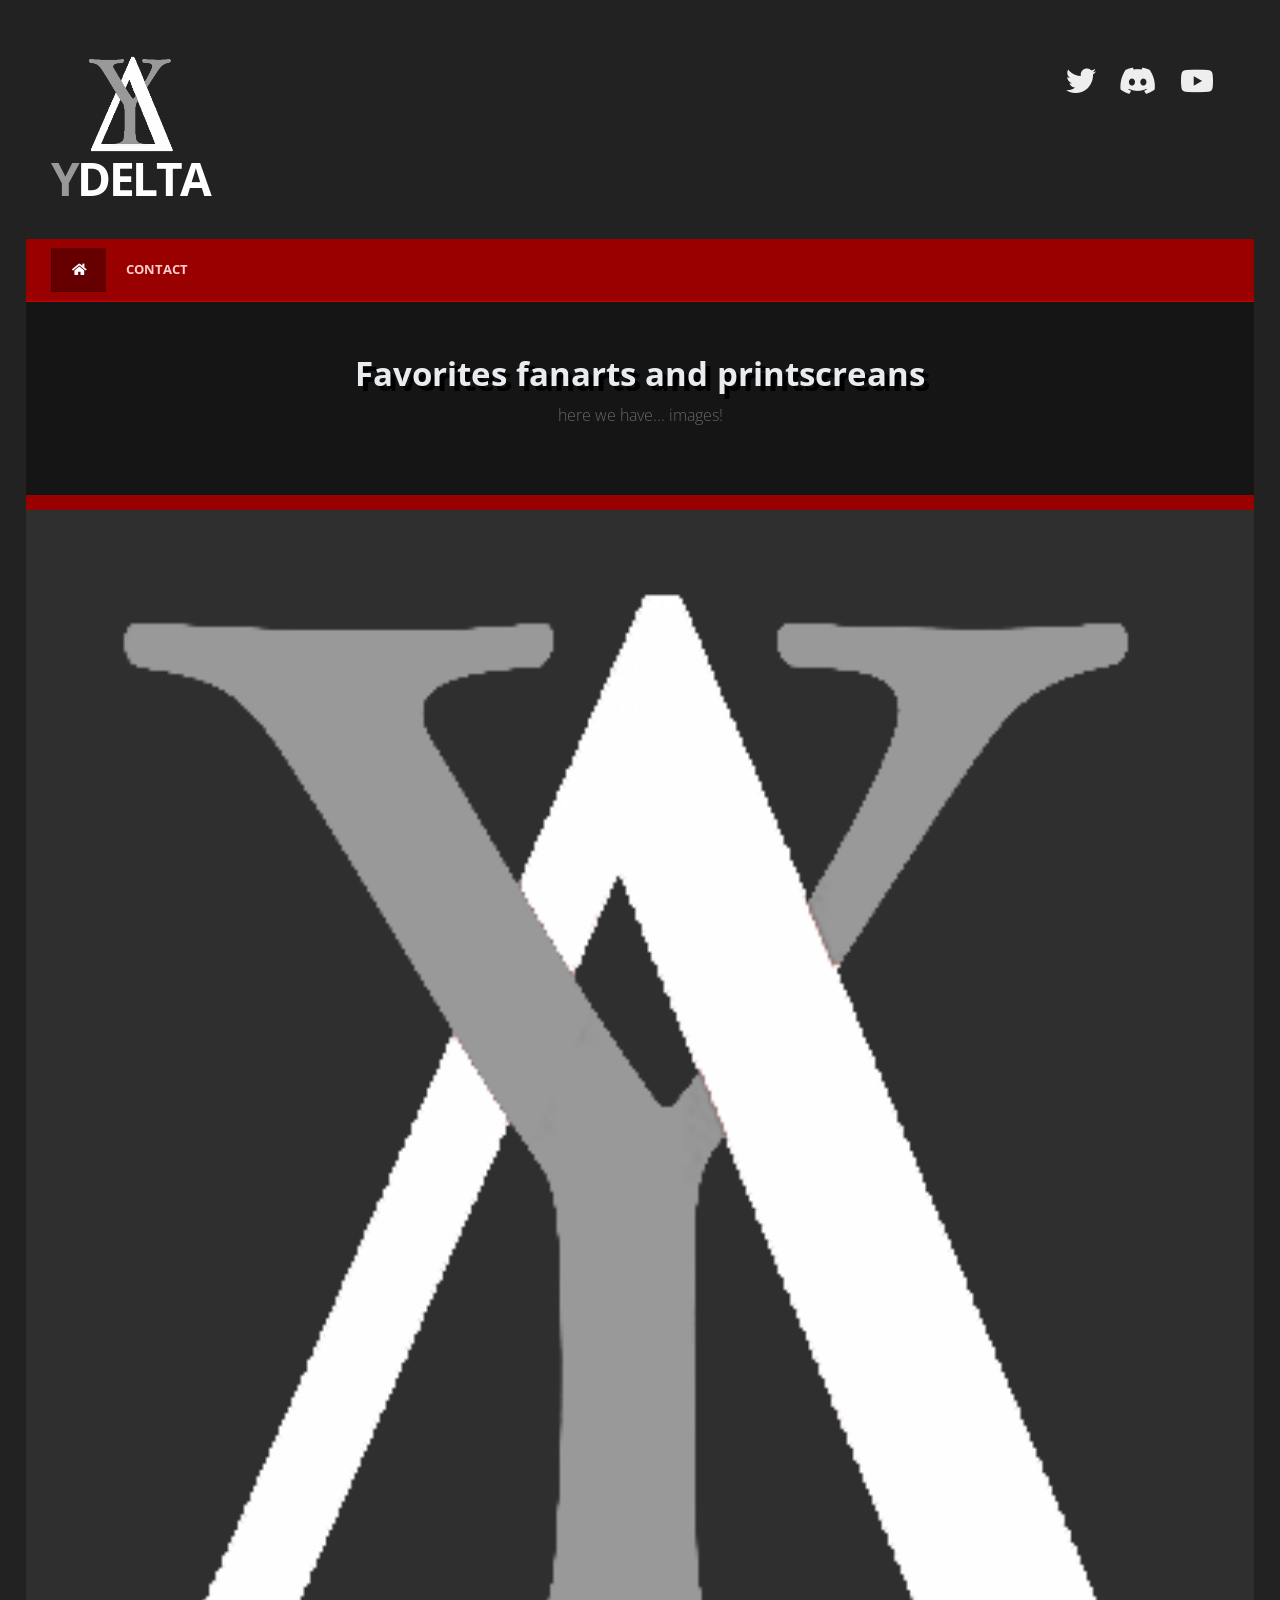
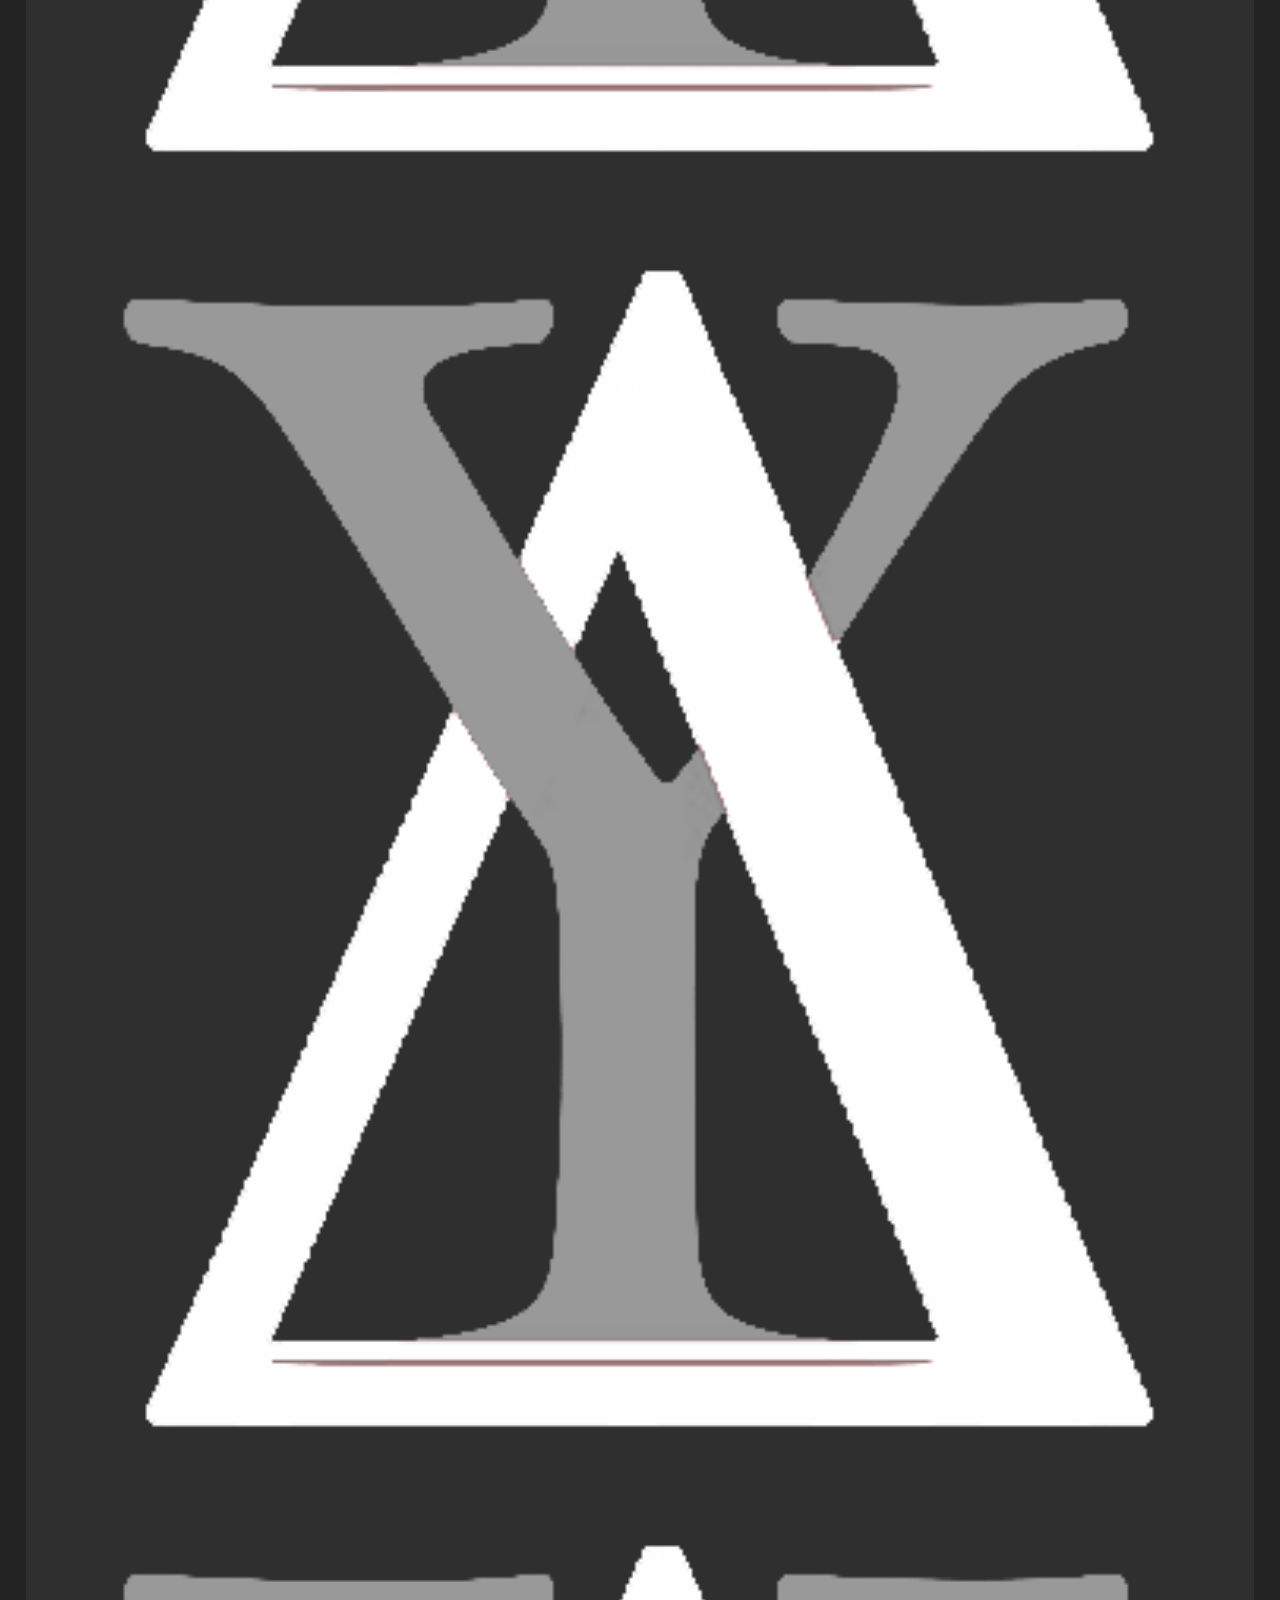
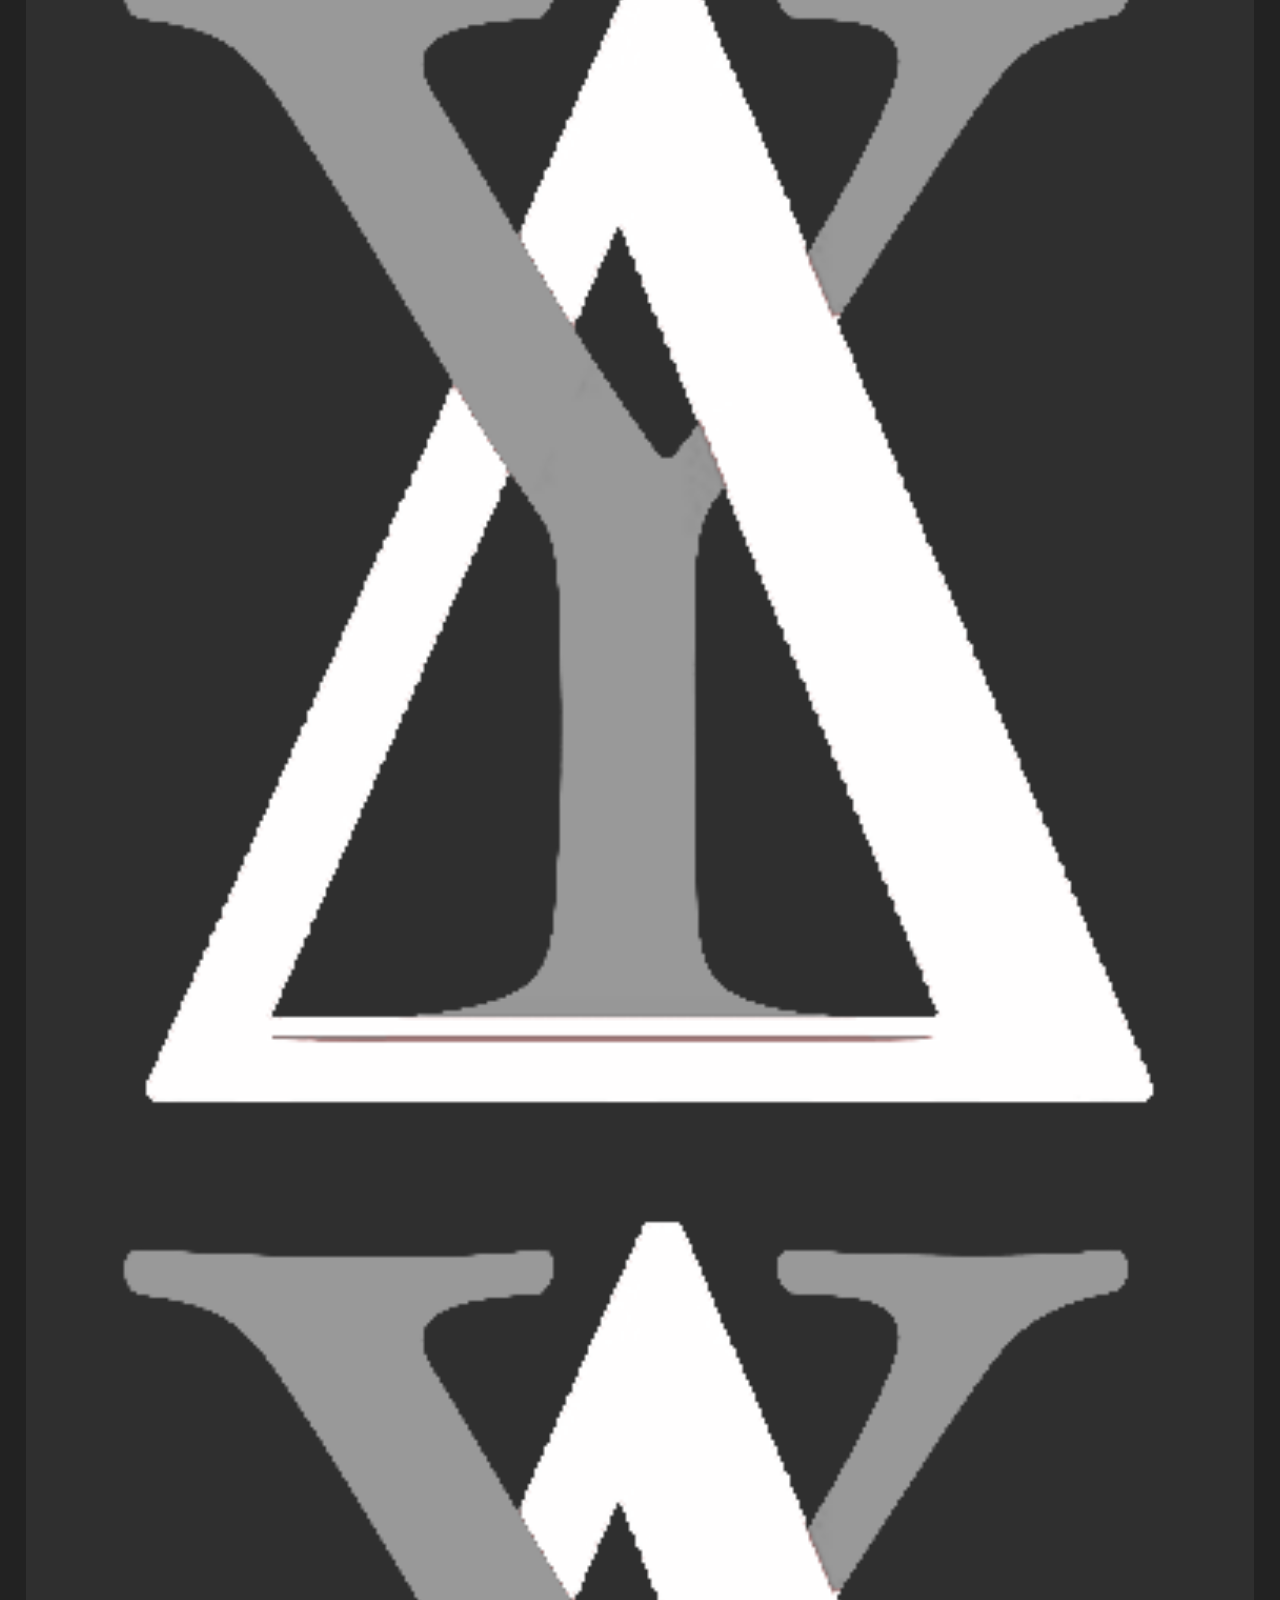
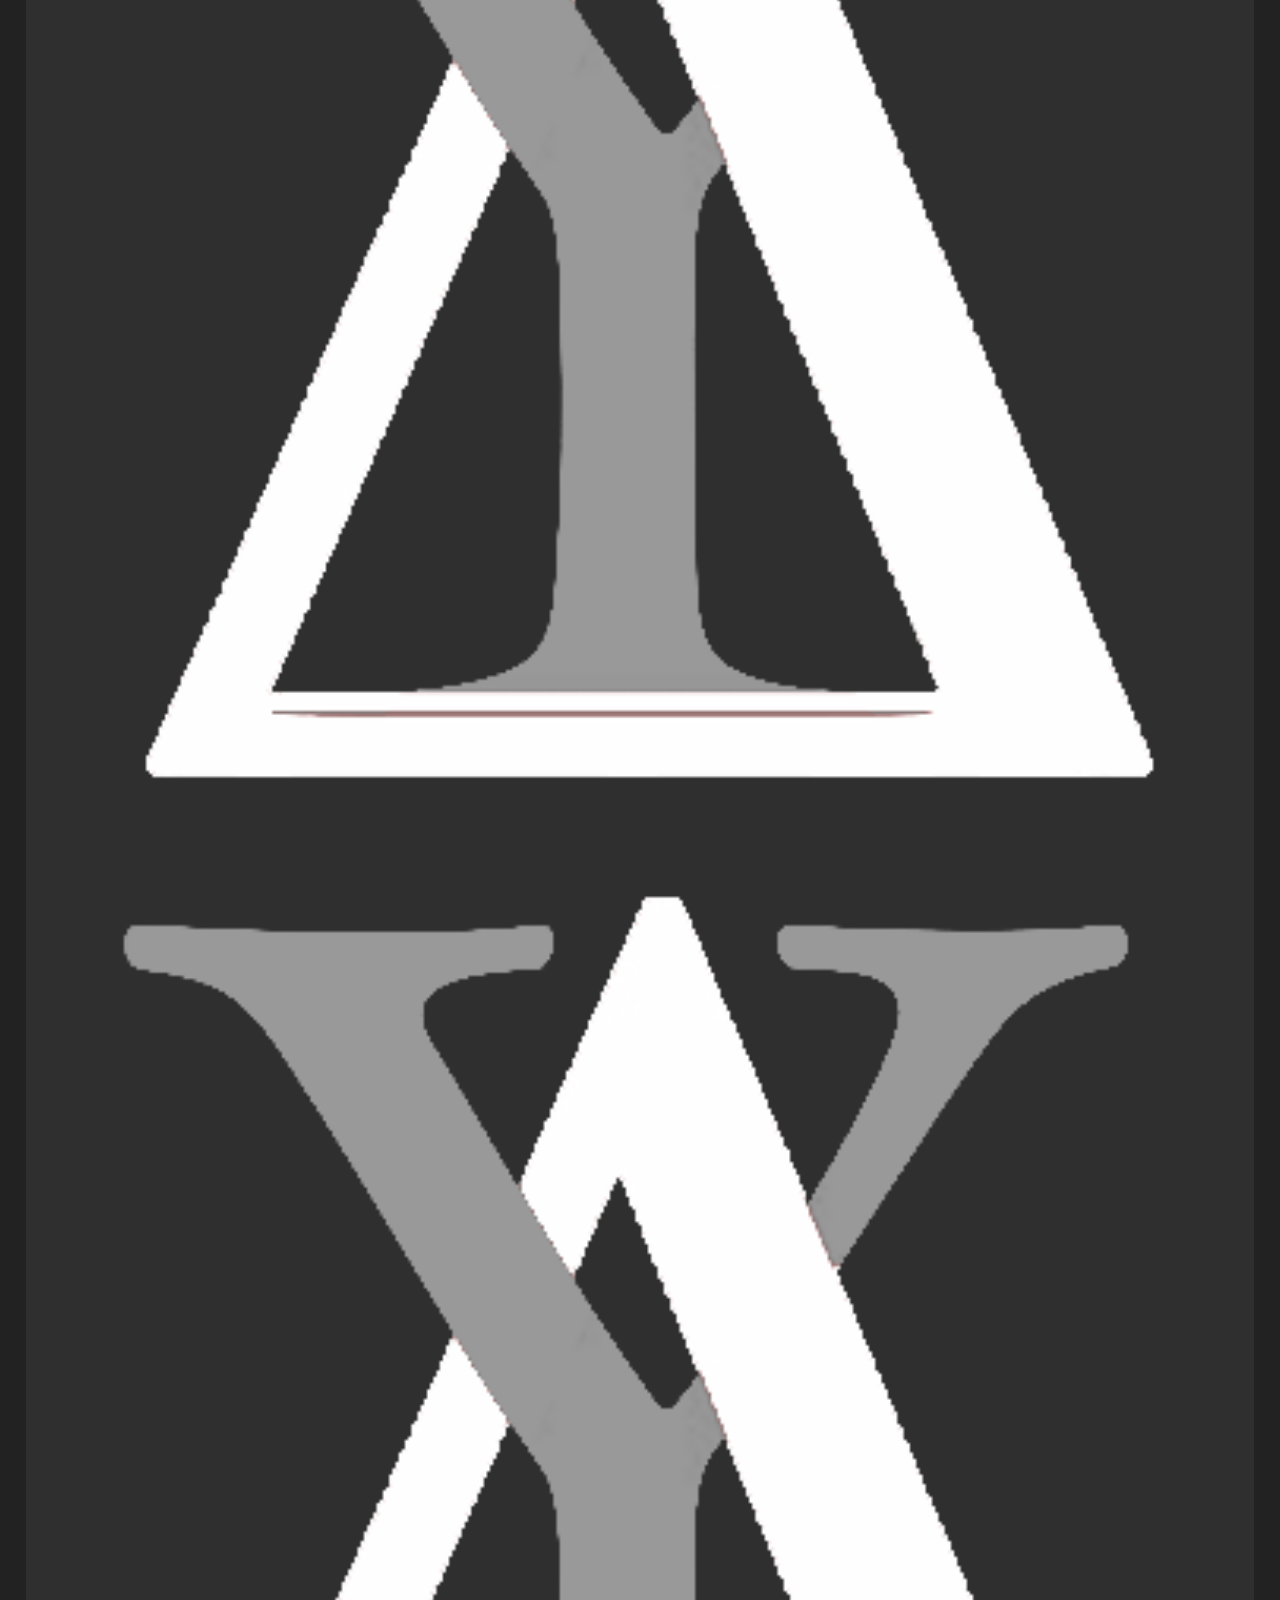
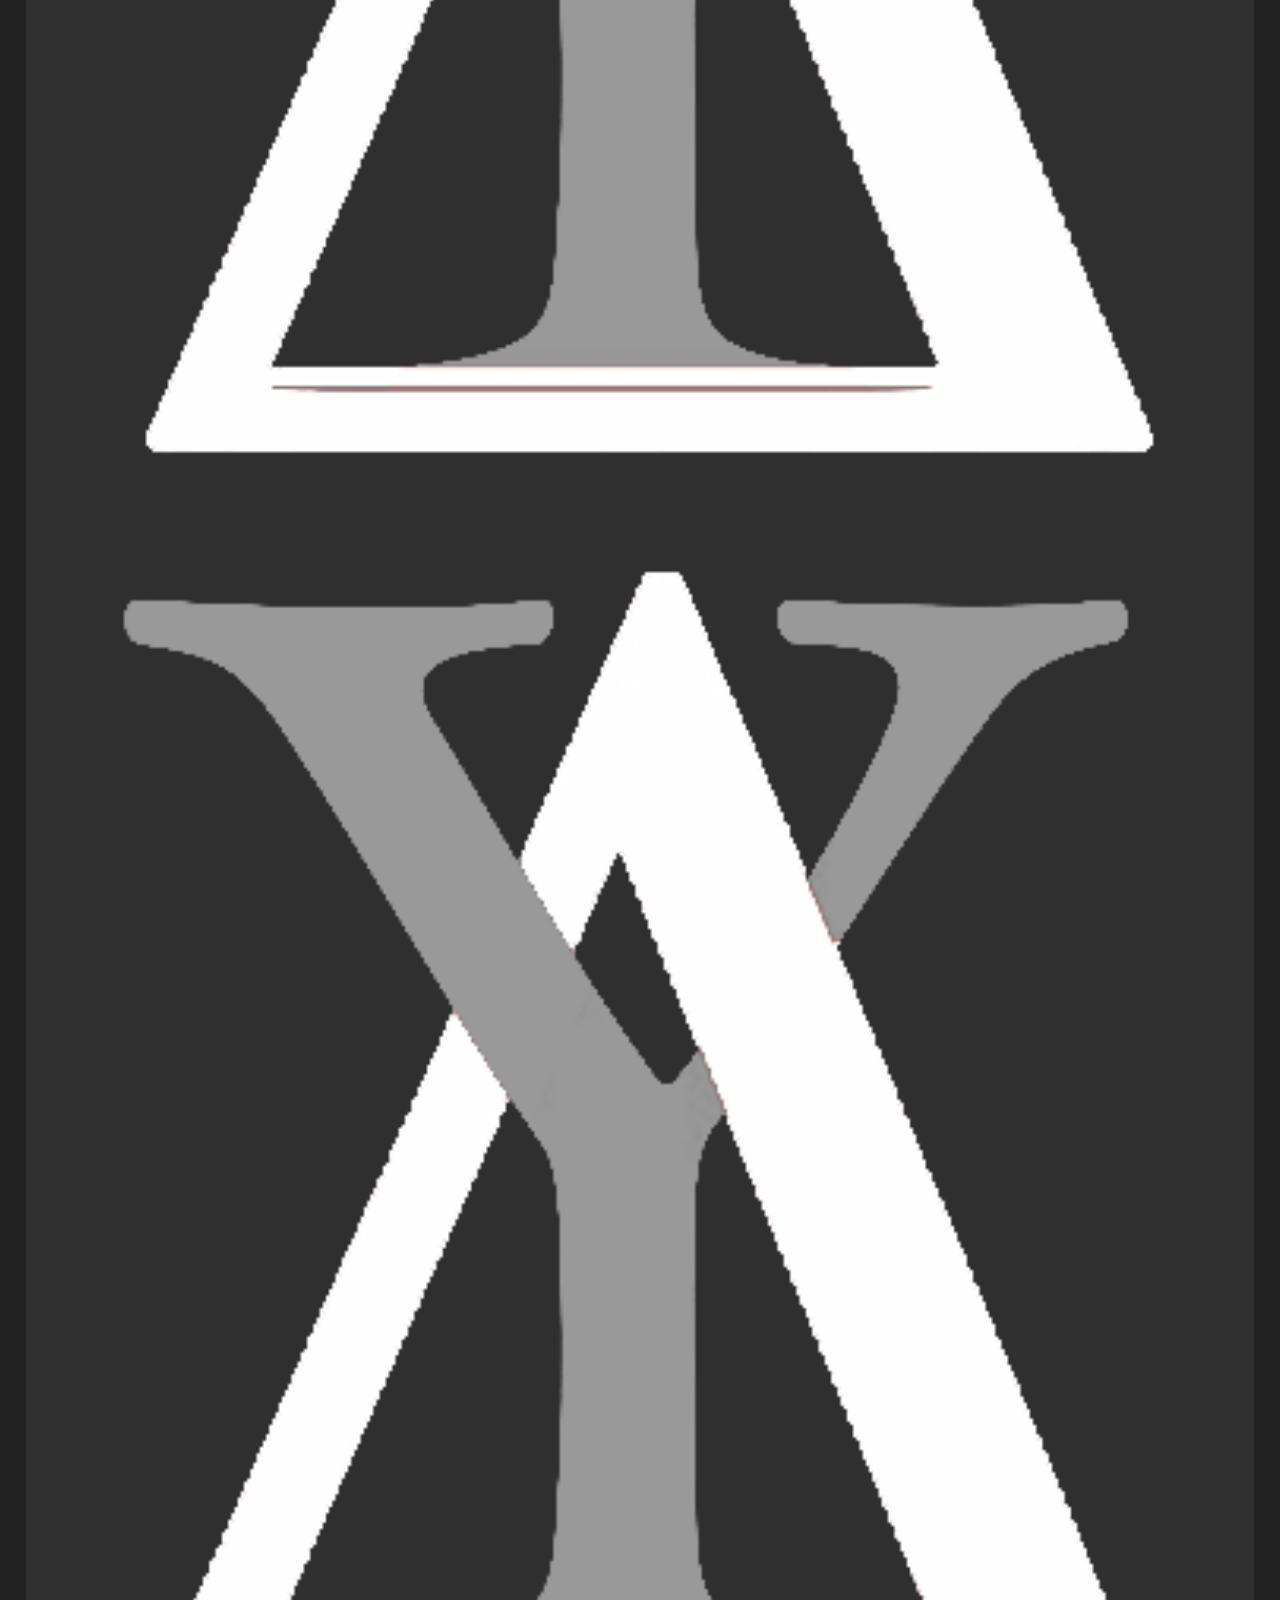
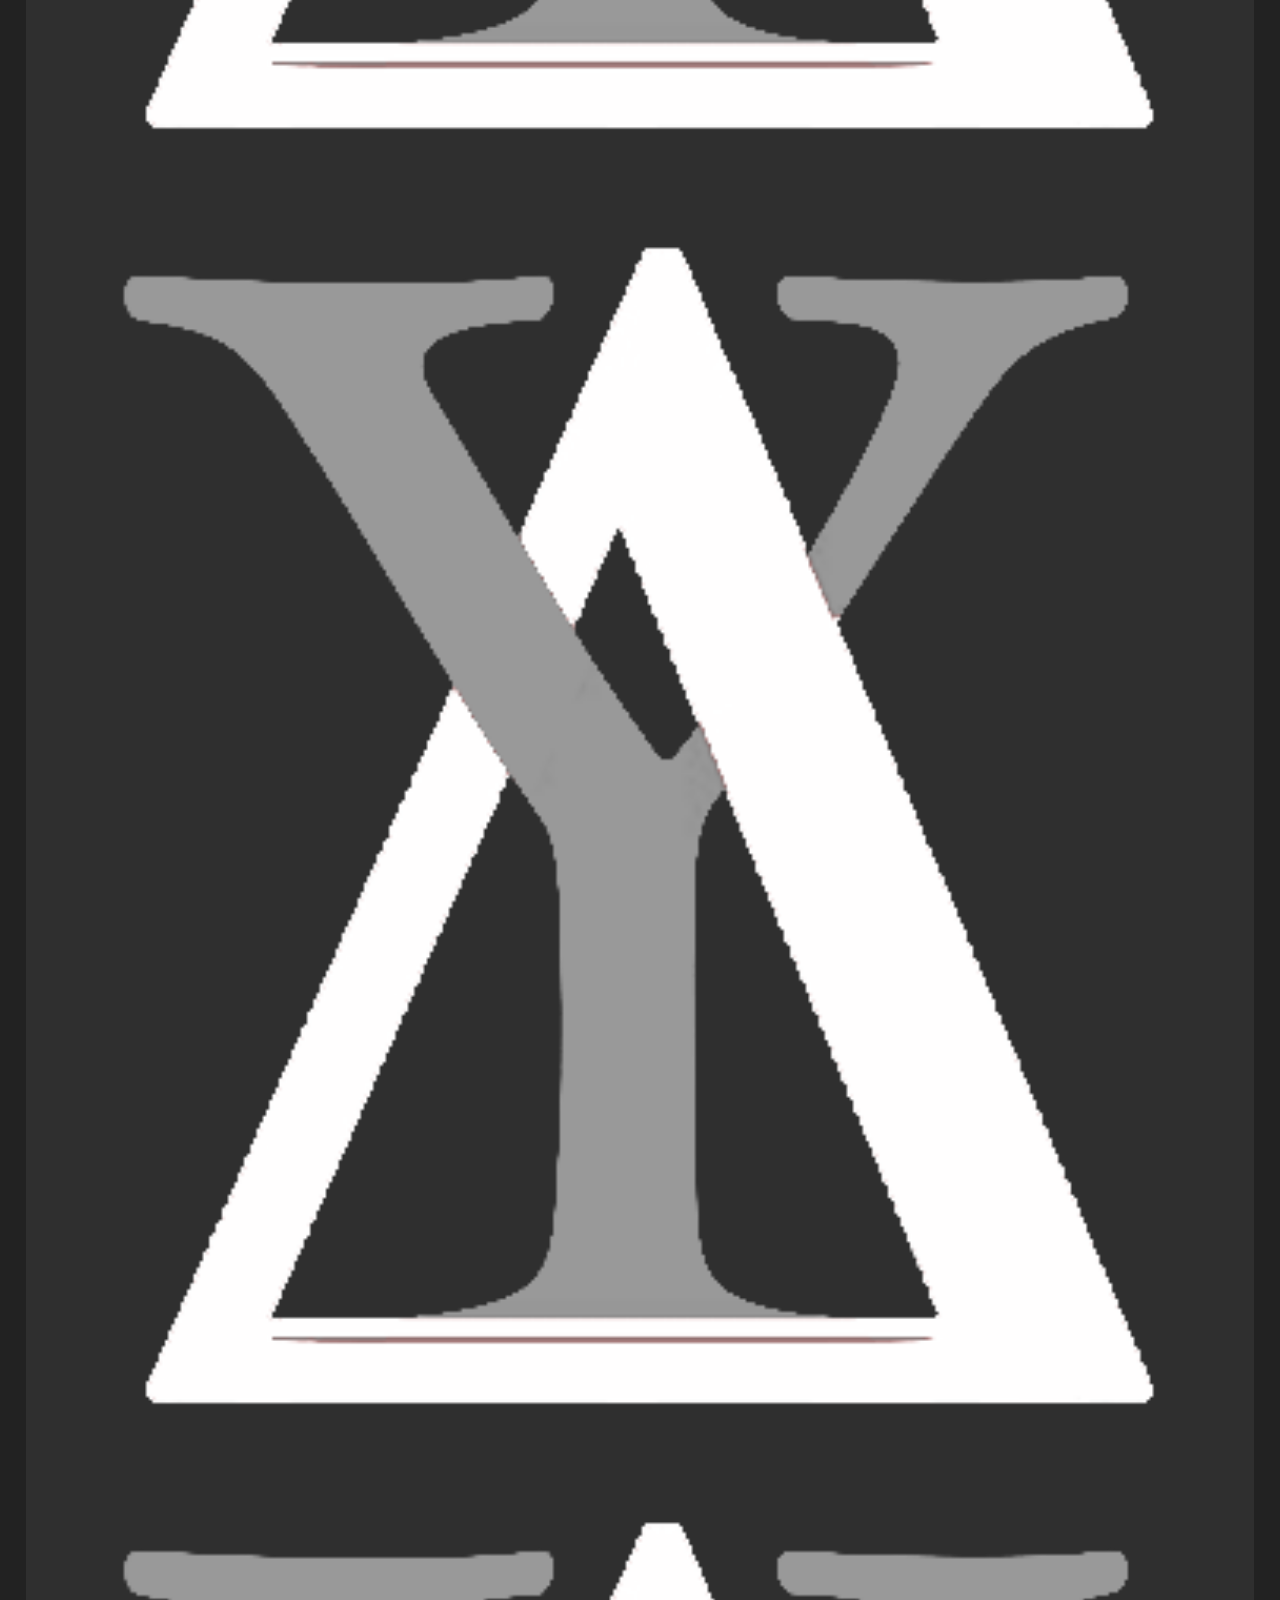
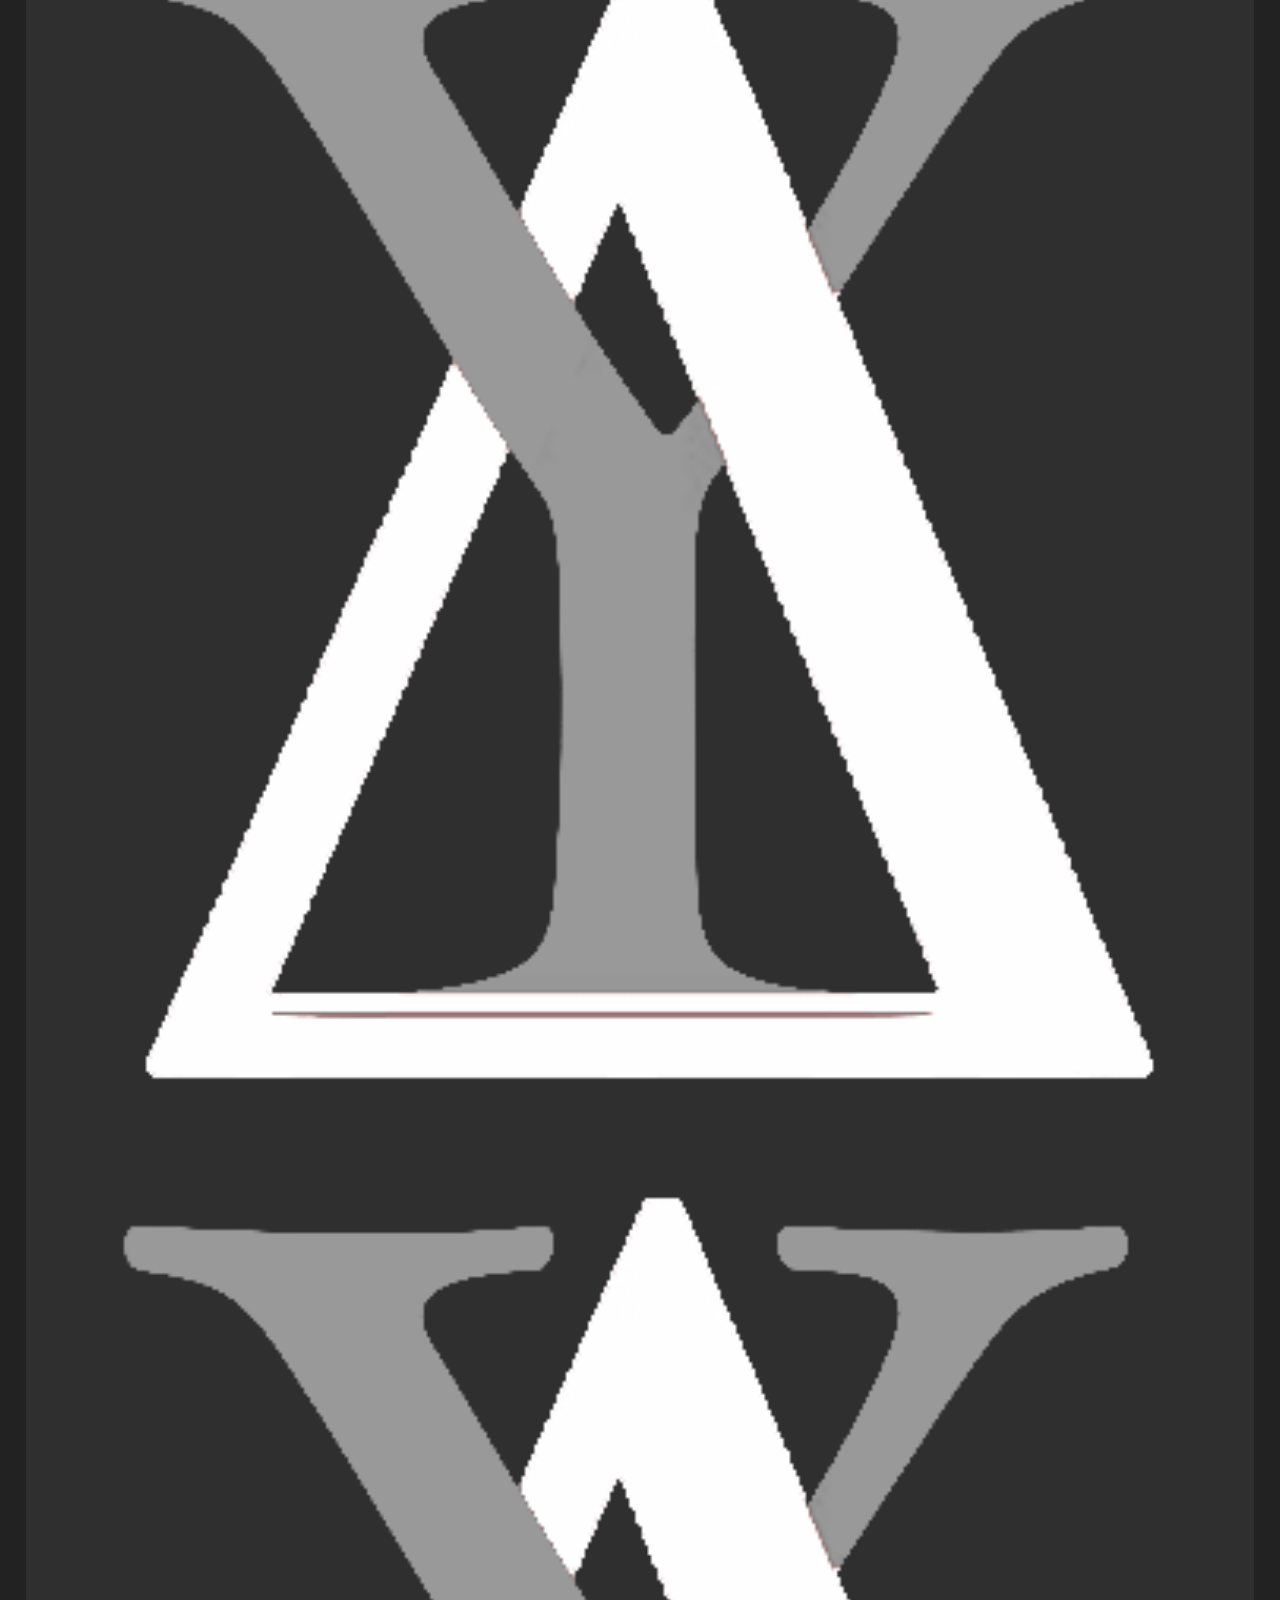
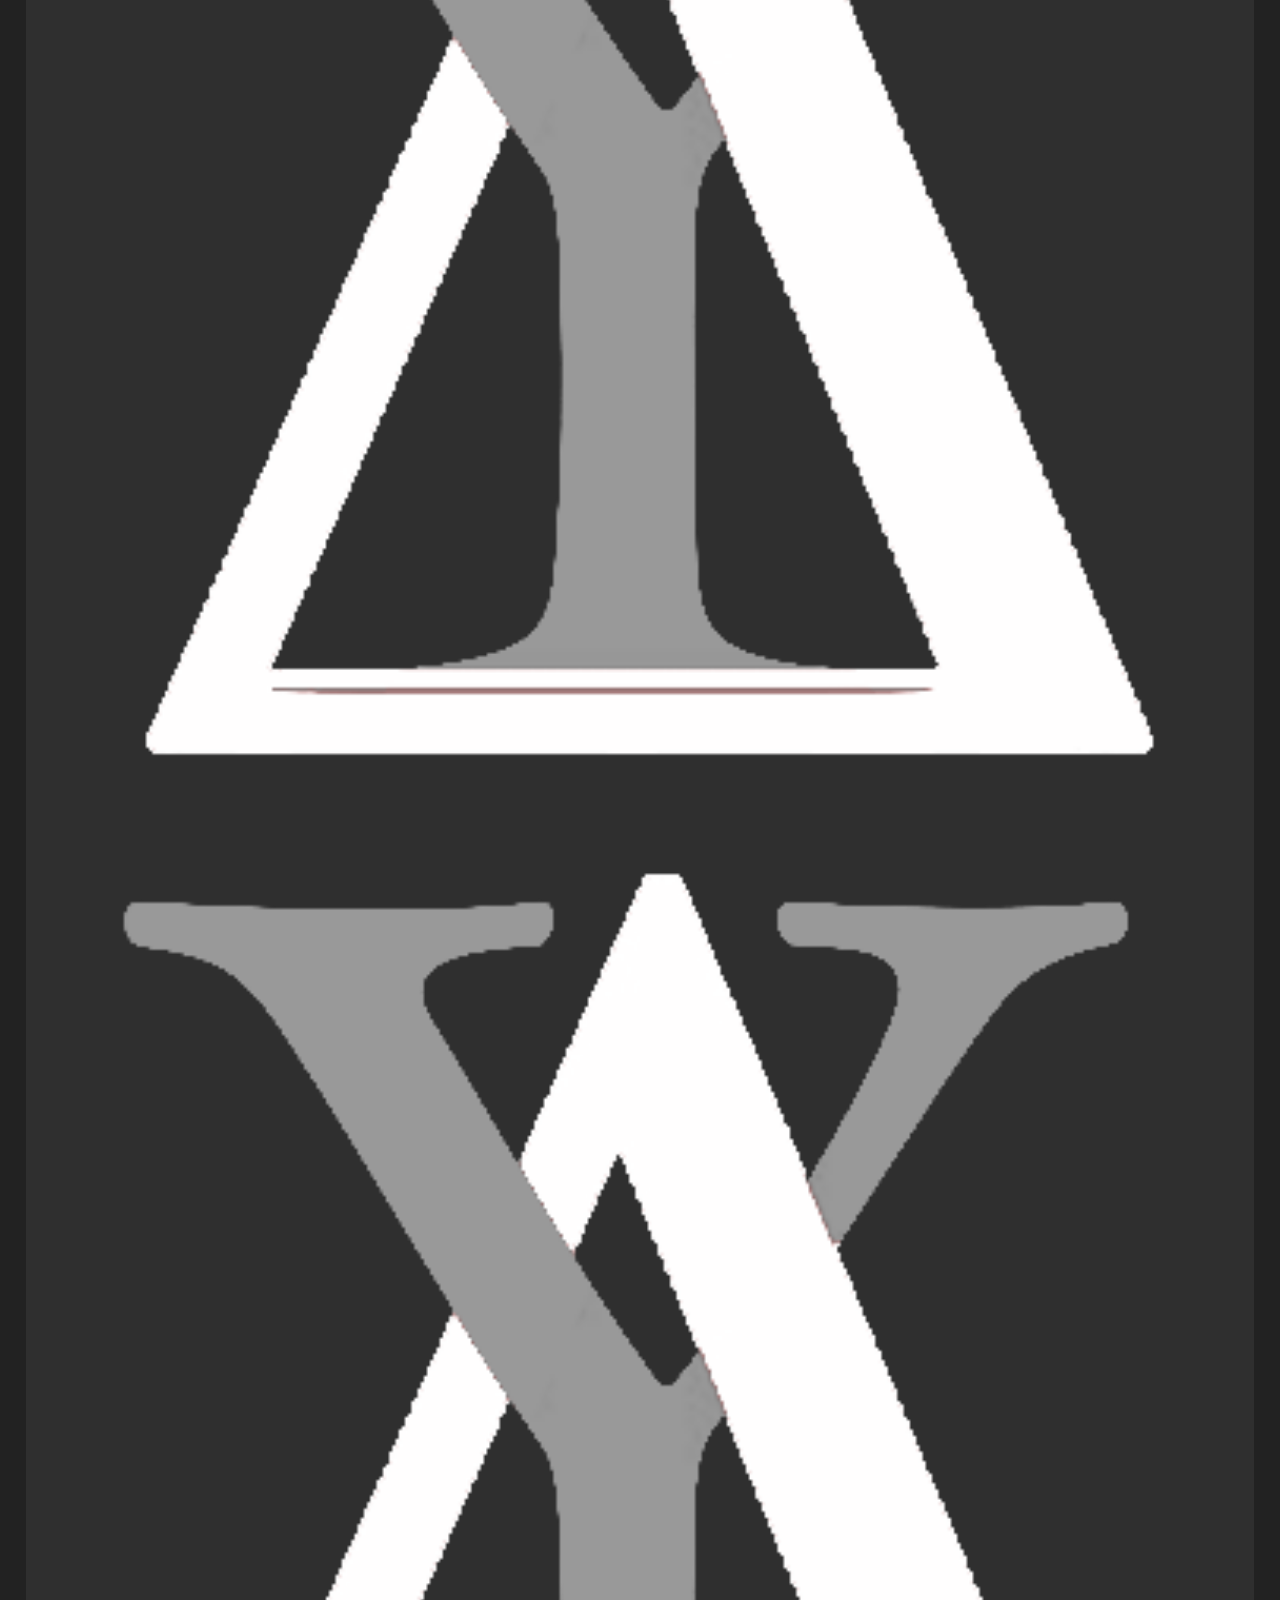
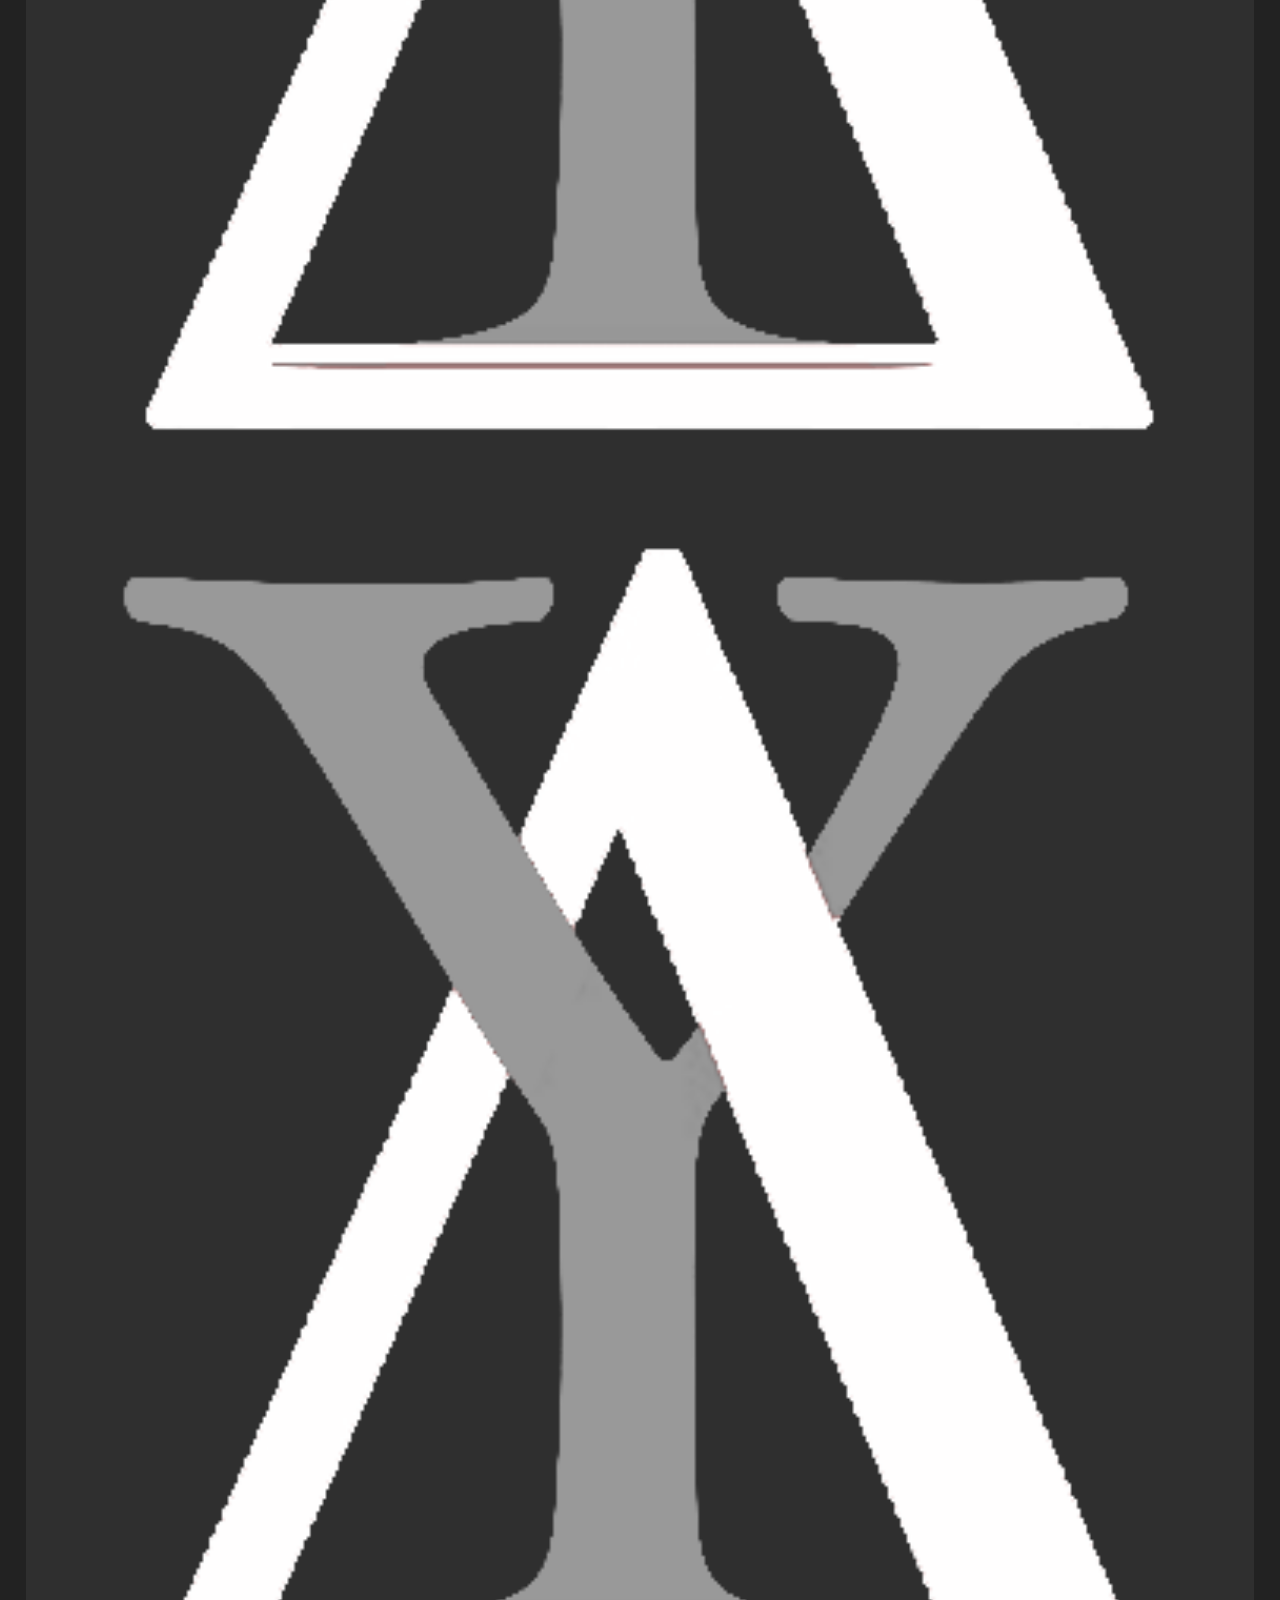
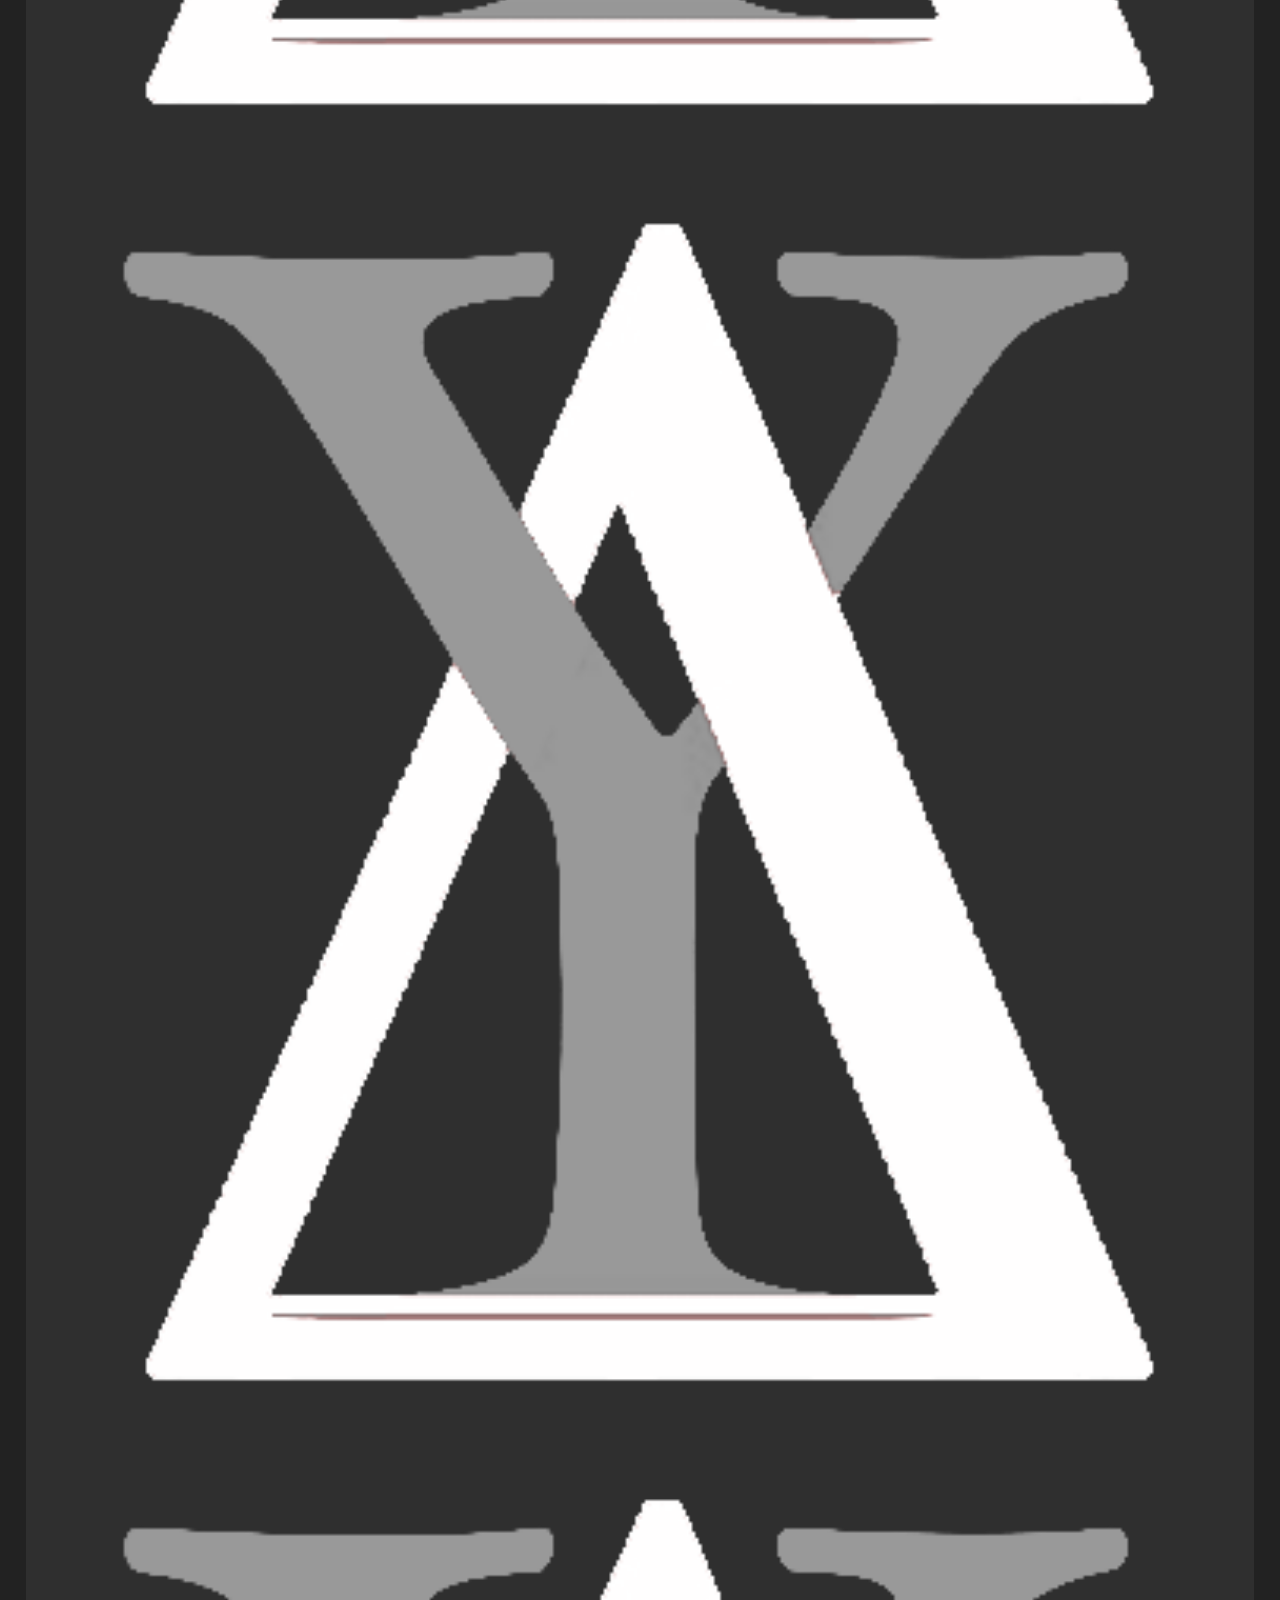
==== gallery.html @ b4eb099d "renaming and changeing things" ====
<!doctype html>
<html lang="en">

<head>
    <title>Y Delta</title>

    <meta charset="utf-8">
    <meta name="viewport" content="width=device-width, initial-scale=1, shrink-to-fit=no">


    <!-- Main CSS -->
    <link rel="stylesheet" href="css/style.css">

    <!-- Font Awesome -->
    <link rel="stylesheet" href="https://use.fontawesome.com/releases/v5.1.1/css/all.css" integrity="sha384-O8whS3fhG2OnA5Kas0Y9l3cfpmYjapjI0E4theH4iuMD+pLhbf6JI0jIMfYcK3yZ" crossorigin="anonymous">
</head>

<body>

    <div class="container body-wrap">

        <!-- Header -->
        <div class="header-wrap d-none d-md-block">
            <div class="container">
                <div class="row">



                    <!-- Left header box -->
                    <header class="col-6 text-left">
                        <!--logo-->
                        <img class="relative" src="SuperbIcon.png" alt="&Delta;" width="100">
                        <p></p>
                        <h1>Y<span>Delta</span></h1>
                    </header>

                    <!-- Right header box -->
                    <div class="col-6 text-right">
                        <p class="header-social-icons social-icons" style="font-size: 30px;">
                            <a href="#"><i class="fab fa-twitter "></i></a>
                            <a href="https://discord.gg/kFQdNQ"><i class="fab fa-discord "></i></a>
                            <a href="# "><i class="fab fa-youtube "></i></a>
                        </p>
                    </div>
                </div>
            </div>
        </div>


        <!-- Main navigation -->
        <nav class="navbar navbar-expand-md navbar-dark ">
            <div class="container ">

                <!-- Company name shown on mobile -->
                <a class="navbar-brand d-md-none d-lg-none d-xl-none " href="# "><span>Website</span>Name</a>

                <!-- Mobile menu toggle -->
                <button class="navbar-toggler " type="button " data-toggle="collapse " data-target="#mainNavbar " aria-controls="mainNavbar " aria-expanded="false " aria-label="Toggle navigation ">
                        <span class="navbar-toggler-icon "></span>
                    </button>

                <!-- Main navigation items -->
                <div class="collapse navbar-collapse " id="mainNavbar ">
                    <ul class="navbar-nav mr-auto ">
                        <li class="nav-item active " style="font-size: 35px;">

                            <a class="nav-link" href="index.html"><i class="fas fa-home"></i></a>

                        </li>

                        <li class="nav-item ">
                            <a class="nav-link " href="# ">Contact</a>

                        </li>
                    </ul>


                </div>



            </div>
        </nav>




        <!-- Jumbtron / Slider -->
        <div class="jumbotron-wrap">
            <div class="container">
                <div class="jumbotron">
                    <h1 class="text-center">Favorites fanarts and printscreans</h1>
                    <p class="lead text-center">here we have... images!</p>
                </div>
            </div>
        </div>

        <!-- Main content area -->
        <main class="container">
            <div class="row">

                <!-- Main content -->
                <div class="col">
                    <article>

                        <div class="row">
                            <div class="column">
                                <img src="SuperbIcon.png" style="width:100%">
                                <img src="SuperbIcon.png" style="width:100%">
                                <img src="SuperbIcon.png" style="width:100%">
                                <img src="SuperbIcon.png" style="width:100%">
                                <img src="SuperbIcon.png" style="width:100%">
                                <img src="SuperbIcon.png" style="width:100%">
                                <img src="SuperbIcon.png" style="width:100%">
                            </div>
                            <div class="column">
                                <img src="SuperbIcon.png" style="width:100%">
                                <img src="SuperbIcon.png" style="width:100%">
                                <img src="SuperbIcon.png" style="width:100%">
                                <img src="SuperbIcon.png" style="width:100%">
                                <img src="SuperbIcon.png" style="width:100%">
                                <img src="SuperbIcon.png" style="width:100%">
                            </div>
                            <div class="column">
                                <img src="SuperbIcon.png" style="width:100%">
                                <img src="SuperbIcon.png" style="width:100%">
                                <img src="SuperbIcon.png" style="width:100%">
                                <img src="SuperbIcon.png" style="width:100%">
                                <img src="SuperbIcon.png" style="width:100%">
                                <img src="SuperbIcon.png" style="width:100%">
                                <img src="SuperbIcon.png" style="width:100%">
                            </div>
                            <div class="column">
                                <img src="SuperbIcon.png" style="width:100%">
                                <img src="SuperbIcon.png" style="width:100%">
                                <img src="SuperbIcon.png" style="width:100%">
                                <img src="SuperbIcon.png" style="width:100%">
                                <img src="SuperbIcon.png" style="width:100%">
                                <img src="SuperbIcon.png" style="width:100%">
                            </div>
                        </div>


                    </article>






                    <!-- Footer -->
                    <footer class="footer">
                        <div class="footer-lists">
                            <div class="container">
                                <div class="row">
                                    <div class="col-sm">



                                    </div>
                                </div>
                            </div>
                        </div>


                        <div class="footer-bottom">

                            <p class="text-center"><a href="#">Back to top</a></p>

                        </div>

                    </footer>

                </div>


                <!-- Bootcamp JavaScript -->
                <!-- jQuery first, then Popper.js, then Bootstrap JS -->
                <script src="https://code.jquery.com/jquery-3.2.1.slim.min.js" integrity="sha384-KJ3o2DKtIkvYIK3UENzmM7KCkRr/rE9/Qpg6aAZGJwFDMVNA/GpGFF93hXpG5KkN" crossorigin="anonymous"></script>
                <script src="https://cdnjs.cloudflare.com/ajax/libs/popper.js/1.12.3/umd/popper.min.js" integrity="sha384-vFJXuSJphROIrBnz7yo7oB41mKfc8JzQZiCq4NCceLEaO4IHwicKwpJf9c9IpFgh" crossorigin="anonymous"></script>
                <script src="https://maxcdn.bootstrapcdn.com/bootstrap/4.0.0-beta.2/js/bootstrap.min.js" integrity="sha384-alpBpkh1PFOepccYVYDB4do5UnbKysX5WZXm3XxPqe5iKTfUKjNkCk9SaVuEZflJ" crossorigin="anonymous"></script>

</body>

</html>
---- css/style.css ----
@import url(https://fonts.googleapis.com/css?family=Open+Sans:300,400,700);

/********************************************************************
	Tails's awesome style hell ye!
********************************************************************/

:root {
    --blue: #007bff;
    --indigo: #6610f2;
    --purple: #6f42c1;
    --pink: #e83e8c;
    --red: #dc3545;
    --orange: #fd7e14;
    --yellow: #ffc107;
    --green: #28a745;
    --teal: #20c997;
    --cyan: #17a2b8;
    --white: #fff;
    --gray: #868e96;
    --gray-dark: #343a40;
    --primary: #222;
    --secondary: #990000;
    --success: #28a745;
    --info: #17a2b8;
    --warning: #ffc107;
    --danger: #dc3545;
    --light: #f8f9fa;
    --dark: #343a40;
    --breakpoint-xs: 0;
    --breakpoint-sm: 576px;
    --breakpoint-md: 768px;
    --breakpoint-lg: 992px;
    --breakpoint-xl: 1200px;
    --font-family-sans-serif: -apple-system, BlinkMacSystemFont, "Segoe UI", Roboto, "Helvetica Neue", Arial, sans-serif, "Apple Color Emoji", "Segoe UI Emoji", "Segoe UI Symbol";
    --font-family-monospace: "SFMono-Regular", Menlo, Monaco, Consolas, "Liberation Mono", "Courier New", monospace;
}

@media print {
    *,
    *::before,
    *::after {
        text-shadow: none !important;
        box-shadow: none !important;
    }
    a,
    a:visited {
        text-decoration: underline;
    }
    abbr[title]::after {
        content: " (" attr(title) ")";
    }
    pre {
        white-space: pre-wrap !important;
    }
    pre,
    blockquote {
        border: 1px solid #999;
        page-break-inside: avoid;
    }
    thead {
        display: table-header-group;
    }
    tr,
    img {
        page-break-inside: avoid;
    }
    p,
    h2,
    h3 {
        orphans: 3;
        widows: 3;
    }
    h2,
    h3 {
        page-break-after: avoid;
    }
    .navbar {
        display: none;
    }
    .badge {
        border: 1px solid #000;
    }
    .table {
        border-collapse: collapse !important;
    }
    .table td,
    .table th {
        background-color: #fff !important;
    }
    .table-bordered th,
    .table-bordered td {
        border: 1px solid #ddd !important;
    }
}

*,
*::before,
*::after {
    box-sizing: border-box;
}

html {
    font-family: sans-serif;
    line-height: 1.15;
    -webkit-text-size-adjust: 100%;
    -ms-text-size-adjust: 100%;
    -ms-overflow-style: scrollbar;
    -webkit-tap-highlight-color: rgba(0, 0, 0, 0);
}

@-ms-viewport {
    width: device-width;
}

article,
aside,
dialog,
figcaption,
figure,
footer,
header,
hgroup,
main,
nav,
section {
    display: block;
}

body {
    margin: 0;
    font-family: "Open Sans", Arial, "sans-serif";
    font-size: 1rem;
    font-weight: 400;
    line-height: 1.9;
    color: #666;
    text-align: left;
    background-color: #fff;
}

[tabindex="-1"]:focus {
    outline: none !important;
}

hr {
    box-sizing: content-box;
    height: 0;
    overflow: visible;
}

h1,
h2,
h3,
h4,
h5,
h6 {
    margin-top: 0;
    margin-bottom: 0.5rem;
}

p {
    margin-top: 0;
    margin-bottom: 1rem;
}

abbr[title],
abbr[data-original-title] {
    text-decoration: underline;
    text-decoration: underline dotted;
    cursor: help;
    border-bottom: 0;
}

address {
    margin-bottom: 1rem;
    font-style: normal;
    line-height: inherit;
}

ol,
ul,
dl {
    margin-top: 0;
    margin-bottom: 1rem;
}

ol ol,
ul ul,
ol ul,
ul ol {
    margin-bottom: 0;
}

dt {
    font-weight: 700;
}

dd {
    margin-bottom: .5rem;
    margin-left: 0;
}

blockquote {
    margin: 0 0 1rem;
}

dfn {
    font-style: italic;
}

b,
strong {
    font-weight: bolder;
}

small {
    font-size: 80%;
}

sub,
sup {
    position: relative;
    font-size: 75%;
    line-height: 0;
    vertical-align: baseline;
}

sub {
    bottom: -.25em;
}

sup {
    top: -.5em;
}

a {
    color: #222;
    text-decoration: none;
    background-color: transparent;
    -webkit-text-decoration-skip: objects;
}

a:hover {
    color: black;
    text-decoration: underline;
}

a:not([href]):not([tabindex]) {
    color: inherit;
    text-decoration: none;
}

a:not([href]):not([tabindex]):focus,
a:not([href]):not([tabindex]):hover {
    color: inherit;
    text-decoration: none;
}

a:not([href]):not([tabindex]):focus {
    outline: 0;
}

pre,
code,
kbd,
samp {
    font-family: monospace, monospace;
    font-size: 1em;
}

pre {
    margin-top: 0;
    margin-bottom: 1rem;
    overflow: auto;
    -ms-overflow-style: scrollbar;
}

figure {
    margin: 0 0 1rem;
}

img.relative {
    position: relative;
    left: 30px;
    border: 3px;
}

img {
    vertical-align: middle;
    border-style: none;
}

svg:not(:root) {
    overflow: hidden;
}

a,
area,
button,
[role="button"],
input:not([type="range"]),
label,
select,
summary,
textarea {
    touch-action: manipulation;
}

table {
    border-collapse: collapse;
}

caption {
    padding-top: 0.75rem;
    padding-bottom: 0.75rem;
    color: #868e96;
    text-align: left;
    caption-side: bottom;
}

th {
    text-align: inherit;
}

label {
    display: inline-block;
    margin-bottom: .5rem;
}

button {
    border-radius: 0;
}

button:focus {
    outline: 1px dotted;
    outline: 5px auto -webkit-focus-ring-color;
}

input,
button,
select,
optgroup,
textarea {
    margin: 0;
    font-family: inherit;
    font-size: inherit;
    line-height: inherit;
}

button,
input {
    overflow: visible;
}

button,
select {
    text-transform: none;
}

button,
html [type="button"],
[type="reset"],
[type="submit"] {
    -webkit-appearance: button;
}

button::-moz-focus-inner,
[type="button"]::-moz-focus-inner,
[type="reset"]::-moz-focus-inner,
[type="submit"]::-moz-focus-inner {
    padding: 0;
    border-style: none;
}

input[type="radio"],
input[type="checkbox"] {
    box-sizing: border-box;
    padding: 0;
}

input[type="date"],
input[type="time"],
input[type="datetime-local"],
input[type="month"] {
    -webkit-appearance: listbox;
}

textarea {
    overflow: auto;
    resize: vertical;
}

fieldset {
    min-width: 0;
    padding: 0;
    margin: 0;
    border: 0;
}

legend {
    display: block;
    width: 100%;
    max-width: 100%;
    padding: 0;
    margin-bottom: .5rem;
    font-size: 1.5rem;
    line-height: inherit;
    color: inherit;
    white-space: normal;
}

progress {
    vertical-align: baseline;
}

[type="number"]::-webkit-inner-spin-button,
[type="number"]::-webkit-outer-spin-button {
    height: auto;
}

[type="search"] {
    outline-offset: -2px;
    -webkit-appearance: none;
}

[type="search"]::-webkit-search-cancel-button,
[type="search"]::-webkit-search-decoration {
    -webkit-appearance: none;
}

::-webkit-file-upload-button {
    font: inherit;
    -webkit-appearance: button;
}

output {
    display: inline-block;
}

summary {
    display: list-item;
}

template {
    display: none;
}

[hidden] {
    display: none !important;
}

h1,
h2,
h3,
h4,
h5,
h6,
.h1,
.h2,
.h3,
.h4,
.h5,
.h6 {
    margin-bottom: 0.5rem;
    font-family: inherit;
    font-weight: 500;
    line-height: 1.2;
    color: inherit;
}

h1,
.h1 {
    font-size: 2.5rem;
}

h2,
.h2 {
    font-size: 2rem;
}

h3,
.h3 {
    font-size: 1.75rem;
}

h4,
.h4 {
    font-size: 1.5rem;
}

h5,
.h5 {
    font-size: 1.25rem;
}

h6,
.h6 {
    font-size: 1rem;
}

.lead {
    font-size: 1.25rem;
    font-weight: 300;
}

.display-1 {
    font-size: 6rem;
    font-weight: 300;
    line-height: 1.2;
}

.display-2 {
    font-size: 5.5rem;
    font-weight: 300;
    line-height: 1.2;
}

.display-3 {
    font-size: 4.5rem;
    font-weight: 300;
    line-height: 1.2;
}

.display-4 {
    font-size: 3.5rem;
    font-weight: 300;
    line-height: 1.2;
}

hr {
    margin-top: 1rem;
    margin-bottom: 1rem;
    border: 0;
    border-top: 1px solid rgba(0, 0, 0, 0.1);
}

small,
.small {
    font-size: 80%;
    font-weight: 400;
}

mark,
.mark {
    padding: 0.2em;
    background-color: #fcf8e3;
}

.list-unstyled {
    padding-left: 0;
    list-style: none;
}

.list-inline {
    padding-left: 0;
    list-style: none;
}

.list-inline-item {
    display: inline-block;
}

.list-inline-item:not(:last-child) {
    margin-right: 5px;
}

.initialism {
    font-size: 90%;
    text-transform: uppercase;
}

.blockquote {
    margin-bottom: 1rem;
    font-size: 1.25rem;
}

.blockquote-footer {
    display: block;
    font-size: 80%;
    color: #868e96;
}

.blockquote-footer::before {
    content: "\2014 \00A0";
}

.img-fluid {
    max-width: 100%;
    height: auto;
}

.img-thumbnail {
    padding: 0.25rem;
    background-color: #fff;
    border: 1px solid #ddd;
    border-radius: 0;
    transition: all 0.2s ease-in-out;
    max-width: 100%;
    height: auto;
}

.figure {
    display: inline-block;
}

.figure-img {
    margin-bottom: 0.5rem;
    line-height: 1;
}

.figure-caption {
    font-size: 90%;
    color: #868e96;
}

code,
kbd,
pre,
samp {
    font-family: "SFMono-Regular", Menlo, Monaco, Consolas, "Liberation Mono", "Courier New", monospace;
}

code {
    padding: 0.2rem 0.4rem;
    font-size: 90%;
    color: #bd4147;
    background-color: #f8f9fa;
    border-radius: 0;
}

a>code {
    padding: 0;
    color: inherit;
    background-color: inherit;
}

kbd {
    padding: 0.2rem 0.4rem;
    font-size: 90%;
    color: #fff;
    background-color: #212529;
    border-radius: 0;
}

kbd kbd {
    padding: 0;
    font-size: 100%;
    font-weight: 700;
}

pre {
    display: block;
    margin-top: 0;
    margin-bottom: 1rem;
    font-size: 90%;
    color: #212529;
}

pre code {
    padding: 0;
    font-size: inherit;
    color: inherit;
    background-color: transparent;
    border-radius: 0;
}

.pre-scrollable {
    max-height: 340px;
    overflow-y: scroll;
}

.container {
    width: 100%;
    padding-right: 25px;
    padding-left: 25px;
    margin-right: auto;
    margin-left: auto;
}

@media (min-width: 576px) {
    .container {
        max-width: 740px;
    }
}

@media (min-width: 768px) {
    .container {
        max-width: 920px;
    }
}

@media (min-width: 992px) {
    .container {
        max-width: 1060px;
    }
}

@media (min-width: 1200px) {
    .container {
        max-width: 1280px;
    }
}

.container-fluid {
    width: 100%;
    padding-right: 25px;
    padding-left: 25px;
    margin-right: auto;
    margin-left: auto;
}

.row {
    display: flex;
    flex-wrap: wrap;
    margin-right: -25px;
    margin-left: -25px;
}

.no-gutters {
    margin-right: 0;
    margin-left: 0;
}

.no-gutters>.col,
.no-gutters>[class*="col-"] {
    padding-right: 0;
    padding-left: 0;
}

.col-1,
.col-2,
.col-3,
.col-4,
.col-5,
.col-6,
.col-7,
.col-8,
.col-9,
.col-10,
.col-11,
.col-12,
.col,
.col-auto,
.col-sm-1,
.col-sm-2,
.col-sm-3,
.col-sm-4,
.col-sm-5,
.col-sm-6,
.col-sm-7,
.col-sm-8,
.col-sm-9,
.col-sm-10,
.col-sm-11,
.col-sm-12,
.col-sm,
.col-sm-auto,
.col-md-1,
.col-md-2,
.col-md-3,
.col-md-4,
.col-md-5,
.col-md-6,
.col-md-7,
.col-md-8,
.col-md-9,
.col-md-10,
.col-md-11,
.col-md-12,
.col-md,
.col-md-auto,
.col-lg-1,
.col-lg-2,
.col-lg-3,
.col-lg-4,
.col-lg-5,
.col-lg-6,
.col-lg-7,
.col-lg-8,
.col-lg-9,
.col-lg-10,
.col-lg-11,
.col-lg-12,
.col-lg,
.col-lg-auto,
.col-xl-1,
.col-xl-2,
.col-xl-3,
.col-xl-4,
.col-xl-5,
.col-xl-6,
.col-xl-7,
.col-xl-8,
.col-xl-9,
.col-xl-10,
.col-xl-11,
.col-xl-12,
.col-xl,
.col-xl-auto {
    position: relative;
    width: 100%;
    min-height: 1px;
    padding-right: 25px;
    padding-left: 25px;
}

.col {
    flex-basis: 0;
    flex-grow: 1;
    max-width: 100%;
}

.col-auto {
    flex: 0 0 auto;
    width: auto;
    max-width: none;
}

.col-1 {
    flex: 0 0 8.3333333333%;
    max-width: 8.3333333333%;
}

.col-2 {
    flex: 0 0 16.6666666667%;
    max-width: 16.6666666667%;
}

.col-3 {
    flex: 0 0 25%;
    max-width: 25%;
}

.col-4 {
    flex: 0 0 33.3333333333%;
    max-width: 33.3333333333%;
}

.col-5 {
    flex: 0 0 41.6666666667%;
    max-width: 41.6666666667%;
}

.col-6 {
    flex: 0 0 50%;
    max-width: 50%;
}

.col-7 {
    flex: 0 0 58.3333333333%;
    max-width: 58.3333333333%;
}

.col-8 {
    flex: 0 0 66.6666666667%;
    max-width: 66.6666666667%;
}

.col-9 {
    flex: 0 0 75%;
    max-width: 75%;
}

.col-10 {
    flex: 0 0 83.3333333333%;
    max-width: 83.3333333333%;
}

.col-11 {
    flex: 0 0 91.6666666667%;
    max-width: 91.6666666667%;
}

.col-12 {
    flex: 0 0 100%;
    max-width: 100%;
}

.order-first {
    order: -1;
}

.order-1 {
    order: 1;
}

.order-2 {
    order: 2;
}

.order-3 {
    order: 3;
}

.order-4 {
    order: 4;
}

.order-5 {
    order: 5;
}

.order-6 {
    order: 6;
}

.order-7 {
    order: 7;
}

.order-8 {
    order: 8;
}

.order-9 {
    order: 9;
}

.order-10 {
    order: 10;
}

.order-11 {
    order: 11;
}

.order-12 {
    order: 12;
}

.offset-1 {
    margin-left: 8.3333333333%;
}

.offset-2 {
    margin-left: 16.6666666667%;
}

.offset-3 {
    margin-left: 25%;
}

.offset-4 {
    margin-left: 33.3333333333%;
}

.offset-5 {
    margin-left: 41.6666666667%;
}

.offset-6 {
    margin-left: 50%;
}

.offset-7 {
    margin-left: 58.3333333333%;
}

.offset-8 {
    margin-left: 66.6666666667%;
}

.offset-9 {
    margin-left: 75%;
}

.offset-10 {
    margin-left: 83.3333333333%;
}

.offset-11 {
    margin-left: 91.6666666667%;
}

@media (min-width: 576px) {
    .col-sm {
        flex-basis: 0;
        flex-grow: 1;
        max-width: 100%;
    }
    .col-sm-auto {
        flex: 0 0 auto;
        width: auto;
        max-width: none;
    }
    .col-sm-1 {
        flex: 0 0 8.3333333333%;
        max-width: 8.3333333333%;
    }
    .col-sm-2 {
        flex: 0 0 16.6666666667%;
        max-width: 16.6666666667%;
    }
    .col-sm-3 {
        flex: 0 0 25%;
        max-width: 25%;
    }
    .col-sm-4 {
        flex: 0 0 33.3333333333%;
        max-width: 33.3333333333%;
    }
    .col-sm-5 {
        flex: 0 0 41.6666666667%;
        max-width: 41.6666666667%;
    }
    .col-sm-6 {
        flex: 0 0 50%;
        max-width: 50%;
    }
    .col-sm-7 {
        flex: 0 0 58.3333333333%;
        max-width: 58.3333333333%;
    }
    .col-sm-8 {
        flex: 0 0 66.6666666667%;
        max-width: 66.6666666667%;
    }
    .col-sm-9 {
        flex: 0 0 75%;
        max-width: 75%;
    }
    .col-sm-10 {
        flex: 0 0 83.3333333333%;
        max-width: 83.3333333333%;
    }
    .col-sm-11 {
        flex: 0 0 91.6666666667%;
        max-width: 91.6666666667%;
    }
    .col-sm-12 {
        flex: 0 0 100%;
        max-width: 100%;
    }
    .order-sm-first {
        order: -1;
    }
    .order-sm-1 {
        order: 1;
    }
    .order-sm-2 {
        order: 2;
    }
    .order-sm-3 {
        order: 3;
    }
    .order-sm-4 {
        order: 4;
    }
    .order-sm-5 {
        order: 5;
    }
    .order-sm-6 {
        order: 6;
    }
    .order-sm-7 {
        order: 7;
    }
    .order-sm-8 {
        order: 8;
    }
    .order-sm-9 {
        order: 9;
    }
    .order-sm-10 {
        order: 10;
    }
    .order-sm-11 {
        order: 11;
    }
    .order-sm-12 {
        order: 12;
    }
    .offset-sm-0 {
        margin-left: 0;
    }
    .offset-sm-1 {
        margin-left: 8.3333333333%;
    }
    .offset-sm-2 {
        margin-left: 16.6666666667%;
    }
    .offset-sm-3 {
        margin-left: 25%;
    }
    .offset-sm-4 {
        margin-left: 33.3333333333%;
    }
    .offset-sm-5 {
        margin-left: 41.6666666667%;
    }
    .offset-sm-6 {
        margin-left: 50%;
    }
    .offset-sm-7 {
        margin-left: 58.3333333333%;
    }
    .offset-sm-8 {
        margin-left: 66.6666666667%;
    }
    .offset-sm-9 {
        margin-left: 75%;
    }
    .offset-sm-10 {
        margin-left: 83.3333333333%;
    }
    .offset-sm-11 {
        margin-left: 91.6666666667%;
    }
}

@media (min-width: 768px) {
    .col-md {
        flex-basis: 0;
        flex-grow: 1;
        max-width: 100%;
    }
    .col-md-auto {
        flex: 0 0 auto;
        width: auto;
        max-width: none;
    }
    .col-md-1 {
        flex: 0 0 8.3333333333%;
        max-width: 8.3333333333%;
    }
    .col-md-2 {
        flex: 0 0 16.6666666667%;
        max-width: 16.6666666667%;
    }
    .col-md-3 {
        flex: 0 0 25%;
        max-width: 25%;
    }
    .col-md-4 {
        flex: 0 0 33.3333333333%;
        max-width: 33.3333333333%;
    }
    .col-md-5 {
        flex: 0 0 41.6666666667%;
        max-width: 41.6666666667%;
    }
    .col-md-6 {
        flex: 0 0 50%;
        max-width: 50%;
    }
    .col-md-7 {
        flex: 0 0 58.3333333333%;
        max-width: 58.3333333333%;
    }
    .col-md-8 {
        flex: 0 0 66.6666666667%;
        max-width: 66.6666666667%;
    }
    .col-md-9 {
        flex: 0 0 75%;
        max-width: 75%;
    }
    .col-md-10 {
        flex: 0 0 83.3333333333%;
        max-width: 83.3333333333%;
    }
    .col-md-11 {
        flex: 0 0 91.6666666667%;
        max-width: 91.6666666667%;
    }
    .col-md-12 {
        flex: 0 0 100%;
        max-width: 100%;
    }
    .order-md-first {
        order: -1;
    }
    .order-md-1 {
        order: 1;
    }
    .order-md-2 {
        order: 2;
    }
    .order-md-3 {
        order: 3;
    }
    .order-md-4 {
        order: 4;
    }
    .order-md-5 {
        order: 5;
    }
    .order-md-6 {
        order: 6;
    }
    .order-md-7 {
        order: 7;
    }
    .order-md-8 {
        order: 8;
    }
    .order-md-9 {
        order: 9;
    }
    .order-md-10 {
        order: 10;
    }
    .order-md-11 {
        order: 11;
    }
    .order-md-12 {
        order: 12;
    }
    .offset-md-0 {
        margin-left: 0;
    }
    .offset-md-1 {
        margin-left: 8.3333333333%;
    }
    .offset-md-2 {
        margin-left: 16.6666666667%;
    }
    .offset-md-3 {
        margin-left: 25%;
    }
    .offset-md-4 {
        margin-left: 33.3333333333%;
    }
    .offset-md-5 {
        margin-left: 41.6666666667%;
    }
    .offset-md-6 {
        margin-left: 50%;
    }
    .offset-md-7 {
        margin-left: 58.3333333333%;
    }
    .offset-md-8 {
        margin-left: 66.6666666667%;
    }
    .offset-md-9 {
        margin-left: 75%;
    }
    .offset-md-10 {
        margin-left: 83.3333333333%;
    }
    .offset-md-11 {
        margin-left: 91.6666666667%;
    }
}

@media (min-width: 992px) {
    .col-lg {
        flex-basis: 0;
        flex-grow: 1;
        max-width: 100%;
    }
    .col-lg-auto {
        flex: 0 0 auto;
        width: auto;
        max-width: none;
    }
    .col-lg-1 {
        flex: 0 0 8.3333333333%;
        max-width: 8.3333333333%;
    }
    .col-lg-2 {
        flex: 0 0 16.6666666667%;
        max-width: 16.6666666667%;
    }
    .col-lg-3 {
        flex: 0 0 25%;
        max-width: 25%;
    }
    .col-lg-4 {
        flex: 0 0 33.3333333333%;
        max-width: 33.3333333333%;
    }
    .col-lg-5 {
        flex: 0 0 41.6666666667%;
        max-width: 41.6666666667%;
    }
    .col-lg-6 {
        flex: 0 0 50%;
        max-width: 50%;
    }
    .col-lg-7 {
        flex: 0 0 58.3333333333%;
        max-width: 58.3333333333%;
    }
    .col-lg-8 {
        flex: 0 0 66.6666666667%;
        max-width: 66.6666666667%;
    }
    .col-lg-9 {
        flex: 0 0 75%;
        max-width: 75%;
    }
    .col-lg-10 {
        flex: 0 0 83.3333333333%;
        max-width: 83.3333333333%;
    }
    .col-lg-11 {
        flex: 0 0 91.6666666667%;
        max-width: 91.6666666667%;
    }
    .col-lg-12 {
        flex: 0 0 100%;
        max-width: 100%;
    }
    .order-lg-first {
        order: -1;
    }
    .order-lg-1 {
        order: 1;
    }
    .order-lg-2 {
        order: 2;
    }
    .order-lg-3 {
        order: 3;
    }
    .order-lg-4 {
        order: 4;
    }
    .order-lg-5 {
        order: 5;
    }
    .order-lg-6 {
        order: 6;
    }
    .order-lg-7 {
        order: 7;
    }
    .order-lg-8 {
        order: 8;
    }
    .order-lg-9 {
        order: 9;
    }
    .order-lg-10 {
        order: 10;
    }
    .order-lg-11 {
        order: 11;
    }
    .order-lg-12 {
        order: 12;
    }
    .offset-lg-0 {
        margin-left: 0;
    }
    .offset-lg-1 {
        margin-left: 8.3333333333%;
    }
    .offset-lg-2 {
        margin-left: 16.6666666667%;
    }
    .offset-lg-3 {
        margin-left: 25%;
    }
    .offset-lg-4 {
        margin-left: 33.3333333333%;
    }
    .offset-lg-5 {
        margin-left: 41.6666666667%;
    }
    .offset-lg-6 {
        margin-left: 50%;
    }
    .offset-lg-7 {
        margin-left: 58.3333333333%;
    }
    .offset-lg-8 {
        margin-left: 66.6666666667%;
    }
    .offset-lg-9 {
        margin-left: 75%;
    }
    .offset-lg-10 {
        margin-left: 83.3333333333%;
    }
    .offset-lg-11 {
        margin-left: 91.6666666667%;
    }
}

@media (min-width: 1200px) {
    .col-xl {
        flex-basis: 0;
        flex-grow: 1;
        max-width: 100%;
    }
    .col-xl-auto {
        flex: 0 0 auto;
        width: auto;
        max-width: none;
    }
    .col-xl-1 {
        flex: 0 0 8.3333333333%;
        max-width: 8.3333333333%;
    }
    .col-xl-2 {
        flex: 0 0 16.6666666667%;
        max-width: 16.6666666667%;
    }
    .col-xl-3 {
        flex: 0 0 25%;
        max-width: 25%;
    }
    .col-xl-4 {
        flex: 0 0 33.3333333333%;
        max-width: 33.3333333333%;
    }
    .col-xl-5 {
        flex: 0 0 41.6666666667%;
        max-width: 41.6666666667%;
    }
    .col-xl-6 {
        flex: 0 0 50%;
        max-width: 50%;
    }
    .col-xl-7 {
        flex: 0 0 58.3333333333%;
        max-width: 58.3333333333%;
    }
    .col-xl-8 {
        flex: 0 0 66.6666666667%;
        max-width: 66.6666666667%;
    }
    .col-xl-9 {
        flex: 0 0 75%;
        max-width: 75%;
    }
    .col-xl-10 {
        flex: 0 0 83.3333333333%;
        max-width: 83.3333333333%;
    }
    .col-xl-11 {
        flex: 0 0 91.6666666667%;
        max-width: 91.6666666667%;
    }
    .col-xl-12 {
        flex: 0 0 100%;
        max-width: 100%;
    }
    .order-xl-first {
        order: -1;
    }
    .order-xl-1 {
        order: 1;
    }
    .order-xl-2 {
        order: 2;
    }
    .order-xl-3 {
        order: 3;
    }
    .order-xl-4 {
        order: 4;
    }
    .order-xl-5 {
        order: 5;
    }
    .order-xl-6 {
        order: 6;
    }
    .order-xl-7 {
        order: 7;
    }
    .order-xl-8 {
        order: 8;
    }
    .order-xl-9 {
        order: 9;
    }
    .order-xl-10 {
        order: 10;
    }
    .order-xl-11 {
        order: 11;
    }
    .order-xl-12 {
        order: 12;
    }
    .offset-xl-0 {
        margin-left: 0;
    }
    .offset-xl-1 {
        margin-left: 8.3333333333%;
    }
    .offset-xl-2 {
        margin-left: 16.6666666667%;
    }
    .offset-xl-3 {
        margin-left: 25%;
    }
    .offset-xl-4 {
        margin-left: 33.3333333333%;
    }
    .offset-xl-5 {
        margin-left: 41.6666666667%;
    }
    .offset-xl-6 {
        margin-left: 50%;
    }
    .offset-xl-7 {
        margin-left: 58.3333333333%;
    }
    .offset-xl-8 {
        margin-left: 66.6666666667%;
    }
    .offset-xl-9 {
        margin-left: 75%;
    }
    .offset-xl-10 {
        margin-left: 83.3333333333%;
    }
    .offset-xl-11 {
        margin-left: 91.6666666667%;
    }
}

.table {
    width: 100%;
    max-width: 100%;
    margin-bottom: 1rem;
    background-color: transparent;
}

.table th,
.table td {
    padding: 0.75rem;
    vertical-align: top;
    border-top: 1px solid #484848;
}

.table thead th {
    vertical-align: bottom;
    border-bottom: 2px solid #484848;
}

.table tbody+tbody {
    border-top: 2px solid #484848;
}

.table .table {
    background-color: #fff;
}

.table-sm th,
.table-sm td {
    padding: 0.3rem;
}

.table-bordered {
    border: 1px solid #484848;
}

.table-bordered th,
.table-bordered td {
    border: 1px solid #484848;
}

.table-bordered thead th,
.table-bordered thead td {
    border-bottom-width: 2px;
}

.table-striped tbody tr:nth-of-type(odd) {
    background-color: rgba(0, 0, 0, 0.05);
}

.table-hover tbody tr:hover {
    background-color: rgba(0, 0, 0, 0.075);
}

.table-primary,
.table-primary>th,
.table-primary>td {
    background-color: #c1c1c1;
}

.table-hover .table-primary:hover {
    background-color: #b4b4b4;
}

.table-hover .table-primary:hover>td,
.table-hover .table-primary:hover>th {
    background-color: #b4b4b4;
}

.table-secondary,
.table-secondary>th,
.table-secondary>td {
    background-color: #e2b8b8;
}

.table-hover .table-secondary:hover {
    background-color: #dba6a6;
}

.table-hover .table-secondary:hover>td,
.table-hover .table-secondary:hover>th {
    background-color: #dba6a6;
}

.table-success,
.table-success>th,
.table-success>td {
    background-color: #c3e6cb;
}

.table-hover .table-success:hover {
    background-color: #b1dfbb;
}

.table-hover .table-success:hover>td,
.table-hover .table-success:hover>th {
    background-color: #b1dfbb;
}

.table-info,
.table-info>th,
.table-info>td {
    background-color: #bee5eb;
}

.table-hover .table-info:hover {
    background-color: #abdde5;
}

.table-hover .table-info:hover>td,
.table-hover .table-info:hover>th {
    background-color: #abdde5;
}

.table-warning,
.table-warning>th,
.table-warning>td {
    background-color: #ffeeba;
}

.table-hover .table-warning:hover {
    background-color: #ffe8a1;
}

.table-hover .table-warning:hover>td,
.table-hover .table-warning:hover>th {
    background-color: #ffe8a1;
}

.table-danger,
.table-danger>th,
.table-danger>td {
    background-color: #f5c6cb;
}

.table-hover .table-danger:hover {
    background-color: #f1b0b7;
}

.table-hover .table-danger:hover>td,
.table-hover .table-danger:hover>th {
    background-color: #f1b0b7;
}

.table-light,
.table-light>th,
.table-light>td {
    background-color: #fdfdfe;
}

.table-hover .table-light:hover {
    background-color: #ececf6;
}

.table-hover .table-light:hover>td,
.table-hover .table-light:hover>th {
    background-color: #ececf6;
}

.table-dark,
.table-dark>th,
.table-dark>td {
    background-color: #c6c8ca;
}

.table-hover .table-dark:hover {
    background-color: #b9bbbe;
}

.table-hover .table-dark:hover>td,
.table-hover .table-dark:hover>th {
    background-color: #b9bbbe;
}

.table-active,
.table-active>th,
.table-active>td {
    background-color: rgba(0, 0, 0, 0.075);
}

.table-hover .table-active:hover {
    background-color: rgba(0, 0, 0, 0.075);
}

.table-hover .table-active:hover>td,
.table-hover .table-active:hover>th {
    background-color: rgba(0, 0, 0, 0.075);
}

.table .thead-dark th {
    color: #fff;
    background-color: #212529;
    border-color: #32383e;
}

.table .thead-light th {
    color: #495057;
    background-color: #e9ecef;
    border-color: #484848;
}

.table-dark {
    color: #fff;
    background-color: #212529;
}

.table-dark th,
.table-dark td,
.table-dark thead th {
    border-color: #32383e;
}

.table-dark.table-bordered {
    border: 0;
}

.table-dark.table-striped tbody tr:nth-of-type(odd) {
    background-color: rgba(255, 255, 255, 0.05);
}

.table-dark.table-hover tbody tr:hover {
    background-color: rgba(255, 255, 255, 0.075);
}

@media (max-width: 575px) {
    .table-responsive-sm {
        display: block;
        width: 100%;
        overflow-x: auto;
        -webkit-overflow-scrolling: touch;
        -ms-overflow-style: -ms-autohiding-scrollbar;
    }
    .table-responsive-sm.table-bordered {
        border: 0;
    }
}

@media (max-width: 767px) {
    .table-responsive-md {
        display: block;
        width: 100%;
        overflow-x: auto;
        -webkit-overflow-scrolling: touch;
        -ms-overflow-style: -ms-autohiding-scrollbar;
    }
    .table-responsive-md.table-bordered {
        border: 0;
    }
}

@media (max-width: 991px) {
    .table-responsive-lg {
        display: block;
        width: 100%;
        overflow-x: auto;
        -webkit-overflow-scrolling: touch;
        -ms-overflow-style: -ms-autohiding-scrollbar;
    }
    .table-responsive-lg.table-bordered {
        border: 0;
    }
}

@media (max-width: 1199px) {
    .table-responsive-xl {
        display: block;
        width: 100%;
        overflow-x: auto;
        -webkit-overflow-scrolling: touch;
        -ms-overflow-style: -ms-autohiding-scrollbar;
    }
    .table-responsive-xl.table-bordered {
        border: 0;
    }
}

.table-responsive {
    display: block;
    width: 100%;
    overflow-x: auto;
    -webkit-overflow-scrolling: touch;
    -ms-overflow-style: -ms-autohiding-scrollbar;
}

.table-responsive.table-bordered {
    border: 0;
}

.form-control {
    display: block;
    width: 100%;
    padding: 0.375rem 0.75rem;
    font-size: 1rem;
    line-height: 1.9;
    color: #495057;
    background-color: #fff;
    background-image: none;
    background-clip: padding-box;
    border: 1px solid #ced4da;
    border-radius: 0;
    transition: border-color ease-in-out 0.15s, box-shadow ease-in-out 0.15s;
}

.form-control::-ms-expand {
    background-color: transparent;
    border: 0;
}

.form-control:focus {
    color: #495057;
    background-color: #fff;
    border-color: #626262;
    outline: none;
    box-shadow: 0 0 0 0.2rem rgba(34, 34, 34, 0.25);
}

.form-control::placeholder {
    color: #868e96;
    opacity: 1;
}

.form-control:disabled,
.form-control[readonly] {
    background-color: #e9ecef;
    opacity: 1;
}

select.form-control:not([size]):not([multiple]) {
    height: calc(2.65rem + 2px);
}

select.form-control:focus::-ms-value {
    color: #495057;
    background-color: #fff;
}

.form-control-file,
.form-control-range {
    display: block;
}

.col-form-label {
    padding-top: calc(0.375rem + 1px);
    padding-bottom: calc(0.375rem + 1px);
    margin-bottom: 0;
    line-height: 1.9;
}

.col-form-label-lg {
    padding-top: calc(0.5rem + 1px);
    padding-bottom: calc(0.5rem + 1px);
    font-size: 1.25rem;
    line-height: 1.5;
}

.col-form-label-sm {
    padding-top: calc(0.25rem + 1px);
    padding-bottom: calc(0.25rem + 1px);
    font-size: 0.875rem;
    line-height: 1.5;
}

.col-form-legend {
    padding-top: 0.375rem;
    padding-bottom: 0.375rem;
    margin-bottom: 0;
    font-size: 1rem;
}

.form-control-plaintext {
    padding-top: 0.375rem;
    padding-bottom: 0.375rem;
    margin-bottom: 0;
    line-height: 1.9;
    background-color: transparent;
    border: solid transparent;
    border-width: 1px 0;
}

.form-control-plaintext.form-control-sm,
.input-group-sm>.form-control-plaintext.form-control,
.input-group-sm>.form-control-plaintext.input-group-addon,
.input-group-sm>.input-group-btn>.form-control-plaintext.btn,
.form-control-plaintext.form-control-lg,
.input-group-lg>.form-control-plaintext.form-control,
.input-group-lg>.form-control-plaintext.input-group-addon,
.input-group-lg>.input-group-btn>.form-control-plaintext.btn {
    padding-right: 0;
    padding-left: 0;
}

.form-control-sm,
.input-group-sm>.form-control,
.input-group-sm>.input-group-addon,
.input-group-sm>.input-group-btn>.btn {
    padding: 0.25rem 0.5rem;
    font-size: 0.875rem;
    line-height: 1.5;
    border-radius: 0;
}

select.form-control-sm:not([size]):not([multiple]),
.input-group-sm>select.form-control:not([size]):not([multiple]),
.input-group-sm>select.input-group-addon:not([size]):not([multiple]),
.input-group-sm>.input-group-btn>select.btn:not([size]):not([multiple]) {
    height: calc(1.8125rem + 2px);
}

.form-control-lg,
.input-group-lg>.form-control,
.input-group-lg>.input-group-addon,
.input-group-lg>.input-group-btn>.btn {
    padding: 0.5rem 1rem;
    font-size: 1.25rem;
    line-height: 1.5;
    border-radius: 0;
}

select.form-control-lg:not([size]):not([multiple]),
.input-group-lg>select.form-control:not([size]):not([multiple]),
.input-group-lg>select.input-group-addon:not([size]):not([multiple]),
.input-group-lg>.input-group-btn>select.btn:not([size]):not([multiple]) {
    height: calc(2.875rem + 2px);
}

.form-group {
    margin-bottom: 1rem;
}

.form-text {
    display: block;
    margin-top: 0.25rem;
}

.form-row {
    display: flex;
    flex-wrap: wrap;
    margin-right: -5px;
    margin-left: -5px;
}

.form-row>.col,
.form-row>[class*="col-"] {
    padding-right: 5px;
    padding-left: 5px;
}

.form-check {
    position: relative;
    display: block;
    margin-bottom: 0.5rem;
}

.form-check.disabled .form-check-label {
    color: #868e96;
}

.form-check-label {
    padding-left: 1.25rem;
    margin-bottom: 0;
}

.form-check-input {
    position: absolute;
    margin-top: 0.25rem;
    margin-left: -1.25rem;
}

.form-check-inline {
    display: inline-block;
    margin-right: 0.75rem;
}

.form-check-inline .form-check-label {
    vertical-align: middle;
}

.valid-feedback {
    display: none;
    margin-top: .25rem;
    font-size: .875rem;
    color: #28a745;
}

.valid-tooltip {
    position: absolute;
    top: 100%;
    z-index: 5;
    display: none;
    width: 250px;
    padding: .5rem;
    margin-top: .1rem;
    font-size: .875rem;
    line-height: 1;
    color: #fff;
    background-color: rgba(40, 167, 69, 0.8);
    border-radius: .2rem;
}

.was-validated .form-control:valid,
.form-control.is-valid,
.was-validated .custom-select:valid,
.custom-select.is-valid {
    border-color: #28a745;
}

.was-validated .form-control:valid:focus,
.form-control.is-valid:focus,
.was-validated .custom-select:valid:focus,
.custom-select.is-valid:focus {
    box-shadow: 0 0 0 0.2rem rgba(40, 167, 69, 0.25);
}

.was-validated .form-control:valid~.valid-feedback,
.was-validated .form-control:valid~.valid-tooltip,
.form-control.is-valid~.valid-feedback,
.form-control.is-valid~.valid-tooltip,
.was-validated .custom-select:valid~.valid-feedback,
.was-validated .custom-select:valid~.valid-tooltip,
.custom-select.is-valid~.valid-feedback,
.custom-select.is-valid~.valid-tooltip {
    display: block;
}

.was-validated .form-check-input:valid+.form-check-label,
.form-check-input.is-valid+.form-check-label {
    color: #28a745;
}

.was-validated .custom-control-input:valid~.custom-control-indicator,
.custom-control-input.is-valid~.custom-control-indicator {
    background-color: rgba(40, 167, 69, 0.25);
}

.was-validated .custom-control-input:valid~.custom-control-description,
.custom-control-input.is-valid~.custom-control-description {
    color: #28a745;
}

.was-validated .custom-file-input:valid~.custom-file-control,
.custom-file-input.is-valid~.custom-file-control {
    border-color: #28a745;
}

.was-validated .custom-file-input:valid~.custom-file-control::before,
.custom-file-input.is-valid~.custom-file-control::before {
    border-color: inherit;
}

.was-validated .custom-file-input:valid:focus,
.custom-file-input.is-valid:focus {
    box-shadow: 0 0 0 0.2rem rgba(40, 167, 69, 0.25);
}

.invalid-feedback {
    display: none;
    margin-top: .25rem;
    font-size: .875rem;
    color: #dc3545;
}

.invalid-tooltip {
    position: absolute;
    top: 100%;
    z-index: 5;
    display: none;
    width: 250px;
    padding: .5rem;
    margin-top: .1rem;
    font-size: .875rem;
    line-height: 1;
    color: #fff;
    background-color: rgba(220, 53, 69, 0.8);
    border-radius: .2rem;
}

.was-validated .form-control:invalid,
.form-control.is-invalid,
.was-validated .custom-select:invalid,
.custom-select.is-invalid {
    border-color: #dc3545;
}

.was-validated .form-control:invalid:focus,
.form-control.is-invalid:focus,
.was-validated .custom-select:invalid:focus,
.custom-select.is-invalid:focus {
    box-shadow: 0 0 0 0.2rem rgba(220, 53, 69, 0.25);
}

.was-validated .form-control:invalid~.invalid-feedback,
.was-validated .form-control:invalid~.invalid-tooltip,
.form-control.is-invalid~.invalid-feedback,
.form-control.is-invalid~.invalid-tooltip,
.was-validated .custom-select:invalid~.invalid-feedback,
.was-validated .custom-select:invalid~.invalid-tooltip,
.custom-select.is-invalid~.invalid-feedback,
.custom-select.is-invalid~.invalid-tooltip {
    display: block;
}

.was-validated .form-check-input:invalid+.form-check-label,
.form-check-input.is-invalid+.form-check-label {
    color: #dc3545;
}

.was-validated .custom-control-input:invalid~.custom-control-indicator,
.custom-control-input.is-invalid~.custom-control-indicator {
    background-color: rgba(220, 53, 69, 0.25);
}

.was-validated .custom-control-input:invalid~.custom-control-description,
.custom-control-input.is-invalid~.custom-control-description {
    color: #dc3545;
}

.was-validated .custom-file-input:invalid~.custom-file-control,
.custom-file-input.is-invalid~.custom-file-control {
    border-color: #dc3545;
}

.was-validated .custom-file-input:invalid~.custom-file-control::before,
.custom-file-input.is-invalid~.custom-file-control::before {
    border-color: inherit;
}

.was-validated .custom-file-input:invalid:focus,
.custom-file-input.is-invalid:focus {
    box-shadow: 0 0 0 0.2rem rgba(220, 53, 69, 0.25);
}

.form-inline {
    display: flex;
    flex-flow: row wrap;
    align-items: center;
}

.form-inline .form-check {
    width: 100%;
}

@media (min-width: 576px) {
    .form-inline label {
        display: flex;
        align-items: center;
        justify-content: center;
        margin-bottom: 0;
    }
    .form-inline .form-group {
        display: flex;
        flex: 0 0 auto;
        flex-flow: row wrap;
        align-items: center;
        margin-bottom: 0;
    }
    .form-inline .form-control {
        display: inline-block;
        width: auto;
        vertical-align: middle;
    }
    .form-inline .form-control-plaintext {
        display: inline-block;
    }
    .form-inline .input-group {
        width: auto;
    }
    .form-inline .form-check {
        display: flex;
        align-items: center;
        justify-content: center;
        width: auto;
        margin-top: 0;
        margin-bottom: 0;
    }
    .form-inline .form-check-label {
        padding-left: 0;
    }
    .form-inline .form-check-input {
        position: relative;
        margin-top: 0;
        margin-right: 0.25rem;
        margin-left: 0;
    }
    .form-inline .custom-control {
        display: flex;
        align-items: center;
        justify-content: center;
        padding-left: 0;
    }
    .form-inline .custom-control-indicator {
        position: static;
        display: inline-block;
        margin-right: 0.25rem;
        vertical-align: text-bottom;
    }
    .form-inline .has-feedback .form-control-feedback {
        top: 0;
    }
}

.btn {
    display: inline-block;
    font-weight: 400;
    text-align: center;
    white-space: nowrap;
    vertical-align: middle;
    user-select: none;
    border: 1px solid transparent;
    padding: 0.375rem 0.75rem;
    font-size: 1rem;
    line-height: 1.9;
    border-radius: 0;
    transition: background-color 0.15s ease-in-out, border-color 0.15s ease-in-out, box-shadow 0.15s ease-in-out;
}

.btn:focus,
.btn:hover {
    text-decoration: none;
}

.btn:focus,
.btn.focus {
    outline: 0;
    box-shadow: 0 0 0 0.2rem rgba(34, 34, 34, 0.25);
}

.btn.disabled,
.btn:disabled {
    opacity: .65;
}

.btn:not([disabled]):not(.disabled):active,
.btn:not([disabled]):not(.disabled).active {
    background-image: none;
}

a.btn.disabled,
fieldset[disabled] a.btn {
    pointer-events: none;
}

.btn-primary {
    color: #fff;
    background-color: #222;
    border-color: #222;
}

.btn-primary:hover {
    color: #fff;
    background-color: #0f0f0f;
    border-color: #090909;
}

.btn-primary:focus,
.btn-primary.focus {
    box-shadow: 0 0 0 0.2rem rgba(34, 34, 34, 0.5);
}

.btn-primary.disabled,
.btn-primary:disabled {
    background-color: #222;
    border-color: #222;
}

.btn-primary:not([disabled]):not(.disabled):active,
.btn-primary:not([disabled]):not(.disabled).active,
.show>.btn-primary.dropdown-toggle {
    color: #fff;
    background-color: #090909;
    border-color: #020202;
    box-shadow: 0 0 0 0.2rem rgba(34, 34, 34, 0.5);
}

.btn-secondary {
    color: #fff;
    background-color: #990000;
    border-color: #990000;
}

.btn-secondary:hover {
    color: #fff;
    background-color: #730000;
    border-color: #660000;
}

.btn-secondary:focus,
.btn-secondary.focus {
    box-shadow: 0 0 0 0.2rem rgba(153, 0, 0, 0.5);
}

.btn-secondary.disabled,
.btn-secondary:disabled {
    background-color: #990000;
    border-color: #990000;
}

.btn-secondary:not([disabled]):not(.disabled):active,
.btn-secondary:not([disabled]):not(.disabled).active,
.show>.btn-secondary.dropdown-toggle {
    color: #fff;
    background-color: #660000;
    border-color: #590000;
    box-shadow: 0 0 0 0.2rem rgba(153, 0, 0, 0.5);
}

.btn-success {
    color: #fff;
    background-color: #28a745;
    border-color: #28a745;
}

.btn-success:hover {
    color: #fff;
    background-color: #218838;
    border-color: #1e7e34;
}

.btn-success:focus,
.btn-success.focus {
    box-shadow: 0 0 0 0.2rem rgba(40, 167, 69, 0.5);
}

.btn-success.disabled,
.btn-success:disabled {
    background-color: #28a745;
    border-color: #28a745;
}

.btn-success:not([disabled]):not(.disabled):active,
.btn-success:not([disabled]):not(.disabled).active,
.show>.btn-success.dropdown-toggle {
    color: #fff;
    background-color: #1e7e34;
    border-color: #1c7430;
    box-shadow: 0 0 0 0.2rem rgba(40, 167, 69, 0.5);
}

.btn-info {
    color: #fff;
    background-color: #17a2b8;
    border-color: #17a2b8;
}

.btn-info:hover {
    color: #fff;
    background-color: #138496;
    border-color: #117a8b;
}

.btn-info:focus,
.btn-info.focus {
    box-shadow: 0 0 0 0.2rem rgba(23, 162, 184, 0.5);
}

.btn-info.disabled,
.btn-info:disabled {
    background-color: #17a2b8;
    border-color: #17a2b8;
}

.btn-info:not([disabled]):not(.disabled):active,
.btn-info:not([disabled]):not(.disabled).active,
.show>.btn-info.dropdown-toggle {
    color: #fff;
    background-color: #117a8b;
    border-color: #10707f;
    box-shadow: 0 0 0 0.2rem rgba(23, 162, 184, 0.5);
}

.btn-warning {
    color: #111;
    background-color: #ffc107;
    border-color: #ffc107;
}

.btn-warning:hover {
    color: #111;
    background-color: #e0a800;
    border-color: #d39e00;
}

.btn-warning:focus,
.btn-warning.focus {
    box-shadow: 0 0 0 0.2rem rgba(255, 193, 7, 0.5);
}

.btn-warning.disabled,
.btn-warning:disabled {
    background-color: #ffc107;
    border-color: #ffc107;
}

.btn-warning:not([disabled]):not(.disabled):active,
.btn-warning:not([disabled]):not(.disabled).active,
.show>.btn-warning.dropdown-toggle {
    color: #111;
    background-color: #d39e00;
    border-color: #c69500;
    box-shadow: 0 0 0 0.2rem rgba(255, 193, 7, 0.5);
}

.btn-danger {
    color: #fff;
    background-color: #dc3545;
    border-color: #dc3545;
}

.btn-danger:hover {
    color: #fff;
    background-color: #c82333;
    border-color: #bd2130;
}

.btn-danger:focus,
.btn-danger.focus {
    box-shadow: 0 0 0 0.2rem rgba(220, 53, 69, 0.5);
}

.btn-danger.disabled,
.btn-danger:disabled {
    background-color: #dc3545;
    border-color: #dc3545;
}

.btn-danger:not([disabled]):not(.disabled):active,
.btn-danger:not([disabled]):not(.disabled).active,
.show>.btn-danger.dropdown-toggle {
    color: #fff;
    background-color: #bd2130;
    border-color: #b21f2d;
    box-shadow: 0 0 0 0.2rem rgba(220, 53, 69, 0.5);
}

.btn-light {
    color: #111;
    background-color: #f8f9fa;
    border-color: #f8f9fa;
}

.btn-light:hover {
    color: #111;
    background-color: #e2e6ea;
    border-color: #dae0e5;
}

.btn-light:focus,
.btn-light.focus {
    box-shadow: 0 0 0 0.2rem rgba(248, 249, 250, 0.5);
}

.btn-light.disabled,
.btn-light:disabled {
    background-color: #f8f9fa;
    border-color: #f8f9fa;
}

.btn-light:not([disabled]):not(.disabled):active,
.btn-light:not([disabled]):not(.disabled).active,
.show>.btn-light.dropdown-toggle {
    color: #111;
    background-color: #dae0e5;
    border-color: #d3d9df;
    box-shadow: 0 0 0 0.2rem rgba(248, 249, 250, 0.5);
}

.btn-dark {
    color: #fff;
    background-color: #343a40;
    border-color: #343a40;
}

.btn-dark:hover {
    color: #fff;
    background-color: #23272b;
    border-color: #1d2124;
}

.btn-dark:focus,
.btn-dark.focus {
    box-shadow: 0 0 0 0.2rem rgba(52, 58, 64, 0.5);
}

.btn-dark.disabled,
.btn-dark:disabled {
    background-color: #343a40;
    border-color: #343a40;
}

.btn-dark:not([disabled]):not(.disabled):active,
.btn-dark:not([disabled]):not(.disabled).active,
.show>.btn-dark.dropdown-toggle {
    color: #fff;
    background-color: #1d2124;
    border-color: #171a1d;
    box-shadow: 0 0 0 0.2rem rgba(52, 58, 64, 0.5);
}

.btn-outline-primary {
    color: #222;
    background-color: transparent;
    background-image: none;
    border-color: #222;
}

.btn-outline-primary:hover {
    color: #fff;
    background-color: #222;
    border-color: #222;
}

.btn-outline-primary:focus,
.btn-outline-primary.focus {
    box-shadow: 0 0 0 0.2rem rgba(34, 34, 34, 0.5);
}

.btn-outline-primary.disabled,
.btn-outline-primary:disabled {
    color: #222;
    background-color: transparent;
}

.btn-outline-primary:not([disabled]):not(.disabled):active,
.btn-outline-primary:not([disabled]):not(.disabled).active,
.show>.btn-outline-primary.dropdown-toggle {
    color: #fff;
    background-color: #222;
    border-color: #222;
    box-shadow: 0 0 0 0.2rem rgba(34, 34, 34, 0.5);
}

.btn-outline-secondary {
    color: #990000;
    background-color: transparent;
    background-image: none;
    border-color: #990000;
}

.btn-outline-secondary:hover {
    color: #fff;
    background-color: #990000;
    border-color: #990000;
}

.btn-outline-secondary:focus,
.btn-outline-secondary.focus {
    box-shadow: 0 0 0 0.2rem rgba(153, 0, 0, 0.5);
}

.btn-outline-secondary.disabled,
.btn-outline-secondary:disabled {
    color: #990000;
    background-color: transparent;
}

.btn-outline-secondary:not([disabled]):not(.disabled):active,
.btn-outline-secondary:not([disabled]):not(.disabled).active,
.show>.btn-outline-secondary.dropdown-toggle {
    color: #fff;
    background-color: #990000;
    border-color: #990000;
    box-shadow: 0 0 0 0.2rem rgba(153, 0, 0, 0.5);
}

.btn-outline-success {
    color: #28a745;
    background-color: transparent;
    background-image: none;
    border-color: #28a745;
}

.btn-outline-success:hover {
    color: #fff;
    background-color: #28a745;
    border-color: #28a745;
}

.btn-outline-success:focus,
.btn-outline-success.focus {
    box-shadow: 0 0 0 0.2rem rgba(40, 167, 69, 0.5);
}

.btn-outline-success.disabled,
.btn-outline-success:disabled {
    color: #28a745;
    background-color: transparent;
}

.btn-outline-success:not([disabled]):not(.disabled):active,
.btn-outline-success:not([disabled]):not(.disabled).active,
.show>.btn-outline-success.dropdown-toggle {
    color: #fff;
    background-color: #28a745;
    border-color: #28a745;
    box-shadow: 0 0 0 0.2rem rgba(40, 167, 69, 0.5);
}

.btn-outline-info {
    color: #17a2b8;
    background-color: transparent;
    background-image: none;
    border-color: #17a2b8;
}

.btn-outline-info:hover {
    color: #fff;
    background-color: #17a2b8;
    border-color: #17a2b8;
}

.btn-outline-info:focus,
.btn-outline-info.focus {
    box-shadow: 0 0 0 0.2rem rgba(23, 162, 184, 0.5);
}

.btn-outline-info.disabled,
.btn-outline-info:disabled {
    color: #17a2b8;
    background-color: transparent;
}

.btn-outline-info:not([disabled]):not(.disabled):active,
.btn-outline-info:not([disabled]):not(.disabled).active,
.show>.btn-outline-info.dropdown-toggle {
    color: #fff;
    background-color: #17a2b8;
    border-color: #17a2b8;
    box-shadow: 0 0 0 0.2rem rgba(23, 162, 184, 0.5);
}

.btn-outline-warning {
    color: #ffc107;
    background-color: transparent;
    background-image: none;
    border-color: #ffc107;
}

.btn-outline-warning:hover {
    color: #fff;
    background-color: #ffc107;
    border-color: #ffc107;
}

.btn-outline-warning:focus,
.btn-outline-warning.focus {
    box-shadow: 0 0 0 0.2rem rgba(255, 193, 7, 0.5);
}

.btn-outline-warning.disabled,
.btn-outline-warning:disabled {
    color: #ffc107;
    background-color: transparent;
}

.btn-outline-warning:not([disabled]):not(.disabled):active,
.btn-outline-warning:not([disabled]):not(.disabled).active,
.show>.btn-outline-warning.dropdown-toggle {
    color: #fff;
    background-color: #ffc107;
    border-color: #ffc107;
    box-shadow: 0 0 0 0.2rem rgba(255, 193, 7, 0.5);
}

.btn-outline-danger {
    color: #dc3545;
    background-color: transparent;
    background-image: none;
    border-color: #dc3545;
}

.btn-outline-danger:hover {
    color: #fff;
    background-color: #dc3545;
    border-color: #dc3545;
}

.btn-outline-danger:focus,
.btn-outline-danger.focus {
    box-shadow: 0 0 0 0.2rem rgba(220, 53, 69, 0.5);
}

.btn-outline-danger.disabled,
.btn-outline-danger:disabled {
    color: #dc3545;
    background-color: transparent;
}

.btn-outline-danger:not([disabled]):not(.disabled):active,
.btn-outline-danger:not([disabled]):not(.disabled).active,
.show>.btn-outline-danger.dropdown-toggle {
    color: #fff;
    background-color: #dc3545;
    border-color: #dc3545;
    box-shadow: 0 0 0 0.2rem rgba(220, 53, 69, 0.5);
}

.btn-outline-light {
    color: #f8f9fa;
    background-color: transparent;
    background-image: none;
    border-color: #f8f9fa;
}

.btn-outline-light:hover {
    color: #212529;
    background-color: #f8f9fa;
    border-color: #f8f9fa;
}

.btn-outline-light:focus,
.btn-outline-light.focus {
    box-shadow: 0 0 0 0.2rem rgba(248, 249, 250, 0.5);
}

.btn-outline-light.disabled,
.btn-outline-light:disabled {
    color: #f8f9fa;
    background-color: transparent;
}

.btn-outline-light:not([disabled]):not(.disabled):active,
.btn-outline-light:not([disabled]):not(.disabled).active,
.show>.btn-outline-light.dropdown-toggle {
    color: #212529;
    background-color: #f8f9fa;
    border-color: #f8f9fa;
    box-shadow: 0 0 0 0.2rem rgba(248, 249, 250, 0.5);
}

.btn-outline-dark {
    color: #343a40;
    background-color: transparent;
    background-image: none;
    border-color: #343a40;
}

.btn-outline-dark:hover {
    color: #fff;
    background-color: #343a40;
    border-color: #343a40;
}

.btn-outline-dark:focus,
.btn-outline-dark.focus {
    box-shadow: 0 0 0 0.2rem rgba(52, 58, 64, 0.5);
}

.btn-outline-dark.disabled,
.btn-outline-dark:disabled {
    color: #343a40;
    background-color: transparent;
}

.btn-outline-dark:not([disabled]):not(.disabled):active,
.btn-outline-dark:not([disabled]):not(.disabled).active,
.show>.btn-outline-dark.dropdown-toggle {
    color: #fff;
    background-color: #343a40;
    border-color: #343a40;
    box-shadow: 0 0 0 0.2rem rgba(52, 58, 64, 0.5);
}

.btn-link {
    font-weight: 400;
    color: #222;
    background-color: transparent;
}

.btn-link:hover {
    color: black;
    text-decoration: underline;
    background-color: transparent;
    border-color: transparent;
}

.btn-link:focus,
.btn-link.focus {
    border-color: transparent;
    box-shadow: none;
}

.btn-link:disabled,
.btn-link.disabled {
    color: #868e96;
}

.btn-lg,
.btn-group-lg>.btn {
    padding: 0.5rem 1rem;
    font-size: 1.25rem;
    line-height: 1.5;
    border-radius: 0;
}

.btn-sm,
.btn-group-sm>.btn {
    padding: 0.25rem 0.5rem;
    font-size: 0.875rem;
    line-height: 1.5;
    border-radius: 0;
}

.btn-block {
    display: block;
    width: 100%;
}

.btn-block+.btn-block {
    margin-top: 0.5rem;
}

input[type="submit"].btn-block,
input[type="reset"].btn-block,
input[type="button"].btn-block {
    width: 100%;
}

.fade {
    opacity: 0;
    transition: opacity 0.15s linear;
}

.fade.show {
    opacity: 1;
}

.collapse {
    display: none;
}

.collapse.show {
    display: block;
}

tr.collapse.show {
    display: table-row;
}

tbody.collapse.show {
    display: table-row-group;
}

.collapsing {
    position: relative;
    height: 0;
    overflow: hidden;
    transition: height 0.35s ease;
}

.dropup,
.dropdown {
    position: relative;
}

.dropdown-toggle::after {
    display: inline-block;
    width: 0;
    height: 0;
    margin-left: 0.255em;
    vertical-align: 0.255em;
    content: "";
    border-top: 0.3em solid;
    border-right: 0.3em solid transparent;
    border-bottom: 0;
    border-left: 0.3em solid transparent;
}

.dropdown-toggle:empty::after {
    margin-left: 0;
}

.dropdown-menu {
    position: absolute;
    top: 100%;
    left: 0;
    z-index: 1000;
    display: none;
    float: left;
    min-width: 10rem;
    padding: 0.5rem 0;
    margin: 0.125rem 0 0;
    font-size: 1rem;
    color: #666;
    text-align: left;
    list-style: none;
    background-color: #fff;
    background-clip: padding-box;
    border: 1px solid rgba(0, 0, 0, 0.15);
    border-radius: 0;
}

.dropup .dropdown-menu {
    margin-top: 0;
    margin-bottom: 0.125rem;
}

.dropup .dropdown-toggle::after {
    display: inline-block;
    width: 0;
    height: 0;
    margin-left: 0.255em;
    vertical-align: 0.255em;
    content: "";
    border-top: 0;
    border-right: 0.3em solid transparent;
    border-bottom: 0.3em solid;
    border-left: 0.3em solid transparent;
}

.dropup .dropdown-toggle:empty::after {
    margin-left: 0;
}

.dropdown-divider {
    height: 0;
    margin: 0.5rem 0;
    overflow: hidden;
    border-top: 1px solid #e9ecef;
}

.dropdown-item {
    display: block;
    width: 100%;
    padding: 0.25rem 1.5rem;
    clear: both;
    font-weight: 400;
    color: #212529;
    text-align: inherit;
    white-space: nowrap;
    background: none;
    border: 0;
}

.dropdown-item:focus,
.dropdown-item:hover {
    color: #16181b;
    text-decoration: none;
    background-color: #f8f9fa;
}

.dropdown-item.active,
.dropdown-item:active {
    color: #fff;
    text-decoration: none;
    background-color: #990000;
}

.dropdown-item.disabled,
.dropdown-item:disabled {
    color: #868e96;
    background-color: transparent;
}

.dropdown-menu.show {
    display: block;
}

.dropdown-header {
    display: block;
    padding: 0.5rem 1.5rem;
    margin-bottom: 0;
    font-size: 0.875rem;
    color: #868e96;
    white-space: nowrap;
}

.btn-group,
.btn-group-vertical {
    position: relative;
    display: inline-flex;
    vertical-align: middle;
}

.btn-group>.btn,
.btn-group-vertical>.btn {
    position: relative;
    flex: 0 1 auto;
}

.btn-group>.btn:hover,
.btn-group-vertical>.btn:hover {
    z-index: 2;
}

.btn-group>.btn:focus,
.btn-group>.btn:active,
.btn-group>.btn.active,
.btn-group-vertical>.btn:focus,
.btn-group-vertical>.btn:active,
.btn-group-vertical>.btn.active {
    z-index: 2;
}

.btn-group .btn+.btn,
.btn-group .btn+.btn-group,
.btn-group .btn-group+.btn,
.btn-group .btn-group+.btn-group,
.btn-group-vertical .btn+.btn,
.btn-group-vertical .btn+.btn-group,
.btn-group-vertical .btn-group+.btn,
.btn-group-vertical .btn-group+.btn-group {
    margin-left: -1px;
}

.btn-toolbar {
    display: flex;
    flex-wrap: wrap;
    justify-content: flex-start;
}

.btn-toolbar .input-group {
    width: auto;
}

.btn-group>.btn:not(:first-child):not(:last-child):not(.dropdown-toggle) {
    border-radius: 0;
}

.btn-group>.btn:first-child {
    margin-left: 0;
}

.btn-group>.btn:first-child:not(:last-child):not(.dropdown-toggle) {
    border-top-right-radius: 0;
    border-bottom-right-radius: 0;
}

.btn-group>.btn:last-child:not(:first-child),
.btn-group>.dropdown-toggle:not(:first-child) {
    border-top-left-radius: 0;
    border-bottom-left-radius: 0;
}

.btn-group>.btn-group {
    float: left;
}

.btn-group>.btn-group:not(:first-child):not(:last-child)>.btn {
    border-radius: 0;
}

.btn-group>.btn-group:first-child:not(:last-child)>.btn:last-child,
.btn-group>.btn-group:first-child:not(:last-child)>.dropdown-toggle {
    border-top-right-radius: 0;
    border-bottom-right-radius: 0;
}

.btn-group>.btn-group:last-child:not(:first-child)>.btn:first-child {
    border-top-left-radius: 0;
    border-bottom-left-radius: 0;
}

.btn+.dropdown-toggle-split {
    padding-right: 0.5625rem;
    padding-left: 0.5625rem;
}

.btn+.dropdown-toggle-split::after {
    margin-left: 0;
}

.btn-sm+.dropdown-toggle-split,
.btn-group-sm>.btn+.dropdown-toggle-split {
    padding-right: 0.375rem;
    padding-left: 0.375rem;
}

.btn-lg+.dropdown-toggle-split,
.btn-group-lg>.btn+.dropdown-toggle-split {
    padding-right: 0.75rem;
    padding-left: 0.75rem;
}

.btn-group-vertical {
    flex-direction: column;
    align-items: flex-start;
    justify-content: center;
}

.btn-group-vertical .btn,
.btn-group-vertical .btn-group {
    width: 100%;
}

.btn-group-vertical>.btn+.btn,
.btn-group-vertical>.btn+.btn-group,
.btn-group-vertical>.btn-group+.btn,
.btn-group-vertical>.btn-group+.btn-group {
    margin-top: -1px;
    margin-left: 0;
}

.btn-group-vertical>.btn:not(:first-child):not(:last-child) {
    border-radius: 0;
}

.btn-group-vertical>.btn:first-child:not(:last-child) {
    border-bottom-right-radius: 0;
    border-bottom-left-radius: 0;
}

.btn-group-vertical>.btn:last-child:not(:first-child) {
    border-top-left-radius: 0;
    border-top-right-radius: 0;
}

.btn-group-vertical>.btn-group:not(:first-child):not(:last-child)>.btn {
    border-radius: 0;
}

.btn-group-vertical>.btn-group:first-child:not(:last-child)>.btn:last-child,
.btn-group-vertical>.btn-group:first-child:not(:last-child)>.dropdown-toggle {
    border-bottom-right-radius: 0;
    border-bottom-left-radius: 0;
}

.btn-group-vertical>.btn-group:last-child:not(:first-child)>.btn:first-child {
    border-top-left-radius: 0;
    border-top-right-radius: 0;
}

[data-toggle="buttons"]>.btn input[type="radio"],
[data-toggle="buttons"]>.btn input[type="checkbox"],
[data-toggle="buttons"]>.btn-group>.btn input[type="radio"],
[data-toggle="buttons"]>.btn-group>.btn input[type="checkbox"] {
    position: absolute;
    clip: rect(0, 0, 0, 0);
    pointer-events: none;
}

.input-group {
    position: relative;
    display: flex;
    align-items: stretch;
    width: 100%;
}

.input-group .form-control {
    position: relative;
    z-index: 2;
    flex: 1 1 auto;
    width: 1%;
    margin-bottom: 0;
}

.input-group .form-control:focus,
.input-group .form-control:active,
.input-group .form-control:hover {
    z-index: 3;
}

.input-group-addon,
.input-group-btn,
.input-group .form-control {
    display: flex;
    align-items: center;
}

.input-group-addon:not(:first-child):not(:last-child),
.input-group-btn:not(:first-child):not(:last-child),
.input-group .form-control:not(:first-child):not(:last-child) {
    border-radius: 0;
}

.input-group-addon,
.input-group-btn {
    white-space: nowrap;
}

.input-group-addon {
    padding: 0.375rem 0.75rem;
    margin-bottom: 0;
    font-size: 1rem;
    font-weight: 400;
    line-height: 1.9;
    color: #495057;
    text-align: center;
    background-color: #e9ecef;
    border: 1px solid #ced4da;
    border-radius: 0;
}

.input-group-addon.form-control-sm,
.input-group-sm>.input-group-addon,
.input-group-sm>.input-group-btn>.input-group-addon.btn {
    padding: 0.25rem 0.5rem;
    font-size: 0.875rem;
    border-radius: 0;
}

.input-group-addon.form-control-lg,
.input-group-lg>.input-group-addon,
.input-group-lg>.input-group-btn>.input-group-addon.btn {
    padding: 0.5rem 1rem;
    font-size: 1.25rem;
    border-radius: 0;
}

.input-group-addon input[type="radio"],
.input-group-addon input[type="checkbox"] {
    margin-top: 0;
}

.input-group .form-control:not(:last-child),
.input-group-addon:not(:last-child),
.input-group-btn:not(:last-child)>.btn,
.input-group-btn:not(:last-child)>.btn-group>.btn,
.input-group-btn:not(:last-child)>.dropdown-toggle,
.input-group-btn:not(:first-child)>.btn:not(:last-child):not(.dropdown-toggle),
.input-group-btn:not(:first-child)>.btn-group:not(:last-child)>.btn {
    border-top-right-radius: 0;
    border-bottom-right-radius: 0;
}

.input-group-addon:not(:last-child) {
    border-right: 0;
}

.input-group .form-control:not(:first-child),
.input-group-addon:not(:first-child),
.input-group-btn:not(:first-child)>.btn,
.input-group-btn:not(:first-child)>.btn-group>.btn,
.input-group-btn:not(:first-child)>.dropdown-toggle,
.input-group-btn:not(:last-child)>.btn:not(:first-child),
.input-group-btn:not(:last-child)>.btn-group:not(:first-child)>.btn {
    border-top-left-radius: 0;
    border-bottom-left-radius: 0;
}

.form-control+.input-group-addon:not(:first-child) {
    border-left: 0;
}

.input-group-btn {
    position: relative;
    align-items: stretch;
    font-size: 0;
    white-space: nowrap;
}

.input-group-btn>.btn {
    position: relative;
}

.input-group-btn>.btn+.btn {
    margin-left: -1px;
}

.input-group-btn>.btn:focus,
.input-group-btn>.btn:active,
.input-group-btn>.btn:hover {
    z-index: 3;
}

.input-group-btn:first-child>.btn+.btn {
    margin-left: 0;
}

.input-group-btn:not(:last-child)>.btn,
.input-group-btn:not(:last-child)>.btn-group {
    margin-right: -1px;
}

.input-group-btn:not(:first-child)>.btn,
.input-group-btn:not(:first-child)>.btn-group {
    z-index: 2;
    margin-left: 0;
}

.input-group-btn:not(:first-child)>.btn:first-child,
.input-group-btn:not(:first-child)>.btn-group:first-child {
    margin-left: -1px;
}

.input-group-btn:not(:first-child)>.btn:focus,
.input-group-btn:not(:first-child)>.btn:active,
.input-group-btn:not(:first-child)>.btn:hover,
.input-group-btn:not(:first-child)>.btn-group:focus,
.input-group-btn:not(:first-child)>.btn-group:active,
.input-group-btn:not(:first-child)>.btn-group:hover {
    z-index: 3;
}

.custom-control {
    position: relative;
    display: inline-flex;
    min-height: 1.9rem;
    padding-left: 1.5rem;
    margin-right: 1rem;
}

.custom-control-input {
    position: absolute;
    z-index: -1;
    opacity: 0;
}

.custom-control-input:checked~.custom-control-indicator {
    color: #fff;
    background-color: #222;
}

.custom-control-input:focus~.custom-control-indicator {
    box-shadow: 0 0 0 1px #fff, 0 0 0 0.2rem rgba(34, 34, 34, 0.25);
}

.custom-control-input:active~.custom-control-indicator {
    color: #fff;
    background-color: #7b7b7b;
}

.custom-control-input:disabled~.custom-control-indicator {
    background-color: #e9ecef;
}

.custom-control-input:disabled~.custom-control-description {
    color: #868e96;
}

.custom-control-indicator {
    position: absolute;
    top: 0.45rem;
    left: 0;
    display: block;
    width: 1rem;
    height: 1rem;
    pointer-events: none;
    user-select: none;
    background-color: #ddd;
    background-repeat: no-repeat;
    background-position: center center;
    background-size: 50% 50%;
}

.custom-checkbox .custom-control-indicator {
    border-radius: 0;
}

.custom-checkbox .custom-control-input:checked~.custom-control-indicator {
    background-image: url("data:image/svg+xml;charset=utf8,%3Csvg xmlns='http://www.w3.org/2000/svg' viewBox='0 0 8 8'%3E%3Cpath fill='%23fff' d='M6.564.75l-3.59 3.612-1.538-1.55L0 4.26 2.974 7.25 8 2.193z'/%3E%3C/svg%3E");
}

.custom-checkbox .custom-control-input:indeterminate~.custom-control-indicator {
    background-color: #222;
    background-image: url("data:image/svg+xml;charset=utf8,%3Csvg xmlns='http://www.w3.org/2000/svg' viewBox='0 0 4 4'%3E%3Cpath stroke='%23fff' d='M0 2h4'/%3E%3C/svg%3E");
}

.custom-radio .custom-control-indicator {
    border-radius: 50%;
}

.custom-radio .custom-control-input:checked~.custom-control-indicator {
    background-image: url("data:image/svg+xml;charset=utf8,%3Csvg xmlns='http://www.w3.org/2000/svg' viewBox='-4 -4 8 8'%3E%3Ccircle r='3' fill='%23fff'/%3E%3C/svg%3E");
}

.custom-controls-stacked {
    display: flex;
    flex-direction: column;
}

.custom-controls-stacked .custom-control {
    margin-bottom: 0.25rem;
}

.custom-controls-stacked .custom-control+.custom-control {
    margin-left: 0;
}

.custom-select {
    display: inline-block;
    max-width: 100%;
    height: calc(2.65rem + 2px);
    padding: 0.375rem 1.75rem 0.375rem 0.75rem;
    line-height: 1.9;
    color: #495057;
    vertical-align: middle;
    background: #fff url("data:image/svg+xml;charset=utf8,%3Csvg xmlns='http://www.w3.org/2000/svg' viewBox='0 0 4 5'%3E%3Cpath fill='%23333' d='M2 0L0 2h4zm0 5L0 3h4z'/%3E%3C/svg%3E") no-repeat right 0.75rem center;
    background-size: 8px 10px;
    border: 1px solid #ced4da;
    border-radius: 0;
    appearance: none;
}

.custom-select:focus {
    border-color: #626262;
    outline: none;
}

.custom-select:focus::-ms-value {
    color: #495057;
    background-color: #fff;
}

.custom-select[multiple] {
    height: auto;
    background-image: none;
}

.custom-select:disabled {
    color: #868e96;
    background-color: #e9ecef;
}

.custom-select::-ms-expand {
    opacity: 0;
}

.custom-select-sm {
    height: calc(1.8125rem + 2px);
    padding-top: 0.375rem;
    padding-bottom: 0.375rem;
    font-size: 75%;
}

.custom-file {
    position: relative;
    display: inline-block;
    max-width: 100%;
    height: calc(2.65rem + 2px);
    margin-bottom: 0;
}

.custom-file-input {
    min-width: 14rem;
    max-width: 100%;
    height: calc(2.65rem + 2px);
    margin: 0;
    opacity: 0;
}

.custom-file-input:focus~.custom-file-control {
    box-shadow: 0 0 0 0.075rem #fff, 0 0 0 0.2rem #222;
}

.custom-file-control {
    position: absolute;
    top: 0;
    right: 0;
    left: 0;
    z-index: 5;
    height: calc(2.65rem + 2px);
    padding: 0.375rem 0.75rem;
    line-height: 1.9;
    color: #495057;
    pointer-events: none;
    user-select: none;
    background-color: #fff;
    border: 1px solid #ced4da;
    border-radius: 0;
}

.custom-file-control:lang(en):empty::after {
    content: "Choose file...";
}

.custom-file-control::before {
    position: absolute;
    top: -1px;
    right: -1px;
    bottom: -1px;
    z-index: 6;
    display: block;
    height: calc(2.65rem + 2px);
    padding: 0.375rem 0.75rem;
    line-height: 1.9;
    color: #495057;
    background-color: #e9ecef;
    border: 1px solid #ced4da;
    border-radius: 0 0 0 0;
}

.custom-file-control:lang(en)::before {
    content: "Browse";
}

.nav {
    display: flex;
    flex-wrap: wrap;
    padding-left: 0;
    margin-bottom: 0;
    list-style: none;
}

.nav-link {
    display: block;
    padding: 0.5rem 1rem;
}

.nav-link:focus,
.nav-link:hover {
    text-decoration: none;
}

.nav-link.disabled {
    color: #4d4d4d;
}

.nav-tabs {
    border-bottom: 1px solid #484848;
}

.nav-tabs .nav-item {
    margin-bottom: -1px;
}

.nav-tabs .nav-link {
    border: 1px solid transparent;
    border-top-left-radius: 0;
    border-top-right-radius: 0;
}

.nav-tabs .nav-link:focus,
.nav-tabs .nav-link:hover {
    border-color: transparent transparent #484848;
}

.nav-tabs .nav-link.disabled {
    color: #4d4d4d;
    background-color: transparent;
    border-color: transparent;
}

.nav-tabs .nav-link.active,
.nav-tabs .nav-item.show .nav-link {
    color: #e6e6e6;
    background-color: #666;
    border-color: #666 #666 #666;
}

.nav-tabs .dropdown-menu {
    margin-top: -1px;
    border-top-left-radius: 0;
    border-top-right-radius: 0;
}

.nav-pills .nav-link {
    border-radius: 0;
}

.nav-pills .nav-link.active,
.nav-pills .show>.nav-link {
    color: #fff;
    background-color: #990000;
}

.nav-fill .nav-item {
    flex: 1 1 auto;
    text-align: center;
}

.nav-justified .nav-item {
    flex-basis: 0;
    flex-grow: 1;
    text-align: center;
}

.tab-content>.tab-pane {
    display: none;
}

.tab-content>.active {
    display: block;
}

.navbar {
    position: relative;
    display: flex;
    flex-wrap: wrap;
    align-items: center;
    justify-content: space-between;
    padding: 0.5rem 1rem;
}

.navbar>.container,
.navbar>.container-fluid {
    display: flex;
    flex-wrap: wrap;
    align-items: center;
    justify-content: space-between;
}

.navbar-brand {
    display: inline-block;
    padding-top: 0.2625rem;
    padding-bottom: 0.2625rem;
    margin-right: 1rem;
    font-size: 1.25rem;
    line-height: inherit;
    white-space: nowrap;
}

.navbar-brand:focus,
.navbar-brand:hover {
    text-decoration: none;
}

.navbar-nav {
    display: flex;
    flex-direction: column;
    padding-left: 0;
    margin-bottom: 0;
    list-style: none;
}

.navbar-nav .nav-link {
    padding-right: 0;
    padding-left: 0;
}

.navbar-nav .dropdown-menu {
    position: static;
    float: none;
}

.navbar-text {
    display: inline-block;
    padding-top: 0.5rem;
    padding-bottom: 0.5rem;
}

.navbar-collapse {
    flex-basis: 100%;
    flex-grow: 1;
    align-items: center;
}

.navbar-toggler {
    padding: 0.25rem 0.75rem;
    font-size: 1.25rem;
    line-height: 1;
    background: transparent;
    border: 1px solid transparent;
    border-radius: 0;
}

.navbar-toggler:focus,
.navbar-toggler:hover {
    text-decoration: none;
}

.navbar-toggler-icon {
    display: inline-block;
    width: 1.5em;
    height: 1.5em;
    vertical-align: middle;
    content: "";
    background: no-repeat center center;
    background-size: 100% 100%;
}

@media (max-width: 575px) {
    .navbar-expand-sm>.container,
    .navbar-expand-sm>.container-fluid {
        padding-right: 0;
        padding-left: 0;
    }
}

@media (min-width: 576px) {
    .navbar-expand-sm {
        flex-flow: row nowrap;
        justify-content: flex-start;
    }
    .navbar-expand-sm .navbar-nav {
        flex-direction: row;
    }
    .navbar-expand-sm .navbar-nav .dropdown-menu {
        position: absolute;
    }
    .navbar-expand-sm .navbar-nav .dropdown-menu-right {
        right: 0;
        left: auto;
    }
    .navbar-expand-sm .navbar-nav .nav-link {
        padding-right: .5rem;
        padding-left: .5rem;
    }
    .navbar-expand-sm>.container,
    .navbar-expand-sm>.container-fluid {
        flex-wrap: nowrap;
    }
    .navbar-expand-sm .navbar-collapse {
        display: flex !important;
        flex-basis: auto;
    }
    .navbar-expand-sm .navbar-toggler {
        display: none;
    }
    .navbar-expand-sm .dropup .dropdown-menu {
        top: auto;
        bottom: 100%;
    }
}

@media (max-width: 767px) {
    .navbar-expand-md>.container,
    .navbar-expand-md>.container-fluid {
        padding-right: 0;
        padding-left: 0;
    }
}

@media (min-width: 768px) {
    .navbar-expand-md {
        flex-flow: row nowrap;
        justify-content: flex-start;
    }
    .navbar-expand-md .navbar-nav {
        flex-direction: row;
    }
    .navbar-expand-md .navbar-nav .dropdown-menu {
        position: absolute;
    }
    .navbar-expand-md .navbar-nav .dropdown-menu-right {
        right: 0;
        left: auto;
    }
    .navbar-expand-md .navbar-nav .nav-link {
        padding-right: .5rem;
        padding-left: .5rem;
    }
    .navbar-expand-md>.container,
    .navbar-expand-md>.container-fluid {
        flex-wrap: nowrap;
    }
    .navbar-expand-md .navbar-collapse {
        display: flex !important;
        flex-basis: auto;
    }
    .navbar-expand-md .navbar-toggler {
        display: none;
    }
    .navbar-expand-md .dropup .dropdown-menu {
        top: auto;
        bottom: 100%;
    }
}

@media (max-width: 991px) {
    .navbar-expand-lg>.container,
    .navbar-expand-lg>.container-fluid {
        padding-right: 0;
        padding-left: 0;
    }
}

@media (min-width: 992px) {
    .navbar-expand-lg {
        flex-flow: row nowrap;
        justify-content: flex-start;
    }
    .navbar-expand-lg .navbar-nav {
        flex-direction: row;
    }
    .navbar-expand-lg .navbar-nav .dropdown-menu {
        position: absolute;
    }
    .navbar-expand-lg .navbar-nav .dropdown-menu-right {
        right: 0;
        left: auto;
    }
    .navbar-expand-lg .navbar-nav .nav-link {
        padding-right: .5rem;
        padding-left: .5rem;
    }
    .navbar-expand-lg>.container,
    .navbar-expand-lg>.container-fluid {
        flex-wrap: nowrap;
    }
    .navbar-expand-lg .navbar-collapse {
        display: flex !important;
        flex-basis: auto;
    }
    .navbar-expand-lg .navbar-toggler {
        display: none;
    }
    .navbar-expand-lg .dropup .dropdown-menu {
        top: auto;
        bottom: 100%;
    }
}

@media (max-width: 1199px) {
    .navbar-expand-xl>.container,
    .navbar-expand-xl>.container-fluid {
        padding-right: 0;
        padding-left: 0;
    }
}

@media (min-width: 1200px) {
    .navbar-expand-xl {
        flex-flow: row nowrap;
        justify-content: flex-start;
    }
    .navbar-expand-xl .navbar-nav {
        flex-direction: row;
    }
    .navbar-expand-xl .navbar-nav .dropdown-menu {
        position: absolute;
    }
    .navbar-expand-xl .navbar-nav .dropdown-menu-right {
        right: 0;
        left: auto;
    }
    .navbar-expand-xl .navbar-nav .nav-link {
        padding-right: .5rem;
        padding-left: .5rem;
    }
    .navbar-expand-xl>.container,
    .navbar-expand-xl>.container-fluid {
        flex-wrap: nowrap;
    }
    .navbar-expand-xl .navbar-collapse {
        display: flex !important;
        flex-basis: auto;
    }
    .navbar-expand-xl .navbar-toggler {
        display: none;
    }
    .navbar-expand-xl .dropup .dropdown-menu {
        top: auto;
        bottom: 100%;
    }
}

.navbar-expand {
    flex-flow: row nowrap;
    justify-content: flex-start;
}

.navbar-expand>.container,
.navbar-expand>.container-fluid {
    padding-right: 0;
    padding-left: 0;
}

.navbar-expand .navbar-nav {
    flex-direction: row;
}

.navbar-expand .navbar-nav .dropdown-menu {
    position: absolute;
}

.navbar-expand .navbar-nav .dropdown-menu-right {
    right: 0;
    left: auto;
}

.navbar-expand .navbar-nav .nav-link {
    padding-right: .5rem;
    padding-left: .5rem;
}

.navbar-expand>.container,
.navbar-expand>.container-fluid {
    flex-wrap: nowrap;
}

.navbar-expand .navbar-collapse {
    display: flex !important;
    flex-basis: auto;
}

.navbar-expand .navbar-toggler {
    display: none;
}

.navbar-expand .dropup .dropdown-menu {
    top: auto;
    bottom: 100%;
}

.navbar-light .navbar-brand {
    color: rgba(0, 0, 0, 0.9);
}

.navbar-light .navbar-brand:focus,
.navbar-light .navbar-brand:hover {
    color: rgba(0, 0, 0, 0.9);
}

.navbar-light .navbar-nav .nav-link {
    color: rgba(0, 0, 0, 0.5);
}

.navbar-light .navbar-nav .nav-link:focus,
.navbar-light .navbar-nav .nav-link:hover {
    color: rgba(0, 0, 0, 0.7);
}

.navbar-light .navbar-nav .nav-link.disabled {
    color: rgba(0, 0, 0, 0.3);
}

.navbar-light .navbar-nav .show>.nav-link,
.navbar-light .navbar-nav .active>.nav-link,
.navbar-light .navbar-nav .nav-link.show,
.navbar-light .navbar-nav .nav-link.active {
    color: rgba(0, 0, 0, 0.9);
}

.navbar-light .navbar-toggler {
    color: rgba(0, 0, 0, 0.5);
    border-color: rgba(0, 0, 0, 0.1);
}

.navbar-light .navbar-toggler-icon {
    background-image: url("data:image/svg+xml;charset=utf8,%3Csvg viewBox='0 0 30 30' xmlns='http://www.w3.org/2000/svg'%3E%3Cpath stroke='rgba(0, 0, 0, 0.5)' stroke-width='2' stroke-linecap='round' stroke-miterlimit='10' d='M4 7h22M4 15h22M4 23h22'/%3E%3C/svg%3E");
}

.navbar-light .navbar-text {
    color: rgba(0, 0, 0, 0.5);
}

.navbar-light .navbar-text a {
    color: rgba(0, 0, 0, 0.9);
}

.navbar-light .navbar-text a:focus,
.navbar-light .navbar-text a:hover {
    color: rgba(0, 0, 0, 0.9);
}

.navbar-dark .navbar-brand {
    color: #fff;
}

.navbar-dark .navbar-brand:focus,
.navbar-dark .navbar-brand:hover {
    color: #fff;
}

.navbar-dark .navbar-nav .nav-link {
    color: rgba(255, 255, 255, 0.8);
}

.navbar-dark .navbar-nav .nav-link:focus,
.navbar-dark .navbar-nav .nav-link:hover {
    color: rgba(255, 255, 255, 0.75);
}

.navbar-dark .navbar-nav .nav-link.disabled {
    color: rgba(255, 255, 255, 0.25);
}

.navbar-dark .navbar-nav .show>.nav-link,
.navbar-dark .navbar-nav .active>.nav-link,
.navbar-dark .navbar-nav .nav-link.show,
.navbar-dark .navbar-nav .nav-link.active {
    color: #fff;
}

.navbar-dark .navbar-toggler {
    color: rgba(255, 255, 255, 0.8);
    border-color: rgba(255, 255, 255, 0.8);
}

.navbar-dark .navbar-toggler-icon {
    background-image: url("data:image/svg+xml;charset=utf8,%3Csvg viewBox='0 0 30 30' xmlns='http://www.w3.org/2000/svg'%3E%3Cpath stroke='rgba(255, 255, 255, 0.8)' stroke-width='2' stroke-linecap='round' stroke-miterlimit='10' d='M4 7h22M4 15h22M4 23h22'/%3E%3C/svg%3E");
}

.navbar-dark .navbar-text {
    color: rgba(255, 255, 255, 0.8);
}

.navbar-dark .navbar-text a {
    color: #fff;
}

.navbar-dark .navbar-text a:focus,
.navbar-dark .navbar-text a:hover {
    color: #fff;
}

.card {
    position: relative;
    display: flex;
    flex-direction: column;
    min-width: 0;
    word-wrap: break-word;
    background-color: #fff;
    background-clip: border-box;
    border: 1px solid rgba(0, 0, 0, 0.125);
    border-radius: 0;
}

.card>hr {
    margin-right: 0;
    margin-left: 0;
}

.card>.list-group:first-child .list-group-item:first-child {
    border-top-left-radius: 0;
    border-top-right-radius: 0;
}

.card>.list-group:last-child .list-group-item:last-child {
    border-bottom-right-radius: 0;
    border-bottom-left-radius: 0;
}

.card-body {
    flex: 1 1 auto;
    padding: 1.25rem;
}

.card-title {
    margin-bottom: 0.75rem;
}

.card-subtitle {
    margin-top: -0.375rem;
    margin-bottom: 0;
}

.card-text:last-child {
    margin-bottom: 0;
}

.card-link:hover {
    text-decoration: none;
}

.card-link+.card-link {
    margin-left: 1.25rem;
}

.card-header {
    padding: 0.75rem 1.25rem;
    margin-bottom: 0;
    background-color: rgba(0, 0, 0, 0.03);
    border-bottom: 1px solid rgba(0, 0, 0, 0.125);
}

.card-header:first-child {
    border-radius: calc(0 - 1px) calc(0 - 1px) 0 0;
}

.card-header+.list-group .list-group-item:first-child {
    border-top: 0;
}

.card-footer {
    padding: 0.75rem 1.25rem;
    background-color: rgba(0, 0, 0, 0.03);
    border-top: 1px solid rgba(0, 0, 0, 0.125);
}

.card-footer:last-child {
    border-radius: 0 0 calc(0 - 1px) calc(0 - 1px);
}

.card-header-tabs {
    margin-right: -0.625rem;
    margin-bottom: -0.75rem;
    margin-left: -0.625rem;
    border-bottom: 0;
}

.card-header-pills {
    margin-right: -0.625rem;
    margin-left: -0.625rem;
}

.card-img-overlay {
    position: absolute;
    top: 0;
    right: 0;
    bottom: 0;
    left: 0;
    padding: 1.25rem;
}

.card-img {
    width: 100%;
    border-radius: calc(0 - 1px);
}

.card-img-top {
    width: 100%;
    border-top-left-radius: calc(0 - 1px);
    border-top-right-radius: calc(0 - 1px);
}

.card-img-bottom {
    width: 100%;
    border-bottom-right-radius: calc(0 - 1px);
    border-bottom-left-radius: calc(0 - 1px);
}

.card-deck {
    display: flex;
    flex-direction: column;
}

.card-deck .card {
    margin-bottom: 25px;
}

@media (min-width: 576px) {
    .card-deck {
        flex-flow: row wrap;
        margin-right: -25px;
        margin-left: -25px;
    }
    .card-deck .card {
        display: flex;
        flex: 1 0 0%;
        flex-direction: column;
        margin-right: 25px;
        margin-bottom: 0;
        margin-left: 25px;
    }
}

.card-group {
    display: flex;
    flex-direction: column;
}

.card-group .card {
    margin-bottom: 25px;
}

@media (min-width: 576px) {
    .card-group {
        flex-flow: row wrap;
    }
    .card-group .card {
        flex: 1 0 0%;
        margin-bottom: 0;
    }
    .card-group .card+.card {
        margin-left: 0;
        border-left: 0;
    }
    .card-group .card:first-child {
        border-top-right-radius: 0;
        border-bottom-right-radius: 0;
    }
    .card-group .card:first-child .card-img-top {
        border-top-right-radius: 0;
    }
    .card-group .card:first-child .card-img-bottom {
        border-bottom-right-radius: 0;
    }
    .card-group .card:last-child {
        border-top-left-radius: 0;
        border-bottom-left-radius: 0;
    }
    .card-group .card:last-child .card-img-top {
        border-top-left-radius: 0;
    }
    .card-group .card:last-child .card-img-bottom {
        border-bottom-left-radius: 0;
    }
    .card-group .card:only-child {
        border-radius: 0;
    }
    .card-group .card:only-child .card-img-top {
        border-top-left-radius: 0;
        border-top-right-radius: 0;
    }
    .card-group .card:only-child .card-img-bottom {
        border-bottom-right-radius: 0;
        border-bottom-left-radius: 0;
    }
    .card-group .card:not(:first-child):not(:last-child):not(:only-child) {
        border-radius: 0;
    }
    .card-group .card:not(:first-child):not(:last-child):not(:only-child) .card-img-top,
    .card-group .card:not(:first-child):not(:last-child):not(:only-child) .card-img-bottom {
        border-radius: 0;
    }
}

.card-columns .card {
    margin-bottom: 0.75rem;
}

@media (min-width: 576px) {
    .card-columns {
        column-count: 3;
        column-gap: 1.25rem;
    }
    .card-columns .card {
        display: inline-block;
        width: 100%;
    }
}

.breadcrumb {
    display: flex;
    flex-wrap: wrap;
    padding: 0.75rem 1rem;
    margin-bottom: 1rem;
    list-style: none;
    background-color: #e9ecef;
    border-radius: 0;
}

.breadcrumb-item+.breadcrumb-item::before {
    display: inline-block;
    padding-right: 0.5rem;
    padding-left: 0.5rem;
    color: #868e96;
    content: "/";
}

.breadcrumb-item+.breadcrumb-item:hover::before {
    text-decoration: underline;
}

.breadcrumb-item+.breadcrumb-item:hover::before {
    text-decoration: none;
}

.breadcrumb-item.active {
    color: #868e96;
}

.pagination {
    display: flex;
    padding-left: 0;
    list-style: none;
    border-radius: 0;
}

.page-item:first-child .page-link {
    margin-left: 0;
    border-top-left-radius: 0;
    border-bottom-left-radius: 0;
}

.page-item:last-child .page-link {
    border-top-right-radius: 0;
    border-bottom-right-radius: 0;
}

.page-item.active .page-link {
    z-index: 2;
    color: #fff;
    background-color: #990000;
    border-color: #990000;
}

.page-item.disabled .page-link {
    color: #868e96;
    pointer-events: none;
    background-color: #fff;
    border-color: #ddd;
}

.page-link {
    position: relative;
    display: block;
    padding: 0.5rem 0.75rem;
    margin-left: -1px;
    line-height: 1.25;
    color: #222;
    background-color: #2f2f2f;
    border: 1px solid #3c3c3c;
}

.page-link:focus,
.page-link:hover {
    color: black;
    text-decoration: none;
    background-color: #484848;
    border-color: #484848;
}

.pagination-lg .page-link {
    padding: 0.75rem 1.5rem;
    font-size: 1.25rem;
    line-height: 1.5;
}

.pagination-lg .page-item:first-child .page-link {
    border-top-left-radius: 0;
    border-bottom-left-radius: 0;
}

.pagination-lg .page-item:last-child .page-link {
    border-top-right-radius: 0;
    border-bottom-right-radius: 0;
}

.pagination-sm .page-link {
    padding: 0.25rem 0.5rem;
    font-size: 0.875rem;
    line-height: 1.5;
}

.pagination-sm .page-item:first-child .page-link {
    border-top-left-radius: 0;
    border-bottom-left-radius: 0;
}

.pagination-sm .page-item:last-child .page-link {
    border-top-right-radius: 0;
    border-bottom-right-radius: 0;
}

.badge {
    display: inline-block;
    padding: 0.25em 0.4em;
    font-size: 75%;
    font-weight: 700;
    line-height: 1;
    text-align: center;
    white-space: nowrap;
    vertical-align: baseline;
    border-radius: 0;
}

.badge:empty {
    display: none;
}

.btn .badge {
    position: relative;
    top: -1px;
}

.badge-pill {
    padding-right: 0.6em;
    padding-left: 0.6em;
    border-radius: 10rem;
}

.badge-primary {
    color: #fff;
    background-color: #222;
}

.badge-primary[href]:focus,
.badge-primary[href]:hover {
    color: #fff;
    text-decoration: none;
    background-color: #090909;
}

.badge-secondary {
    color: #fff;
    background-color: #990000;
}

.badge-secondary[href]:focus,
.badge-secondary[href]:hover {
    color: #fff;
    text-decoration: none;
    background-color: #660000;
}

.badge-success {
    color: #fff;
    background-color: #28a745;
}

.badge-success[href]:focus,
.badge-success[href]:hover {
    color: #fff;
    text-decoration: none;
    background-color: #1e7e34;
}

.badge-info {
    color: #fff;
    background-color: #17a2b8;
}

.badge-info[href]:focus,
.badge-info[href]:hover {
    color: #fff;
    text-decoration: none;
    background-color: #117a8b;
}

.badge-warning {
    color: #111;
    background-color: #ffc107;
}

.badge-warning[href]:focus,
.badge-warning[href]:hover {
    color: #111;
    text-decoration: none;
    background-color: #d39e00;
}

.badge-danger {
    color: #fff;
    background-color: #dc3545;
}

.badge-danger[href]:focus,
.badge-danger[href]:hover {
    color: #fff;
    text-decoration: none;
    background-color: #bd2130;
}

.badge-light {
    color: #111;
    background-color: #f8f9fa;
}

.badge-light[href]:focus,
.badge-light[href]:hover {
    color: #111;
    text-decoration: none;
    background-color: #dae0e5;
}

.badge-dark {
    color: #fff;
    background-color: #343a40;
}

.badge-dark[href]:focus,
.badge-dark[href]:hover {
    color: #fff;
    text-decoration: none;
    background-color: #1d2124;
}

.jumbotron {
    padding: 2rem 1rem;
    margin-bottom: 2rem;
    background-color: #e9ecef;
    border-radius: 0;
}

@media (min-width: 576px) {
    .jumbotron {
        padding: 4rem 2rem;
    }
}

.jumbotron-fluid {
    padding-right: 0;
    padding-left: 0;
    border-radius: 0;
}

.alert {
    position: relative;
    padding: 0.75rem 1.25rem;
    margin-bottom: 1rem;
    border: 1px solid transparent;
    border-radius: 0;
}

.alert-heading {
    color: inherit;
}

.alert-link {
    font-weight: 700;
}

.alert-dismissible .close {
    position: absolute;
    top: 0;
    right: 0;
    padding: 0.75rem 1.25rem;
    color: inherit;
}

.alert-primary {
    color: #121212;
    background-color: lightgray;
    border-color: #c1c1c1;
}

.alert-primary hr {
    border-top-color: #b4b4b4;
}

.alert-primary .alert-link {
    color: black;
}

.alert-secondary {
    color: #500000;
    background-color: #ebcccc;
    border-color: #e2b8b8;
}

.alert-secondary hr {
    border-top-color: #dba6a6;
}

.alert-secondary .alert-link {
    color: #1d0000;
}

.alert-success {
    color: #155724;
    background-color: #d4edda;
    border-color: #c3e6cb;
}

.alert-success hr {
    border-top-color: #b1dfbb;
}

.alert-success .alert-link {
    color: #0b2e13;
}

.alert-info {
    color: #0c5460;
    background-color: #d1ecf1;
    border-color: #bee5eb;
}

.alert-info hr {
    border-top-color: #abdde5;
}

.alert-info .alert-link {
    color: #062c33;
}

.alert-warning {
    color: #856404;
    background-color: #fff3cd;
    border-color: #ffeeba;
}

.alert-warning hr {
    border-top-color: #ffe8a1;
}

.alert-warning .alert-link {
    color: #533f03;
}

.alert-danger {
    color: #721c24;
    background-color: #f8d7da;
    border-color: #f5c6cb;
}

.alert-danger hr {
    border-top-color: #f1b0b7;
}

.alert-danger .alert-link {
    color: #491217;
}

.alert-light {
    color: #818182;
    background-color: #fefefe;
    border-color: #fdfdfe;
}

.alert-light hr {
    border-top-color: #ececf6;
}

.alert-light .alert-link {
    color: #686868;
}

.alert-dark {
    color: #1b1e21;
    background-color: #d6d8d9;
    border-color: #c6c8ca;
}

.alert-dark hr {
    border-top-color: #b9bbbe;
}

.alert-dark .alert-link {
    color: #040505;
}

@keyframes progress-bar-stripes {
    from {
        background-position: 1rem 0;
    }
    to {
        background-position: 0 0;
    }
}

.progress {
    display: flex;
    height: 1rem;
    overflow: hidden;
    font-size: 0.75rem;
    background-color: #e9ecef;
    border-radius: 0;
}

.progress-bar {
    display: flex;
    align-items: center;
    justify-content: center;
    color: #fff;
    background-color: #222;
}

.progress-bar-striped {
    background-image: linear-gradient(45deg, rgba(255, 255, 255, 0.15) 25%, transparent 25%, transparent 50%, rgba(255, 255, 255, 0.15) 50%, rgba(255, 255, 255, 0.15) 75%, transparent 75%, transparent);
    background-size: 1rem 1rem;
}

.progress-bar-animated {
    animation: progress-bar-stripes 1s linear infinite;
}

.media {
    display: flex;
    align-items: flex-start;
}

.media-body {
    flex: 1;
}

.list-group {
    display: flex;
    flex-direction: column;
    padding-left: 0;
    margin-bottom: 0;
}

.list-group-item-action {
    width: 100%;
    color: #495057;
    text-align: inherit;
}

.list-group-item-action:focus,
.list-group-item-action:hover {
    color: #495057;
    text-decoration: none;
    background-color: #f8f9fa;
}

.list-group-item-action:active {
    color: #666;
    background-color: #e9ecef;
}

.list-group-item {
    position: relative;
    display: block;
    padding: 0.5rem 1rem;
    margin-bottom: -1px;
    background-color: #fff;
    border: 1px solid rgba(0, 0, 0, 0.125);
}

.list-group-item:first-child {
    border-top-left-radius: 0;
    border-top-right-radius: 0;
}

.list-group-item:last-child {
    margin-bottom: 0;
    border-bottom-right-radius: 0;
    border-bottom-left-radius: 0;
}

.list-group-item:focus,
.list-group-item:hover {
    text-decoration: none;
}

.list-group-item.disabled,
.list-group-item:disabled {
    color: #868e96;
    background-color: #fff;
}

.list-group-item.active {
    z-index: 2;
    color: #fff;
    background-color: #990000;
    border-color: #990000;
}

.list-group-flush .list-group-item {
    border-right: 0;
    border-left: 0;
    border-radius: 0;
}

.list-group-flush:first-child .list-group-item:first-child {
    border-top: 0;
}

.list-group-flush:last-child .list-group-item:last-child {
    border-bottom: 0;
}

.list-group-item-primary {
    color: #121212;
    background-color: #c1c1c1;
}

a.list-group-item-primary,
button.list-group-item-primary {
    color: #121212;
}

a.list-group-item-primary:focus,
a.list-group-item-primary:hover,
button.list-group-item-primary:focus,
button.list-group-item-primary:hover {
    color: #121212;
    background-color: #b4b4b4;
}

a.list-group-item-primary.active,
button.list-group-item-primary.active {
    color: #fff;
    background-color: #121212;
    border-color: #121212;
}

.list-group-item-secondary {
    color: #500000;
    background-color: #e2b8b8;
}

a.list-group-item-secondary,
button.list-group-item-secondary {
    color: #500000;
}

a.list-group-item-secondary:focus,
a.list-group-item-secondary:hover,
button.list-group-item-secondary:focus,
button.list-group-item-secondary:hover {
    color: #500000;
    background-color: #dba6a6;
}

a.list-group-item-secondary.active,
button.list-group-item-secondary.active {
    color: #fff;
    background-color: #500000;
    border-color: #500000;
}

.list-group-item-success {
    color: #155724;
    background-color: #c3e6cb;
}

a.list-group-item-success,
button.list-group-item-success {
    color: #155724;
}

a.list-group-item-success:focus,
a.list-group-item-success:hover,
button.list-group-item-success:focus,
button.list-group-item-success:hover {
    color: #155724;
    background-color: #b1dfbb;
}

a.list-group-item-success.active,
button.list-group-item-success.active {
    color: #fff;
    background-color: #155724;
    border-color: #155724;
}

.list-group-item-info {
    color: #0c5460;
    background-color: #bee5eb;
}

a.list-group-item-info,
button.list-group-item-info {
    color: #0c5460;
}

a.list-group-item-info:focus,
a.list-group-item-info:hover,
button.list-group-item-info:focus,
button.list-group-item-info:hover {
    color: #0c5460;
    background-color: #abdde5;
}

a.list-group-item-info.active,
button.list-group-item-info.active {
    color: #fff;
    background-color: #0c5460;
    border-color: #0c5460;
}

.list-group-item-warning {
    color: #856404;
    background-color: #ffeeba;
}

a.list-group-item-warning,
button.list-group-item-warning {
    color: #856404;
}

a.list-group-item-warning:focus,
a.list-group-item-warning:hover,
button.list-group-item-warning:focus,
button.list-group-item-warning:hover {
    color: #856404;
    background-color: #ffe8a1;
}

a.list-group-item-warning.active,
button.list-group-item-warning.active {
    color: #fff;
    background-color: #856404;
    border-color: #856404;
}

.list-group-item-danger {
    color: #721c24;
    background-color: #f5c6cb;
}

a.list-group-item-danger,
button.list-group-item-danger {
    color: #721c24;
}

a.list-group-item-danger:focus,
a.list-group-item-danger:hover,
button.list-group-item-danger:focus,
button.list-group-item-danger:hover {
    color: #721c24;
    background-color: #f1b0b7;
}

a.list-group-item-danger.active,
button.list-group-item-danger.active {
    color: #fff;
    background-color: #721c24;
    border-color: #721c24;
}

.list-group-item-light {
    color: #818182;
    background-color: #fdfdfe;
}

a.list-group-item-light,
button.list-group-item-light {
    color: #818182;
}

a.list-group-item-light:focus,
a.list-group-item-light:hover,
button.list-group-item-light:focus,
button.list-group-item-light:hover {
    color: #818182;
    background-color: #ececf6;
}

a.list-group-item-light.active,
button.list-group-item-light.active {
    color: #fff;
    background-color: #818182;
    border-color: #818182;
}

.list-group-item-dark {
    color: #1b1e21;
    background-color: #c6c8ca;
}

a.list-group-item-dark,
button.list-group-item-dark {
    color: #1b1e21;
}

a.list-group-item-dark:focus,
a.list-group-item-dark:hover,
button.list-group-item-dark:focus,
button.list-group-item-dark:hover {
    color: #1b1e21;
    background-color: #b9bbbe;
}

a.list-group-item-dark.active,
button.list-group-item-dark.active {
    color: #fff;
    background-color: #1b1e21;
    border-color: #1b1e21;
}

.close {
    float: right;
    font-size: 1.5rem;
    font-weight: 700;
    line-height: 1;
    color: #000;
    text-shadow: 0 1px 0 #fff;
    opacity: .5;
}

.close:focus,
.close:hover {
    color: #000;
    text-decoration: none;
    opacity: .75;
}

button.close {
    padding: 0;
    background: transparent;
    border: 0;
    -webkit-appearance: none;
}

.modal-open {
    overflow: hidden;
}

.modal {
    position: fixed;
    top: 0;
    right: 0;
    bottom: 0;
    left: 0;
    z-index: 1050;
    display: none;
    overflow: hidden;
    outline: 0;
}

.modal.fade .modal-dialog {
    transition: transform 0.3s ease-out;
    transform: translate(0, -25%);
}

.modal.show .modal-dialog {
    transform: translate(0, 0);
}

.modal-open .modal {
    overflow-x: hidden;
    overflow-y: auto;
}

.modal-dialog {
    position: relative;
    width: auto;
    margin: 10px;
    pointer-events: none;
}

.modal-content {
    position: relative;
    display: flex;
    flex-direction: column;
    pointer-events: auto;
    background-color: #fff;
    background-clip: padding-box;
    border: 1px solid rgba(0, 0, 0, 0.2);
    border-radius: 0;
    outline: 0;
}

.modal-backdrop {
    position: fixed;
    top: 0;
    right: 0;
    bottom: 0;
    left: 0;
    z-index: 1040;
    background-color: #000;
}

.modal-backdrop.fade {
    opacity: 0;
}

.modal-backdrop.show {
    opacity: 0.5;
}

.modal-header {
    display: flex;
    align-items: flex-start;
    justify-content: space-between;
    padding: 15px;
    border-bottom: 1px solid #e9ecef;
    border-top-left-radius: 0;
    border-top-right-radius: 0;
}

.modal-header .close {
    padding: 15px;
    margin: -15px -15px -15px auto;
}

.modal-title {
    margin-bottom: 0;
    line-height: 1.9;
}

.modal-body {
    position: relative;
    flex: 1 1 auto;
    padding: 15px;
}

.modal-footer {
    display: flex;
    align-items: center;
    justify-content: flex-end;
    padding: 15px;
    border-top: 1px solid #e9ecef;
}

.modal-footer> :not(:first-child) {
    margin-left: .25rem;
}

.modal-footer> :not(:last-child) {
    margin-right: .25rem;
}

.modal-scrollbar-measure {
    position: absolute;
    top: -9999px;
    width: 50px;
    height: 50px;
    overflow: scroll;
}

@media (min-width: 576px) {
    .modal-dialog {
        max-width: 500px;
        margin: 30px auto;
    }
    .modal-sm {
        max-width: 300px;
    }
}

@media (min-width: 992px) {
    .modal-lg {
        max-width: 800px;
    }
}

.tooltip {
    position: absolute;
    z-index: 1070;
    display: block;
    margin: 0;
    font-family: "Open Sans", Arial, "sans-serif";
    font-style: normal;
    font-weight: 400;
    line-height: 1.9;
    text-align: left;
    text-align: start;
    text-decoration: none;
    text-shadow: none;
    text-transform: none;
    letter-spacing: normal;
    word-break: normal;
    word-spacing: normal;
    white-space: normal;
    line-break: auto;
    font-size: 0.875rem;
    word-wrap: break-word;
    opacity: 0;
}

.tooltip.show {
    opacity: 0.9;
}

.tooltip .arrow {
    position: absolute;
    display: block;
    width: 5px;
    height: 5px;
}

.tooltip .arrow::before {
    position: absolute;
    border-color: transparent;
    border-style: solid;
}

.tooltip.bs-tooltip-top,
.tooltip.bs-tooltip-auto[x-placement^="top"] {
    padding: 5px 0;
}

.tooltip.bs-tooltip-top .arrow,
.tooltip.bs-tooltip-auto[x-placement^="top"] .arrow {
    bottom: 0;
}

.tooltip.bs-tooltip-top .arrow::before,
.tooltip.bs-tooltip-auto[x-placement^="top"] .arrow::before {
    margin-left: -3px;
    content: "";
    border-width: 5px 5px 0;
    border-top-color: #000;
}

.tooltip.bs-tooltip-right,
.tooltip.bs-tooltip-auto[x-placement^="right"] {
    padding: 0 5px;
}

.tooltip.bs-tooltip-right .arrow,
.tooltip.bs-tooltip-auto[x-placement^="right"] .arrow {
    left: 0;
}

.tooltip.bs-tooltip-right .arrow::before,
.tooltip.bs-tooltip-auto[x-placement^="right"] .arrow::before {
    margin-top: -3px;
    content: "";
    border-width: 5px 5px 5px 0;
    border-right-color: #000;
}

.tooltip.bs-tooltip-bottom,
.tooltip.bs-tooltip-auto[x-placement^="bottom"] {
    padding: 5px 0;
}

.tooltip.bs-tooltip-bottom .arrow,
.tooltip.bs-tooltip-auto[x-placement^="bottom"] .arrow {
    top: 0;
}

.tooltip.bs-tooltip-bottom .arrow::before,
.tooltip.bs-tooltip-auto[x-placement^="bottom"] .arrow::before {
    margin-left: -3px;
    content: "";
    border-width: 0 5px 5px;
    border-bottom-color: #000;
}

.tooltip.bs-tooltip-left,
.tooltip.bs-tooltip-auto[x-placement^="left"] {
    padding: 0 5px;
}

.tooltip.bs-tooltip-left .arrow,
.tooltip.bs-tooltip-auto[x-placement^="left"] .arrow {
    right: 0;
}

.tooltip.bs-tooltip-left .arrow::before,
.tooltip.bs-tooltip-auto[x-placement^="left"] .arrow::before {
    right: 0;
    margin-top: -3px;
    content: "";
    border-width: 5px 0 5px 5px;
    border-left-color: #000;
}

.tooltip-inner {
    max-width: 200px;
    padding: 3px 8px;
    color: #fff;
    text-align: center;
    background-color: #000;
    border-radius: 0;
}

.popover {
    position: absolute;
    top: 0;
    left: 0;
    z-index: 1060;
    display: block;
    max-width: 276px;
    font-family: "Open Sans", Arial, "sans-serif";
    font-style: normal;
    font-weight: 400;
    line-height: 1.9;
    text-align: left;
    text-align: start;
    text-decoration: none;
    text-shadow: none;
    text-transform: none;
    letter-spacing: normal;
    word-break: normal;
    word-spacing: normal;
    white-space: normal;
    line-break: auto;
    font-size: 0.875rem;
    word-wrap: break-word;
    background-color: #fff;
    background-clip: padding-box;
    border: 1px solid rgba(0, 0, 0, 0.2);
    border-radius: 0;
}

.popover .arrow {
    position: absolute;
    display: block;
    width: 0.8rem;
    height: 0.4rem;
}

.popover .arrow::before,
.popover .arrow::after {
    position: absolute;
    display: block;
    border-color: transparent;
    border-style: solid;
}

.popover .arrow::before {
    content: "";
    border-width: 0.8rem;
}

.popover .arrow::after {
    content: "";
    border-width: 0.8rem;
}

.popover.bs-popover-top,
.popover.bs-popover-auto[x-placement^="top"] {
    margin-bottom: 0.8rem;
}

.popover.bs-popover-top .arrow,
.popover.bs-popover-auto[x-placement^="top"] .arrow {
    bottom: 0;
}

.popover.bs-popover-top .arrow::before,
.popover.bs-popover-auto[x-placement^="top"] .arrow::before,
.popover.bs-popover-top .arrow::after,
.popover.bs-popover-auto[x-placement^="top"] .arrow::after {
    border-bottom-width: 0;
}

.popover.bs-popover-top .arrow::before,
.popover.bs-popover-auto[x-placement^="top"] .arrow::before {
    bottom: -0.8rem;
    margin-left: -0.8rem;
    border-top-color: rgba(0, 0, 0, 0.25);
}

.popover.bs-popover-top .arrow::after,
.popover.bs-popover-auto[x-placement^="top"] .arrow::after {
    bottom: calc((0.8rem - 1px) * -1);
    margin-left: -0.8rem;
    border-top-color: #fff;
}

.popover.bs-popover-right,
.popover.bs-popover-auto[x-placement^="right"] {
    margin-left: 0.8rem;
}

.popover.bs-popover-right .arrow,
.popover.bs-popover-auto[x-placement^="right"] .arrow {
    left: 0;
}

.popover.bs-popover-right .arrow::before,
.popover.bs-popover-auto[x-placement^="right"] .arrow::before,
.popover.bs-popover-right .arrow::after,
.popover.bs-popover-auto[x-placement^="right"] .arrow::after {
    margin-top: -0.8rem;
    border-left-width: 0;
}

.popover.bs-popover-right .arrow::before,
.popover.bs-popover-auto[x-placement^="right"] .arrow::before {
    left: -0.8rem;
    border-right-color: rgba(0, 0, 0, 0.25);
}

.popover.bs-popover-right .arrow::after,
.popover.bs-popover-auto[x-placement^="right"] .arrow::after {
    left: calc((0.8rem - 1px) * -1);
    border-right-color: #fff;
}

.popover.bs-popover-bottom,
.popover.bs-popover-auto[x-placement^="bottom"] {
    margin-top: 0.8rem;
}

.popover.bs-popover-bottom .arrow,
.popover.bs-popover-auto[x-placement^="bottom"] .arrow {
    top: 0;
}

.popover.bs-popover-bottom .arrow::before,
.popover.bs-popover-auto[x-placement^="bottom"] .arrow::before,
.popover.bs-popover-bottom .arrow::after,
.popover.bs-popover-auto[x-placement^="bottom"] .arrow::after {
    margin-left: -0.8rem;
    border-top-width: 0;
}

.popover.bs-popover-bottom .arrow::before,
.popover.bs-popover-auto[x-placement^="bottom"] .arrow::before {
    top: -0.8rem;
    border-bottom-color: rgba(0, 0, 0, 0.25);
}

.popover.bs-popover-bottom .arrow::after,
.popover.bs-popover-auto[x-placement^="bottom"] .arrow::after {
    top: calc((0.8rem - 1px) * -1);
    border-bottom-color: #fff;
}

.popover.bs-popover-bottom .popover-header::before,
.popover.bs-popover-auto[x-placement^="bottom"] .popover-header::before {
    position: absolute;
    top: 0;
    left: 50%;
    display: block;
    width: 20px;
    margin-left: -10px;
    content: "";
    border-bottom: 1px solid #f7f7f7;
}

.popover.bs-popover-left,
.popover.bs-popover-auto[x-placement^="left"] {
    margin-right: 0.8rem;
}

.popover.bs-popover-left .arrow,
.popover.bs-popover-auto[x-placement^="left"] .arrow {
    right: 0;
}

.popover.bs-popover-left .arrow::before,
.popover.bs-popover-auto[x-placement^="left"] .arrow::before,
.popover.bs-popover-left .arrow::after,
.popover.bs-popover-auto[x-placement^="left"] .arrow::after {
    margin-top: -0.8rem;
    border-right-width: 0;
}

.popover.bs-popover-left .arrow::before,
.popover.bs-popover-auto[x-placement^="left"] .arrow::before {
    right: -0.8rem;
    border-left-color: rgba(0, 0, 0, 0.25);
}

.popover.bs-popover-left .arrow::after,
.popover.bs-popover-auto[x-placement^="left"] .arrow::after {
    right: calc((0.8rem - 1px) * -1);
    border-left-color: #fff;
}

.popover-header {
    padding: 0.5rem 0.75rem;
    margin-bottom: 0;
    font-size: 1rem;
    color: inherit;
    background-color: #f7f7f7;
    border-bottom: 1px solid #ebebeb;
    border-top-left-radius: calc(0 - 1px);
    border-top-right-radius: calc(0 - 1px);
}

.popover-header:empty {
    display: none;
}

.popover-body {
    padding: 0.5rem 0.75rem;
    color: #666;
}

.carousel {
    position: relative;
}

.carousel-inner {
    position: relative;
    width: 100%;
    overflow: hidden;
}

.carousel-item {
    position: relative;
    display: none;
    align-items: center;
    width: 100%;
    transition: transform 0.6s ease;
    backface-visibility: hidden;
    perspective: 1000px;
}

.carousel-item.active,
.carousel-item-next,
.carousel-item-prev {
    display: block;
}

.carousel-item-next,
.carousel-item-prev {
    position: absolute;
    top: 0;
}

.carousel-item-next.carousel-item-left,
.carousel-item-prev.carousel-item-right {
    transform: translateX(0);
}

@supports (transform-style: preserve-3d) {
    .carousel-item-next.carousel-item-left,
    .carousel-item-prev.carousel-item-right {
        transform: translate3d(0, 0, 0);
    }
}

.carousel-item-next,
.active.carousel-item-right {
    transform: translateX(100%);
}

@supports (transform-style: preserve-3d) {
    .carousel-item-next,
    .active.carousel-item-right {
        transform: translate3d(100%, 0, 0);
    }
}

.carousel-item-prev,
.active.carousel-item-left {
    transform: translateX(-100%);
}

@supports (transform-style: preserve-3d) {
    .carousel-item-prev,
    .active.carousel-item-left {
        transform: translate3d(-100%, 0, 0);
    }
}

.carousel-control-prev,
.carousel-control-next {
    position: absolute;
    top: 0;
    bottom: 0;
    display: flex;
    align-items: center;
    justify-content: center;
    width: 2%;
    color: #990000;
    text-align: center;
    opacity: 1;
}

.carousel-control-prev:focus,
.carousel-control-prev:hover,
.carousel-control-next:focus,
.carousel-control-next:hover {
    color: #990000;
    text-decoration: none;
    outline: 0;
    opacity: .9;
}

.carousel-control-prev {
    left: 0;
}

.carousel-control-next {
    right: 0;
}

.carousel-control-prev-icon,
.carousel-control-next-icon {
    display: inline-block;
    width: 80px;
    height: 80px;
    background: transparent no-repeat center center;
    background-size: 100% 100%;
}

.carousel-control-prev-icon {
    background-image: url("data:image/svg+xml;charset=utf8,%3Csvg xmlns='http://www.w3.org/2000/svg' fill='%23990000' viewBox='0 0 8 8'%3E%3Cpath d='M5.25 0l-4 4 4 4 1.5-1.5-2.5-2.5 2.5-2.5-1.5-1.5z'/%3E%3C/svg%3E");
}

.carousel-control-next-icon {
    background-image: url("data:image/svg+xml;charset=utf8,%3Csvg xmlns='http://www.w3.org/2000/svg' fill='%23990000' viewBox='0 0 8 8'%3E%3Cpath d='M2.75 0l-1.5 1.5 2.5 2.5-2.5 2.5 1.5 1.5 4-4-4-4z'/%3E%3C/svg%3E");
}

.carousel-indicators {
    position: absolute;
    right: 0;
    bottom: 10px;
    left: 0;
    z-index: 15;
    display: flex;
    justify-content: center;
    padding-left: 0;
    margin-right: 2%;
    margin-left: 2%;
    list-style: none;
}

.carousel-indicators li {
    position: relative;
    flex: 0 1 auto;
    width: 30px;
    height: 3px;
    margin-right: 3px;
    margin-left: 3px;
    text-indent: -999px;
    background-color: rgba(255, 255, 255, 0.5);
}

.carousel-indicators li::before {
    position: absolute;
    top: -10px;
    left: 0;
    display: inline-block;
    width: 100%;
    height: 10px;
    content: "";
}

.carousel-indicators li::after {
    position: absolute;
    bottom: -10px;
    left: 0;
    display: inline-block;
    width: 100%;
    height: 10px;
    content: "";
}

.carousel-indicators .active {
    background-color: #fff;
}

.carousel-caption {
    position: absolute;
    right: 15%;
    bottom: 20px;
    left: 15%;
    z-index: 10;
    padding-top: 20px;
    padding-bottom: 20px;
    color: #fff;
    text-align: center;
}

.align-baseline {
    vertical-align: baseline !important;
}

.align-top {
    vertical-align: top !important;
}

.align-middle {
    vertical-align: middle !important;
}

.align-bottom {
    vertical-align: bottom !important;
}

.align-text-bottom {
    vertical-align: text-bottom !important;
}

.align-text-top {
    vertical-align: text-top !important;
}

.bg-primary {
    background-color: #222 !important;
}

a.bg-primary:focus,
a.bg-primary:hover {
    background-color: #090909 !important;
}

.bg-secondary {
    background-color: #990000 !important;
}

a.bg-secondary:focus,
a.bg-secondary:hover {
    background-color: #660000 !important;
}

.bg-success {
    background-color: #28a745 !important;
}

a.bg-success:focus,
a.bg-success:hover {
    background-color: #1e7e34 !important;
}

.bg-info {
    background-color: #17a2b8 !important;
}

a.bg-info:focus,
a.bg-info:hover {
    background-color: #117a8b !important;
}

.bg-warning {
    background-color: #ffc107 !important;
}

a.bg-warning:focus,
a.bg-warning:hover {
    background-color: #d39e00 !important;
}

.bg-danger {
    background-color: #dc3545 !important;
}

a.bg-danger:focus,
a.bg-danger:hover {
    background-color: #bd2130 !important;
}

.bg-light {
    background-color: #f8f9fa !important;
}

a.bg-light:focus,
a.bg-light:hover {
    background-color: #dae0e5 !important;
}

.bg-dark {
    background-color: #343a40 !important;
}

a.bg-dark:focus,
a.bg-dark:hover {
    background-color: #1d2124 !important;
}

.bg-white {
    background-color: #fff !important;
}

.bg-transparent {
    background-color: transparent !important;
}

.border {
    border: 1px solid #e9ecef !important;
}

.border-0 {
    border: 0 !important;
}

.border-top-0 {
    border-top: 0 !important;
}

.border-right-0 {
    border-right: 0 !important;
}

.border-bottom-0 {
    border-bottom: 0 !important;
}

.border-left-0 {
    border-left: 0 !important;
}

.border-primary {
    border-color: #222 !important;
}

.border-secondary {
    border-color: #990000 !important;
}

.border-success {
    border-color: #28a745 !important;
}

.border-info {
    border-color: #17a2b8 !important;
}

.border-warning {
    border-color: #ffc107 !important;
}

.border-danger {
    border-color: #dc3545 !important;
}

.border-light {
    border-color: #f8f9fa !important;
}

.border-dark {
    border-color: #343a40 !important;
}

.border-white {
    border-color: #fff !important;
}

.rounded {
    border-radius: 0 !important;
}

.rounded-top {
    border-top-left-radius: 0 !important;
    border-top-right-radius: 0 !important;
}

.rounded-right {
    border-top-right-radius: 0 !important;
    border-bottom-right-radius: 0 !important;
}

.rounded-bottom {
    border-bottom-right-radius: 0 !important;
    border-bottom-left-radius: 0 !important;
}

.rounded-left {
    border-top-left-radius: 0 !important;
    border-bottom-left-radius: 0 !important;
}

.rounded-circle {
    border-radius: 50% !important;
}

.rounded-0 {
    border-radius: 0 !important;
}

.clearfix::after {
    display: block;
    clear: both;
    content: "";
}

.d-none {
    display: none !important;
}

.d-inline {
    display: inline !important;
}

.d-inline-block {
    display: inline-block !important;
}

.d-block {
    display: block !important;
}

.d-table {
    display: table !important;
}

.d-table-row {
    display: table-row !important;
}

.d-table-cell {
    display: table-cell !important;
}

.d-flex {
    display: flex !important;
}

.d-inline-flex {
    display: inline-flex !important;
}

@media (min-width: 576px) {
    .d-sm-none {
        display: none !important;
    }
    .d-sm-inline {
        display: inline !important;
    }
    .d-sm-inline-block {
        display: inline-block !important;
    }
    .d-sm-block {
        display: block !important;
    }
    .d-sm-table {
        display: table !important;
    }
    .d-sm-table-row {
        display: table-row !important;
    }
    .d-sm-table-cell {
        display: table-cell !important;
    }
    .d-sm-flex {
        display: flex !important;
    }
    .d-sm-inline-flex {
        display: inline-flex !important;
    }
}

@media (min-width: 768px) {
    .d-md-none {
        display: none !important;
    }
    .d-md-inline {
        display: inline !important;
    }
    .d-md-inline-block {
        display: inline-block !important;
    }
    .d-md-block {
        display: block !important;
    }
    .d-md-table {
        display: table !important;
    }
    .d-md-table-row {
        display: table-row !important;
    }
    .d-md-table-cell {
        display: table-cell !important;
    }
    .d-md-flex {
        display: flex !important;
    }
    .d-md-inline-flex {
        display: inline-flex !important;
    }
}

@media (min-width: 992px) {
    .d-lg-none {
        display: none !important;
    }
    .d-lg-inline {
        display: inline !important;
    }
    .d-lg-inline-block {
        display: inline-block !important;
    }
    .d-lg-block {
        display: block !important;
    }
    .d-lg-table {
        display: table !important;
    }
    .d-lg-table-row {
        display: table-row !important;
    }
    .d-lg-table-cell {
        display: table-cell !important;
    }
    .d-lg-flex {
        display: flex !important;
    }
    .d-lg-inline-flex {
        display: inline-flex !important;
    }
}

@media (min-width: 1200px) {
    .d-xl-none {
        display: none !important;
    }
    .d-xl-inline {
        display: inline !important;
    }
    .d-xl-inline-block {
        display: inline-block !important;
    }
    .d-xl-block {
        display: block !important;
    }
    .d-xl-table {
        display: table !important;
    }
    .d-xl-table-row {
        display: table-row !important;
    }
    .d-xl-table-cell {
        display: table-cell !important;
    }
    .d-xl-flex {
        display: flex !important;
    }
    .d-xl-inline-flex {
        display: inline-flex !important;
    }
}

.d-print-block {
    display: none !important;
}

@media print {
    .d-print-block {
        display: block !important;
    }
}

.d-print-inline {
    display: none !important;
}

@media print {
    .d-print-inline {
        display: inline !important;
    }
}

.d-print-inline-block {
    display: none !important;
}

@media print {
    .d-print-inline-block {
        display: inline-block !important;
    }
}

@media print {
    .d-print-none {
        display: none !important;
    }
}

.embed-responsive {
    position: relative;
    display: block;
    width: 100%;
    padding: 0;
    overflow: hidden;
}

.embed-responsive::before {
    display: block;
    content: "";
}

.embed-responsive .embed-responsive-item,
.embed-responsive iframe,
.embed-responsive embed,
.embed-responsive object,
.embed-responsive video {
    position: absolute;
    top: 0;
    bottom: 0;
    left: 0;
    width: 100%;
    height: 100%;
    border: 0;
}

.embed-responsive-21by9::before {
    padding-top: 42.8571428571%;
}

.embed-responsive-16by9::before {
    padding-top: 56.25%;
}

.embed-responsive-4by3::before {
    padding-top: 75%;
}

.embed-responsive-1by1::before {
    padding-top: 100%;
}

.flex-row {
    flex-direction: row !important;
}

.flex-column {
    flex-direction: column !important;
}

.flex-row-reverse {
    flex-direction: row-reverse !important;
}

.flex-column-reverse {
    flex-direction: column-reverse !important;
}

.flex-wrap {
    flex-wrap: wrap !important;
}

.flex-nowrap {
    flex-wrap: nowrap !important;
}

.flex-wrap-reverse {
    flex-wrap: wrap-reverse !important;
}

.justify-content-start {
    justify-content: flex-start !important;
}

.justify-content-end {
    justify-content: flex-end !important;
}

.justify-content-center {
    justify-content: center !important;
}

.justify-content-between {
    justify-content: space-between !important;
}

.justify-content-around {
    justify-content: space-around !important;
}

.align-items-start {
    align-items: flex-start !important;
}

.align-items-end {
    align-items: flex-end !important;
}

.align-items-center {
    align-items: center !important;
}

.align-items-baseline {
    align-items: baseline !important;
}

.align-items-stretch {
    align-items: stretch !important;
}

.align-content-start {
    align-content: flex-start !important;
}

.align-content-end {
    align-content: flex-end !important;
}

.align-content-center {
    align-content: center !important;
}

.align-content-between {
    align-content: space-between !important;
}

.align-content-around {
    align-content: space-around !important;
}

.align-content-stretch {
    align-content: stretch !important;
}

.align-self-auto {
    align-self: auto !important;
}

.align-self-start {
    align-self: flex-start !important;
}

.align-self-end {
    align-self: flex-end !important;
}

.align-self-center {
    align-self: center !important;
}

.align-self-baseline {
    align-self: baseline !important;
}

.align-self-stretch {
    align-self: stretch !important;
}

@media (min-width: 576px) {
    .flex-sm-row {
        flex-direction: row !important;
    }
    .flex-sm-column {
        flex-direction: column !important;
    }
    .flex-sm-row-reverse {
        flex-direction: row-reverse !important;
    }
    .flex-sm-column-reverse {
        flex-direction: column-reverse !important;
    }
    .flex-sm-wrap {
        flex-wrap: wrap !important;
    }
    .flex-sm-nowrap {
        flex-wrap: nowrap !important;
    }
    .flex-sm-wrap-reverse {
        flex-wrap: wrap-reverse !important;
    }
    .justify-content-sm-start {
        justify-content: flex-start !important;
    }
    .justify-content-sm-end {
        justify-content: flex-end !important;
    }
    .justify-content-sm-center {
        justify-content: center !important;
    }
    .justify-content-sm-between {
        justify-content: space-between !important;
    }
    .justify-content-sm-around {
        justify-content: space-around !important;
    }
    .align-items-sm-start {
        align-items: flex-start !important;
    }
    .align-items-sm-end {
        align-items: flex-end !important;
    }
    .align-items-sm-center {
        align-items: center !important;
    }
    .align-items-sm-baseline {
        align-items: baseline !important;
    }
    .align-items-sm-stretch {
        align-items: stretch !important;
    }
    .align-content-sm-start {
        align-content: flex-start !important;
    }
    .align-content-sm-end {
        align-content: flex-end !important;
    }
    .align-content-sm-center {
        align-content: center !important;
    }
    .align-content-sm-between {
        align-content: space-between !important;
    }
    .align-content-sm-around {
        align-content: space-around !important;
    }
    .align-content-sm-stretch {
        align-content: stretch !important;
    }
    .align-self-sm-auto {
        align-self: auto !important;
    }
    .align-self-sm-start {
        align-self: flex-start !important;
    }
    .align-self-sm-end {
        align-self: flex-end !important;
    }
    .align-self-sm-center {
        align-self: center !important;
    }
    .align-self-sm-baseline {
        align-self: baseline !important;
    }
    .align-self-sm-stretch {
        align-self: stretch !important;
    }
}

@media (min-width: 768px) {
    .flex-md-row {
        flex-direction: row !important;
    }
    .flex-md-column {
        flex-direction: column !important;
    }
    .flex-md-row-reverse {
        flex-direction: row-reverse !important;
    }
    .flex-md-column-reverse {
        flex-direction: column-reverse !important;
    }
    .flex-md-wrap {
        flex-wrap: wrap !important;
    }
    .flex-md-nowrap {
        flex-wrap: nowrap !important;
    }
    .flex-md-wrap-reverse {
        flex-wrap: wrap-reverse !important;
    }
    .justify-content-md-start {
        justify-content: flex-start !important;
    }
    .justify-content-md-end {
        justify-content: flex-end !important;
    }
    .justify-content-md-center {
        justify-content: center !important;
    }
    .justify-content-md-between {
        justify-content: space-between !important;
    }
    .justify-content-md-around {
        justify-content: space-around !important;
    }
    .align-items-md-start {
        align-items: flex-start !important;
    }
    .align-items-md-end {
        align-items: flex-end !important;
    }
    .align-items-md-center {
        align-items: center !important;
    }
    .align-items-md-baseline {
        align-items: baseline !important;
    }
    .align-items-md-stretch {
        align-items: stretch !important;
    }
    .align-content-md-start {
        align-content: flex-start !important;
    }
    .align-content-md-end {
        align-content: flex-end !important;
    }
    .align-content-md-center {
        align-content: center !important;
    }
    .align-content-md-between {
        align-content: space-between !important;
    }
    .align-content-md-around {
        align-content: space-around !important;
    }
    .align-content-md-stretch {
        align-content: stretch !important;
    }
    .align-self-md-auto {
        align-self: auto !important;
    }
    .align-self-md-start {
        align-self: flex-start !important;
    }
    .align-self-md-end {
        align-self: flex-end !important;
    }
    .align-self-md-center {
        align-self: center !important;
    }
    .align-self-md-baseline {
        align-self: baseline !important;
    }
    .align-self-md-stretch {
        align-self: stretch !important;
    }
}

@media (min-width: 992px) {
    .flex-lg-row {
        flex-direction: row !important;
    }
    .flex-lg-column {
        flex-direction: column !important;
    }
    .flex-lg-row-reverse {
        flex-direction: row-reverse !important;
    }
    .flex-lg-column-reverse {
        flex-direction: column-reverse !important;
    }
    .flex-lg-wrap {
        flex-wrap: wrap !important;
    }
    .flex-lg-nowrap {
        flex-wrap: nowrap !important;
    }
    .flex-lg-wrap-reverse {
        flex-wrap: wrap-reverse !important;
    }
    .justify-content-lg-start {
        justify-content: flex-start !important;
    }
    .justify-content-lg-end {
        justify-content: flex-end !important;
    }
    .justify-content-lg-center {
        justify-content: center !important;
    }
    .justify-content-lg-between {
        justify-content: space-between !important;
    }
    .justify-content-lg-around {
        justify-content: space-around !important;
    }
    .align-items-lg-start {
        align-items: flex-start !important;
    }
    .align-items-lg-end {
        align-items: flex-end !important;
    }
    .align-items-lg-center {
        align-items: center !important;
    }
    .align-items-lg-baseline {
        align-items: baseline !important;
    }
    .align-items-lg-stretch {
        align-items: stretch !important;
    }
    .align-content-lg-start {
        align-content: flex-start !important;
    }
    .align-content-lg-end {
        align-content: flex-end !important;
    }
    .align-content-lg-center {
        align-content: center !important;
    }
    .align-content-lg-between {
        align-content: space-between !important;
    }
    .align-content-lg-around {
        align-content: space-around !important;
    }
    .align-content-lg-stretch {
        align-content: stretch !important;
    }
    .align-self-lg-auto {
        align-self: auto !important;
    }
    .align-self-lg-start {
        align-self: flex-start !important;
    }
    .align-self-lg-end {
        align-self: flex-end !important;
    }
    .align-self-lg-center {
        align-self: center !important;
    }
    .align-self-lg-baseline {
        align-self: baseline !important;
    }
    .align-self-lg-stretch {
        align-self: stretch !important;
    }
}

@media (min-width: 1200px) {
    .flex-xl-row {
        flex-direction: row !important;
    }
    .flex-xl-column {
        flex-direction: column !important;
    }
    .flex-xl-row-reverse {
        flex-direction: row-reverse !important;
    }
    .flex-xl-column-reverse {
        flex-direction: column-reverse !important;
    }
    .flex-xl-wrap {
        flex-wrap: wrap !important;
    }
    .flex-xl-nowrap {
        flex-wrap: nowrap !important;
    }
    .flex-xl-wrap-reverse {
        flex-wrap: wrap-reverse !important;
    }
    .justify-content-xl-start {
        justify-content: flex-start !important;
    }
    .justify-content-xl-end {
        justify-content: flex-end !important;
    }
    .justify-content-xl-center {
        justify-content: center !important;
    }
    .justify-content-xl-between {
        justify-content: space-between !important;
    }
    .justify-content-xl-around {
        justify-content: space-around !important;
    }
    .align-items-xl-start {
        align-items: flex-start !important;
    }
    .align-items-xl-end {
        align-items: flex-end !important;
    }
    .align-items-xl-center {
        align-items: center !important;
    }
    .align-items-xl-baseline {
        align-items: baseline !important;
    }
    .align-items-xl-stretch {
        align-items: stretch !important;
    }
    .align-content-xl-start {
        align-content: flex-start !important;
    }
    .align-content-xl-end {
        align-content: flex-end !important;
    }
    .align-content-xl-center {
        align-content: center !important;
    }
    .align-content-xl-between {
        align-content: space-between !important;
    }
    .align-content-xl-around {
        align-content: space-around !important;
    }
    .align-content-xl-stretch {
        align-content: stretch !important;
    }
    .align-self-xl-auto {
        align-self: auto !important;
    }
    .align-self-xl-start {
        align-self: flex-start !important;
    }
    .align-self-xl-end {
        align-self: flex-end !important;
    }
    .align-self-xl-center {
        align-self: center !important;
    }
    .align-self-xl-baseline {
        align-self: baseline !important;
    }
    .align-self-xl-stretch {
        align-self: stretch !important;
    }
}

.float-left {
    float: left !important;
}

.float-right {
    float: right !important;
}

.float-none {
    float: none !important;
}

@media (min-width: 576px) {
    .float-sm-left {
        float: left !important;
    }
    .float-sm-right {
        float: right !important;
    }
    .float-sm-none {
        float: none !important;
    }
}

@media (min-width: 768px) {
    .float-md-left {
        float: left !important;
    }
    .float-md-right {
        float: right !important;
    }
    .float-md-none {
        float: none !important;
    }
}

@media (min-width: 992px) {
    .float-lg-left {
        float: left !important;
    }
    .float-lg-right {
        float: right !important;
    }
    .float-lg-none {
        float: none !important;
    }
}

@media (min-width: 1200px) {
    .float-xl-left {
        float: left !important;
    }
    .float-xl-right {
        float: right !important;
    }
    .float-xl-none {
        float: none !important;
    }
}

.position-static {
    position: static !important;
}

.position-relative {
    position: relative !important;
}

.position-absolute {
    position: absolute !important;
}

.position-fixed {
    position: fixed !important;
}

.position-sticky {
    position: sticky !important;
}

.fixed-top {
    position: fixed;
    top: 0;
    right: 0;
    left: 0;
    z-index: 1030;
}

.fixed-bottom {
    position: fixed;
    right: 0;
    bottom: 0;
    left: 0;
    z-index: 1030;
}

@supports (position: sticky) {
    .sticky-top {
        position: sticky;
        top: 0;
        z-index: 1020;
    }
}

.sr-only {
    position: absolute;
    width: 1px;
    height: 1px;
    padding: 0;
    overflow: hidden;
    clip: rect(0, 0, 0, 0);
    white-space: nowrap;
    clip-path: inset(50%);
    border: 0;
}

.sr-only-focusable:active,
.sr-only-focusable:focus {
    position: static;
    width: auto;
    height: auto;
    overflow: visible;
    clip: auto;
    white-space: normal;
    clip-path: none;
}

.w-25 {
    width: 25% !important;
}

.w-50 {
    width: 50% !important;
}

.w-75 {
    width: 75% !important;
}

.w-100 {
    width: 100% !important;
}

.h-25 {
    height: 25% !important;
}

.h-50 {
    height: 50% !important;
}

.h-75 {
    height: 75% !important;
}

.h-100 {
    height: 100% !important;
}

.mw-100 {
    max-width: 100% !important;
}

.mh-100 {
    max-height: 100% !important;
}

.m-0 {
    margin: 0 !important;
}

.mt-0,
.my-0 {
    margin-top: 0 !important;
}

.mr-0,
.mx-0 {
    margin-right: 0 !important;
}

.mb-0,
.my-0 {
    margin-bottom: 0 !important;
}

.ml-0,
.mx-0 {
    margin-left: 0 !important;
}

.m-1 {
    margin: 0.25rem !important;
}

.mt-1,
.my-1 {
    margin-top: 0.25rem !important;
}

.mr-1,
.mx-1 {
    margin-right: 0.25rem !important;
}

.mb-1,
.my-1 {
    margin-bottom: 0.25rem !important;
}

.ml-1,
.mx-1 {
    margin-left: 0.25rem !important;
}

.m-2 {
    margin: 0.5rem !important;
}

.mt-2,
.my-2 {
    margin-top: 0.5rem !important;
}

.mr-2,
.mx-2 {
    margin-right: 0.5rem !important;
}

.mb-2,
.my-2 {
    margin-bottom: 0.5rem !important;
}

.ml-2,
.mx-2 {
    margin-left: 0.5rem !important;
}

.m-3 {
    margin: 1rem !important;
}

.mt-3,
.my-3 {
    margin-top: 1rem !important;
}

.mr-3,
.mx-3 {
    margin-right: 1rem !important;
}

.mb-3,
.my-3 {
    margin-bottom: 1rem !important;
}

.ml-3,
.mx-3 {
    margin-left: 1rem !important;
}

.m-4 {
    margin: 1.5rem !important;
}

.mt-4,
.my-4 {
    margin-top: 1.5rem !important;
}

.mr-4,
.mx-4 {
    margin-right: 1.5rem !important;
}

.mb-4,
.my-4 {
    margin-bottom: 1.5rem !important;
}

.ml-4,
.mx-4 {
    margin-left: 1.5rem !important;
}

.m-5 {
    margin: 3rem !important;
}

.mt-5,
.my-5 {
    margin-top: 3rem !important;
}

.mr-5,
.mx-5 {
    margin-right: 3rem !important;
}

.mb-5,
.my-5 {
    margin-bottom: 3rem !important;
}

.ml-5,
.mx-5 {
    margin-left: 3rem !important;
}

.p-0 {
    padding: 0 !important;
}

.pt-0,
.py-0 {
    padding-top: 0 !important;
}

.pr-0,
.px-0 {
    padding-right: 0 !important;
}

.pb-0,
.py-0 {
    padding-bottom: 0 !important;
}

.pl-0,
.px-0 {
    padding-left: 0 !important;
}

.p-1 {
    padding: 0.25rem !important;
}

.pt-1,
.py-1 {
    padding-top: 0.25rem !important;
}

.pr-1,
.px-1 {
    padding-right: 0.25rem !important;
}

.pb-1,
.py-1 {
    padding-bottom: 0.25rem !important;
}

.pl-1,
.px-1 {
    padding-left: 0.25rem !important;
}

.p-2 {
    padding: 0.5rem !important;
}

.pt-2,
.py-2 {
    padding-top: 0.5rem !important;
}

.pr-2,
.px-2 {
    padding-right: 0.5rem !important;
}

.pb-2,
.py-2 {
    padding-bottom: 0.5rem !important;
}

.pl-2,
.px-2 {
    padding-left: 0.5rem !important;
}

.p-3 {
    padding: 1rem !important;
}

.pt-3,
.py-3 {
    padding-top: 1rem !important;
}

.pr-3,
.px-3 {
    padding-right: 1rem !important;
}

.pb-3,
.py-3 {
    padding-bottom: 1rem !important;
}

.pl-3,
.px-3 {
    padding-left: 1rem !important;
}

.p-4 {
    padding: 1.5rem !important;
}

.pt-4,
.py-4 {
    padding-top: 1.5rem !important;
}

.pr-4,
.px-4 {
    padding-right: 1.5rem !important;
}

.pb-4,
.py-4 {
    padding-bottom: 1.5rem !important;
}

.pl-4,
.px-4 {
    padding-left: 1.5rem !important;
}

.p-5 {
    padding: 3rem !important;
}

.pt-5,
.py-5 {
    padding-top: 3rem !important;
}

.pr-5,
.px-5 {
    padding-right: 3rem !important;
}

.pb-5,
.py-5 {
    padding-bottom: 3rem !important;
}

.pl-5,
.px-5 {
    padding-left: 3rem !important;
}

.m-auto {
    margin: auto !important;
}

.mt-auto,
.my-auto {
    margin-top: auto !important;
}

.mr-auto,
.mx-auto {
    margin-right: auto !important;
}

.mb-auto,
.my-auto {
    margin-bottom: auto !important;
}

.ml-auto,
.mx-auto {
    margin-left: auto !important;
}

@media (min-width: 576px) {
    .m-sm-0 {
        margin: 0 !important;
    }
    .mt-sm-0,
    .my-sm-0 {
        margin-top: 0 !important;
    }
    .mr-sm-0,
    .mx-sm-0 {
        margin-right: 0 !important;
    }
    .mb-sm-0,
    .my-sm-0 {
        margin-bottom: 0 !important;
    }
    .ml-sm-0,
    .mx-sm-0 {
        margin-left: 0 !important;
    }
    .m-sm-1 {
        margin: 0.25rem !important;
    }
    .mt-sm-1,
    .my-sm-1 {
        margin-top: 0.25rem !important;
    }
    .mr-sm-1,
    .mx-sm-1 {
        margin-right: 0.25rem !important;
    }
    .mb-sm-1,
    .my-sm-1 {
        margin-bottom: 0.25rem !important;
    }
    .ml-sm-1,
    .mx-sm-1 {
        margin-left: 0.25rem !important;
    }
    .m-sm-2 {
        margin: 0.5rem !important;
    }
    .mt-sm-2,
    .my-sm-2 {
        margin-top: 0.5rem !important;
    }
    .mr-sm-2,
    .mx-sm-2 {
        margin-right: 0.5rem !important;
    }
    .mb-sm-2,
    .my-sm-2 {
        margin-bottom: 0.5rem !important;
    }
    .ml-sm-2,
    .mx-sm-2 {
        margin-left: 0.5rem !important;
    }
    .m-sm-3 {
        margin: 1rem !important;
    }
    .mt-sm-3,
    .my-sm-3 {
        margin-top: 1rem !important;
    }
    .mr-sm-3,
    .mx-sm-3 {
        margin-right: 1rem !important;
    }
    .mb-sm-3,
    .my-sm-3 {
        margin-bottom: 1rem !important;
    }
    .ml-sm-3,
    .mx-sm-3 {
        margin-left: 1rem !important;
    }
    .m-sm-4 {
        margin: 1.5rem !important;
    }
    .mt-sm-4,
    .my-sm-4 {
        margin-top: 1.5rem !important;
    }
    .mr-sm-4,
    .mx-sm-4 {
        margin-right: 1.5rem !important;
    }
    .mb-sm-4,
    .my-sm-4 {
        margin-bottom: 1.5rem !important;
    }
    .ml-sm-4,
    .mx-sm-4 {
        margin-left: 1.5rem !important;
    }
    .m-sm-5 {
        margin: 3rem !important;
    }
    .mt-sm-5,
    .my-sm-5 {
        margin-top: 3rem !important;
    }
    .mr-sm-5,
    .mx-sm-5 {
        margin-right: 3rem !important;
    }
    .mb-sm-5,
    .my-sm-5 {
        margin-bottom: 3rem !important;
    }
    .ml-sm-5,
    .mx-sm-5 {
        margin-left: 3rem !important;
    }
    .p-sm-0 {
        padding: 0 !important;
    }
    .pt-sm-0,
    .py-sm-0 {
        padding-top: 0 !important;
    }
    .pr-sm-0,
    .px-sm-0 {
        padding-right: 0 !important;
    }
    .pb-sm-0,
    .py-sm-0 {
        padding-bottom: 0 !important;
    }
    .pl-sm-0,
    .px-sm-0 {
        padding-left: 0 !important;
    }
    .p-sm-1 {
        padding: 0.25rem !important;
    }
    .pt-sm-1,
    .py-sm-1 {
        padding-top: 0.25rem !important;
    }
    .pr-sm-1,
    .px-sm-1 {
        padding-right: 0.25rem !important;
    }
    .pb-sm-1,
    .py-sm-1 {
        padding-bottom: 0.25rem !important;
    }
    .pl-sm-1,
    .px-sm-1 {
        padding-left: 0.25rem !important;
    }
    .p-sm-2 {
        padding: 0.5rem !important;
    }
    .pt-sm-2,
    .py-sm-2 {
        padding-top: 0.5rem !important;
    }
    .pr-sm-2,
    .px-sm-2 {
        padding-right: 0.5rem !important;
    }
    .pb-sm-2,
    .py-sm-2 {
        padding-bottom: 0.5rem !important;
    }
    .pl-sm-2,
    .px-sm-2 {
        padding-left: 0.5rem !important;
    }
    .p-sm-3 {
        padding: 1rem !important;
    }
    .pt-sm-3,
    .py-sm-3 {
        padding-top: 1rem !important;
    }
    .pr-sm-3,
    .px-sm-3 {
        padding-right: 1rem !important;
    }
    .pb-sm-3,
    .py-sm-3 {
        padding-bottom: 1rem !important;
    }
    .pl-sm-3,
    .px-sm-3 {
        padding-left: 1rem !important;
    }
    .p-sm-4 {
        padding: 1.5rem !important;
    }
    .pt-sm-4,
    .py-sm-4 {
        padding-top: 1.5rem !important;
    }
    .pr-sm-4,
    .px-sm-4 {
        padding-right: 1.5rem !important;
    }
    .pb-sm-4,
    .py-sm-4 {
        padding-bottom: 1.5rem !important;
    }
    .pl-sm-4,
    .px-sm-4 {
        padding-left: 1.5rem !important;
    }
    .p-sm-5 {
        padding: 3rem !important;
    }
    .pt-sm-5,
    .py-sm-5 {
        padding-top: 3rem !important;
    }
    .pr-sm-5,
    .px-sm-5 {
        padding-right: 3rem !important;
    }
    .pb-sm-5,
    .py-sm-5 {
        padding-bottom: 3rem !important;
    }
    .pl-sm-5,
    .px-sm-5 {
        padding-left: 3rem !important;
    }
    .m-sm-auto {
        margin: auto !important;
    }
    .mt-sm-auto,
    .my-sm-auto {
        margin-top: auto !important;
    }
    .mr-sm-auto,
    .mx-sm-auto {
        margin-right: auto !important;
    }
    .mb-sm-auto,
    .my-sm-auto {
        margin-bottom: auto !important;
    }
    .ml-sm-auto,
    .mx-sm-auto {
        margin-left: auto !important;
    }
}

@media (min-width: 768px) {
    .m-md-0 {
        margin: 0 !important;
    }
    .mt-md-0,
    .my-md-0 {
        margin-top: 0 !important;
    }
    .mr-md-0,
    .mx-md-0 {
        margin-right: 0 !important;
    }
    .mb-md-0,
    .my-md-0 {
        margin-bottom: 0 !important;
    }
    .ml-md-0,
    .mx-md-0 {
        margin-left: 0 !important;
    }
    .m-md-1 {
        margin: 0.25rem !important;
    }
    .mt-md-1,
    .my-md-1 {
        margin-top: 0.25rem !important;
    }
    .mr-md-1,
    .mx-md-1 {
        margin-right: 0.25rem !important;
    }
    .mb-md-1,
    .my-md-1 {
        margin-bottom: 0.25rem !important;
    }
    .ml-md-1,
    .mx-md-1 {
        margin-left: 0.25rem !important;
    }
    .m-md-2 {
        margin: 0.5rem !important;
    }
    .mt-md-2,
    .my-md-2 {
        margin-top: 0.5rem !important;
    }
    .mr-md-2,
    .mx-md-2 {
        margin-right: 0.5rem !important;
    }
    .mb-md-2,
    .my-md-2 {
        margin-bottom: 0.5rem !important;
    }
    .ml-md-2,
    .mx-md-2 {
        margin-left: 0.5rem !important;
    }
    .m-md-3 {
        margin: 1rem !important;
    }
    .mt-md-3,
    .my-md-3 {
        margin-top: 1rem !important;
    }
    .mr-md-3,
    .mx-md-3 {
        margin-right: 1rem !important;
    }
    .mb-md-3,
    .my-md-3 {
        margin-bottom: 1rem !important;
    }
    .ml-md-3,
    .mx-md-3 {
        margin-left: 1rem !important;
    }
    .m-md-4 {
        margin: 1.5rem !important;
    }
    .mt-md-4,
    .my-md-4 {
        margin-top: 1.5rem !important;
    }
    .mr-md-4,
    .mx-md-4 {
        margin-right: 1.5rem !important;
    }
    .mb-md-4,
    .my-md-4 {
        margin-bottom: 1.5rem !important;
    }
    .ml-md-4,
    .mx-md-4 {
        margin-left: 1.5rem !important;
    }
    .m-md-5 {
        margin: 3rem !important;
    }
    .mt-md-5,
    .my-md-5 {
        margin-top: 3rem !important;
    }
    .mr-md-5,
    .mx-md-5 {
        margin-right: 3rem !important;
    }
    .mb-md-5,
    .my-md-5 {
        margin-bottom: 3rem !important;
    }
    .ml-md-5,
    .mx-md-5 {
        margin-left: 3rem !important;
    }
    .p-md-0 {
        padding: 0 !important;
    }
    .pt-md-0,
    .py-md-0 {
        padding-top: 0 !important;
    }
    .pr-md-0,
    .px-md-0 {
        padding-right: 0 !important;
    }
    .pb-md-0,
    .py-md-0 {
        padding-bottom: 0 !important;
    }
    .pl-md-0,
    .px-md-0 {
        padding-left: 0 !important;
    }
    .p-md-1 {
        padding: 0.25rem !important;
    }
    .pt-md-1,
    .py-md-1 {
        padding-top: 0.25rem !important;
    }
    .pr-md-1,
    .px-md-1 {
        padding-right: 0.25rem !important;
    }
    .pb-md-1,
    .py-md-1 {
        padding-bottom: 0.25rem !important;
    }
    .pl-md-1,
    .px-md-1 {
        padding-left: 0.25rem !important;
    }
    .p-md-2 {
        padding: 0.5rem !important;
    }
    .pt-md-2,
    .py-md-2 {
        padding-top: 0.5rem !important;
    }
    .pr-md-2,
    .px-md-2 {
        padding-right: 0.5rem !important;
    }
    .pb-md-2,
    .py-md-2 {
        padding-bottom: 0.5rem !important;
    }
    .pl-md-2,
    .px-md-2 {
        padding-left: 0.5rem !important;
    }
    .p-md-3 {
        padding: 1rem !important;
    }
    .pt-md-3,
    .py-md-3 {
        padding-top: 1rem !important;
    }
    .pr-md-3,
    .px-md-3 {
        padding-right: 1rem !important;
    }
    .pb-md-3,
    .py-md-3 {
        padding-bottom: 1rem !important;
    }
    .pl-md-3,
    .px-md-3 {
        padding-left: 1rem !important;
    }
    .p-md-4 {
        padding: 1.5rem !important;
    }
    .pt-md-4,
    .py-md-4 {
        padding-top: 1.5rem !important;
    }
    .pr-md-4,
    .px-md-4 {
        padding-right: 1.5rem !important;
    }
    .pb-md-4,
    .py-md-4 {
        padding-bottom: 1.5rem !important;
    }
    .pl-md-4,
    .px-md-4 {
        padding-left: 1.5rem !important;
    }
    .p-md-5 {
        padding: 3rem !important;
    }
    .pt-md-5,
    .py-md-5 {
        padding-top: 3rem !important;
    }
    .pr-md-5,
    .px-md-5 {
        padding-right: 3rem !important;
    }
    .pb-md-5,
    .py-md-5 {
        padding-bottom: 3rem !important;
    }
    .pl-md-5,
    .px-md-5 {
        padding-left: 3rem !important;
    }
    .m-md-auto {
        margin: auto !important;
    }
    .mt-md-auto,
    .my-md-auto {
        margin-top: auto !important;
    }
    .mr-md-auto,
    .mx-md-auto {
        margin-right: auto !important;
    }
    .mb-md-auto,
    .my-md-auto {
        margin-bottom: auto !important;
    }
    .ml-md-auto,
    .mx-md-auto {
        margin-left: auto !important;
    }
}

@media (min-width: 992px) {
    .m-lg-0 {
        margin: 0 !important;
    }
    .mt-lg-0,
    .my-lg-0 {
        margin-top: 0 !important;
    }
    .mr-lg-0,
    .mx-lg-0 {
        margin-right: 0 !important;
    }
    .mb-lg-0,
    .my-lg-0 {
        margin-bottom: 0 !important;
    }
    .ml-lg-0,
    .mx-lg-0 {
        margin-left: 0 !important;
    }
    .m-lg-1 {
        margin: 0.25rem !important;
    }
    .mt-lg-1,
    .my-lg-1 {
        margin-top: 0.25rem !important;
    }
    .mr-lg-1,
    .mx-lg-1 {
        margin-right: 0.25rem !important;
    }
    .mb-lg-1,
    .my-lg-1 {
        margin-bottom: 0.25rem !important;
    }
    .ml-lg-1,
    .mx-lg-1 {
        margin-left: 0.25rem !important;
    }
    .m-lg-2 {
        margin: 0.5rem !important;
    }
    .mt-lg-2,
    .my-lg-2 {
        margin-top: 0.5rem !important;
    }
    .mr-lg-2,
    .mx-lg-2 {
        margin-right: 0.5rem !important;
    }
    .mb-lg-2,
    .my-lg-2 {
        margin-bottom: 0.5rem !important;
    }
    .ml-lg-2,
    .mx-lg-2 {
        margin-left: 0.5rem !important;
    }
    .m-lg-3 {
        margin: 1rem !important;
    }
    .mt-lg-3,
    .my-lg-3 {
        margin-top: 1rem !important;
    }
    .mr-lg-3,
    .mx-lg-3 {
        margin-right: 1rem !important;
    }
    .mb-lg-3,
    .my-lg-3 {
        margin-bottom: 1rem !important;
    }
    .ml-lg-3,
    .mx-lg-3 {
        margin-left: 1rem !important;
    }
    .m-lg-4 {
        margin: 1.5rem !important;
    }
    .mt-lg-4,
    .my-lg-4 {
        margin-top: 1.5rem !important;
    }
    .mr-lg-4,
    .mx-lg-4 {
        margin-right: 1.5rem !important;
    }
    .mb-lg-4,
    .my-lg-4 {
        margin-bottom: 1.5rem !important;
    }
    .ml-lg-4,
    .mx-lg-4 {
        margin-left: 1.5rem !important;
    }
    .m-lg-5 {
        margin: 3rem !important;
    }
    .mt-lg-5,
    .my-lg-5 {
        margin-top: 3rem !important;
    }
    .mr-lg-5,
    .mx-lg-5 {
        margin-right: 3rem !important;
    }
    .mb-lg-5,
    .my-lg-5 {
        margin-bottom: 3rem !important;
    }
    .ml-lg-5,
    .mx-lg-5 {
        margin-left: 3rem !important;
    }
    .p-lg-0 {
        padding: 0 !important;
    }
    .pt-lg-0,
    .py-lg-0 {
        padding-top: 0 !important;
    }
    .pr-lg-0,
    .px-lg-0 {
        padding-right: 0 !important;
    }
    .pb-lg-0,
    .py-lg-0 {
        padding-bottom: 0 !important;
    }
    .pl-lg-0,
    .px-lg-0 {
        padding-left: 0 !important;
    }
    .p-lg-1 {
        padding: 0.25rem !important;
    }
    .pt-lg-1,
    .py-lg-1 {
        padding-top: 0.25rem !important;
    }
    .pr-lg-1,
    .px-lg-1 {
        padding-right: 0.25rem !important;
    }
    .pb-lg-1,
    .py-lg-1 {
        padding-bottom: 0.25rem !important;
    }
    .pl-lg-1,
    .px-lg-1 {
        padding-left: 0.25rem !important;
    }
    .p-lg-2 {
        padding: 0.5rem !important;
    }
    .pt-lg-2,
    .py-lg-2 {
        padding-top: 0.5rem !important;
    }
    .pr-lg-2,
    .px-lg-2 {
        padding-right: 0.5rem !important;
    }
    .pb-lg-2,
    .py-lg-2 {
        padding-bottom: 0.5rem !important;
    }
    .pl-lg-2,
    .px-lg-2 {
        padding-left: 0.5rem !important;
    }
    .p-lg-3 {
        padding: 1rem !important;
    }
    .pt-lg-3,
    .py-lg-3 {
        padding-top: 1rem !important;
    }
    .pr-lg-3,
    .px-lg-3 {
        padding-right: 1rem !important;
    }
    .pb-lg-3,
    .py-lg-3 {
        padding-bottom: 1rem !important;
    }
    .pl-lg-3,
    .px-lg-3 {
        padding-left: 1rem !important;
    }
    .p-lg-4 {
        padding: 1.5rem !important;
    }
    .pt-lg-4,
    .py-lg-4 {
        padding-top: 1.5rem !important;
    }
    .pr-lg-4,
    .px-lg-4 {
        padding-right: 1.5rem !important;
    }
    .pb-lg-4,
    .py-lg-4 {
        padding-bottom: 1.5rem !important;
    }
    .pl-lg-4,
    .px-lg-4 {
        padding-left: 1.5rem !important;
    }
    .p-lg-5 {
        padding: 3rem !important;
    }
    .pt-lg-5,
    .py-lg-5 {
        padding-top: 3rem !important;
    }
    .pr-lg-5,
    .px-lg-5 {
        padding-right: 3rem !important;
    }
    .pb-lg-5,
    .py-lg-5 {
        padding-bottom: 3rem !important;
    }
    .pl-lg-5,
    .px-lg-5 {
        padding-left: 3rem !important;
    }
    .m-lg-auto {
        margin: auto !important;
    }
    .mt-lg-auto,
    .my-lg-auto {
        margin-top: auto !important;
    }
    .mr-lg-auto,
    .mx-lg-auto {
        margin-right: auto !important;
    }
    .mb-lg-auto,
    .my-lg-auto {
        margin-bottom: auto !important;
    }
    .ml-lg-auto,
    .mx-lg-auto {
        margin-left: auto !important;
    }
}

@media (min-width: 1200px) {
    .m-xl-0 {
        margin: 0 !important;
    }
    .mt-xl-0,
    .my-xl-0 {
        margin-top: 0 !important;
    }
    .mr-xl-0,
    .mx-xl-0 {
        margin-right: 0 !important;
    }
    .mb-xl-0,
    .my-xl-0 {
        margin-bottom: 0 !important;
    }
    .ml-xl-0,
    .mx-xl-0 {
        margin-left: 0 !important;
    }
    .m-xl-1 {
        margin: 0.25rem !important;
    }
    .mt-xl-1,
    .my-xl-1 {
        margin-top: 0.25rem !important;
    }
    .mr-xl-1,
    .mx-xl-1 {
        margin-right: 0.25rem !important;
    }
    .mb-xl-1,
    .my-xl-1 {
        margin-bottom: 0.25rem !important;
    }
    .ml-xl-1,
    .mx-xl-1 {
        margin-left: 0.25rem !important;
    }
    .m-xl-2 {
        margin: 0.5rem !important;
    }
    .mt-xl-2,
    .my-xl-2 {
        margin-top: 0.5rem !important;
    }
    .mr-xl-2,
    .mx-xl-2 {
        margin-right: 0.5rem !important;
    }
    .mb-xl-2,
    .my-xl-2 {
        margin-bottom: 0.5rem !important;
    }
    .ml-xl-2,
    .mx-xl-2 {
        margin-left: 0.5rem !important;
    }
    .m-xl-3 {
        margin: 1rem !important;
    }
    .mt-xl-3,
    .my-xl-3 {
        margin-top: 1rem !important;
    }
    .mr-xl-3,
    .mx-xl-3 {
        margin-right: 1rem !important;
    }
    .mb-xl-3,
    .my-xl-3 {
        margin-bottom: 1rem !important;
    }
    .ml-xl-3,
    .mx-xl-3 {
        margin-left: 1rem !important;
    }
    .m-xl-4 {
        margin: 1.5rem !important;
    }
    .mt-xl-4,
    .my-xl-4 {
        margin-top: 1.5rem !important;
    }
    .mr-xl-4,
    .mx-xl-4 {
        margin-right: 1.5rem !important;
    }
    .mb-xl-4,
    .my-xl-4 {
        margin-bottom: 1.5rem !important;
    }
    .ml-xl-4,
    .mx-xl-4 {
        margin-left: 1.5rem !important;
    }
    .m-xl-5 {
        margin: 3rem !important;
    }
    .mt-xl-5,
    .my-xl-5 {
        margin-top: 3rem !important;
    }
    .mr-xl-5,
    .mx-xl-5 {
        margin-right: 3rem !important;
    }
    .mb-xl-5,
    .my-xl-5 {
        margin-bottom: 3rem !important;
    }
    .ml-xl-5,
    .mx-xl-5 {
        margin-left: 3rem !important;
    }
    .p-xl-0 {
        padding: 0 !important;
    }
    .pt-xl-0,
    .py-xl-0 {
        padding-top: 0 !important;
    }
    .pr-xl-0,
    .px-xl-0 {
        padding-right: 0 !important;
    }
    .pb-xl-0,
    .py-xl-0 {
        padding-bottom: 0 !important;
    }
    .pl-xl-0,
    .px-xl-0 {
        padding-left: 0 !important;
    }
    .p-xl-1 {
        padding: 0.25rem !important;
    }
    .pt-xl-1,
    .py-xl-1 {
        padding-top: 0.25rem !important;
    }
    .pr-xl-1,
    .px-xl-1 {
        padding-right: 0.25rem !important;
    }
    .pb-xl-1,
    .py-xl-1 {
        padding-bottom: 0.25rem !important;
    }
    .pl-xl-1,
    .px-xl-1 {
        padding-left: 0.25rem !important;
    }
    .p-xl-2 {
        padding: 0.5rem !important;
    }
    .pt-xl-2,
    .py-xl-2 {
        padding-top: 0.5rem !important;
    }
    .pr-xl-2,
    .px-xl-2 {
        padding-right: 0.5rem !important;
    }
    .pb-xl-2,
    .py-xl-2 {
        padding-bottom: 0.5rem !important;
    }
    .pl-xl-2,
    .px-xl-2 {
        padding-left: 0.5rem !important;
    }
    .p-xl-3 {
        padding: 1rem !important;
    }
    .pt-xl-3,
    .py-xl-3 {
        padding-top: 1rem !important;
    }
    .pr-xl-3,
    .px-xl-3 {
        padding-right: 1rem !important;
    }
    .pb-xl-3,
    .py-xl-3 {
        padding-bottom: 1rem !important;
    }
    .pl-xl-3,
    .px-xl-3 {
        padding-left: 1rem !important;
    }
    .p-xl-4 {
        padding: 1.5rem !important;
    }
    .pt-xl-4,
    .py-xl-4 {
        padding-top: 1.5rem !important;
    }
    .pr-xl-4,
    .px-xl-4 {
        padding-right: 1.5rem !important;
    }
    .pb-xl-4,
    .py-xl-4 {
        padding-bottom: 1.5rem !important;
    }
    .pl-xl-4,
    .px-xl-4 {
        padding-left: 1.5rem !important;
    }
    .p-xl-5 {
        padding: 3rem !important;
    }
    .pt-xl-5,
    .py-xl-5 {
        padding-top: 3rem !important;
    }
    .pr-xl-5,
    .px-xl-5 {
        padding-right: 3rem !important;
    }
    .pb-xl-5,
    .py-xl-5 {
        padding-bottom: 3rem !important;
    }
    .pl-xl-5,
    .px-xl-5 {
        padding-left: 3rem !important;
    }
    .m-xl-auto {
        margin: auto !important;
    }
    .mt-xl-auto,
    .my-xl-auto {
        margin-top: auto !important;
    }
    .mr-xl-auto,
    .mx-xl-auto {
        margin-right: auto !important;
    }
    .mb-xl-auto,
    .my-xl-auto {
        margin-bottom: auto !important;
    }
    .ml-xl-auto,
    .mx-xl-auto {
        margin-left: auto !important;
    }
}

.text-justify {
    text-align: justify !important;
}

.text-nowrap {
    white-space: nowrap !important;
}

.text-truncate {
    overflow: hidden;
    text-overflow: ellipsis;
    white-space: nowrap;
}

.text-left {
    text-align: left !important;
}

.text-right {
    text-align: right !important;
}

.text-center {
    text-align: center !important;
}

@media (min-width: 576px) {
    .text-sm-left {
        text-align: left !important;
    }
    .text-sm-right {
        text-align: right !important;
    }
    .text-sm-center {
        text-align: center !important;
    }
}

@media (min-width: 768px) {
    .text-md-left {
        text-align: left !important;
    }
    .text-md-right {
        text-align: right !important;
    }
    .text-md-center {
        text-align: center !important;
    }
}

@media (min-width: 992px) {
    .text-lg-left {
        text-align: left !important;
    }
    .text-lg-right {
        text-align: right !important;
    }
    .text-lg-center {
        text-align: center !important;
    }
}

@media (min-width: 1200px) {
    .text-xl-left {
        text-align: left !important;
    }
    .text-xl-right {
        text-align: right !important;
    }
    .text-xl-center {
        text-align: center !important;
    }
}

.text-lowercase {
    text-transform: lowercase !important;
}

.text-uppercase {
    text-transform: uppercase !important;
}

.text-capitalize {
    text-transform: capitalize !important;
}

.font-weight-light {
    font-weight: 300 !important;
}

.font-weight-normal {
    font-weight: 400 !important;
}

.font-weight-bold {
    font-weight: 700 !important;
}

.font-italic {
    font-style: italic !important;
}

.text-white {
    color: #fff !important;
}

.text-primary {
    color: #222 !important;
}

a.text-primary:focus,
a.text-primary:hover {
    color: #090909 !important;
}

.text-secondary {
    color: #990000 !important;
}

a.text-secondary:focus,
a.text-secondary:hover {
    color: #660000 !important;
}

.text-success {
    color: #28a745 !important;
}

a.text-success:focus,
a.text-success:hover {
    color: #1e7e34 !important;
}

.text-info {
    color: #17a2b8 !important;
}

a.text-info:focus,
a.text-info:hover {
    color: #117a8b !important;
}

.text-warning {
    color: #ffc107 !important;
}

a.text-warning:focus,
a.text-warning:hover {
    color: #d39e00 !important;
}

.text-danger {
    color: #dc3545 !important;
}

a.text-danger:focus,
a.text-danger:hover {
    color: #bd2130 !important;
}

.text-light {
    color: #f8f9fa !important;
}

a.text-light:focus,
a.text-light:hover {
    color: #dae0e5 !important;
}

.text-dark {
    color: #343a40 !important;
}

a.text-dark:focus,
a.text-dark:hover {
    color: #1d2124 !important;
}

.text-muted {
    color: #868e96 !important;
}

.text-hide {
    font: 0/0 a;
    color: transparent;
    text-shadow: none;
    background-color: transparent;
    border: 0;
}

.visible {
    visibility: visible !important;
}

.invisible {
    visibility: hidden !important;
}


/********************************************************************
	ZYPOP - HTTPS://ZYPOPWEBTEMPLATES.COM
	FREE WEB TEMPLATES
********************************************************************/


/**
This file contains the core CSS for this template, built on the Bootstrap framework 
Set the variable values in _variables.scss 
**/


/** 
Page structure and elements 
**/

.bg-primary {
    background-color: #222 !important;
}

body {
    background-color: #090909;
}

.body-wrap {
    padding: 0;
    background-color: #222;
}

main {
    padding-top: 25px;
    padding-bottom: 25px;
    background-color: #2f2f2f;
}

.text-primary {
    color: #222 !important;
}

a,
.page-link {
    color: gray;
    text-decoration: underline;
}

a:hover,
a:focus,
a:active,
.page-link:hover,
.page-link:focus,
.page-link:active {
    color: #cccccc;
    text-decoration: underline;
}

a.page-link,
.nav-tabs .nav-link {
    text-decoration: none;
    font-weight: bold;
}

a.page-link:hover,
a.page-link:focus,
a.page-link:active,
.nav-tabs .nav-link:hover,
.nav-tabs .nav-link:focus,
.nav-tabs .nav-link:active {
    text-decoration: none;
}

fieldset {
    margin-bottom: 1rem;
    display: block;
    border-top: 1px solid #484848;
}

fieldset legend {
    width: auto;
    padding-right: 0.5rem;
    font-size: 1.1rem;
    font-weight: bold;
}

table th {
    background-color: #990000;
    color: #e6e6e6;
    border-color: #4d0000 !important;
    border-bottom: 1px solid #4d0000;
}

blockquote {
    display: block;
    border-left: 5px solid #555555;
    padding: 0.5rem;
    color: #666;
    margin-bottom: 1rem;
}

pre code {
    color: #bd4147;
}

.btn {
    font-weight: bold;
    text-decoration: none;
}

h1,
h2,
h3,
h4,
h5,
h6,
.h1,
.h2,
.h3,
.h4,
.h5,
.h6 {
    font-weight: bold;
}

h2,
.h2 {
    color: #e9ecef;
    text-transform: uppercase;
}

h3,
.h3 {
    color: #8c8c8c;
}

h4,
.h4 {
    color: #2f2f2f;
    padding: 1rem;
    font-weight: 300;
    font-size: 1.2rem;
    background-color: #6f6f6f;
    box-shadow: -2px 2px 0px #000;
}


/** 
Jumbotron / Slider
**/

.jumbotron-narrow {
    padding: 2rem;
}

.jumbotron-wrap {
    background-color: #151515;
    border-bottom: 15px solid #990000;
}

.jumbotron-wrap .jumbotron {
    background: transparent;
    margin-bottom: 0;
}

.jumbotron-wrap .jumbotron .btn-primary {
    background-color: #f8f9fa;
    border-color: #f8f9fa;
    color: #000;
}

.jumbotron-wrap .jumbotron .btn-outline-primary {
    color: #f8f9fa;
    border-color: #f8f9fa;
}

.jumbotron-wrap .jumbotron .btn-outline-primary:hover,
.jumbotron-wrap .jumbotron .btn-outline-primary:focus,
.jumbotron-wrap .jumbotron .btn-outline-primary:active {
    background-color: #f8f9fa;
    color: #000;
}

.jumbotron-wrap h1,
.jumbotron-wrap .h1 {
    color: #e9ecef;
    text-shadow: 5px 5px 0px #000;
}


/**
Header 
**/

.header-wrap {
    background-color: #222;
}

header h1 {
    color: #999999;
    font-size: 3.5rem;
    line-height: 1.4rem;
    letter-spacing: -0.2rem;
    text-transform: uppercase;
}

header h1 span {
    color: #fff;
}

.header-wrap {
    padding: 4rem 0;
}

.header-social-icons,
header h1 {
    margin-bottom: 0;
}

.header-social-icons a {
    color: #eeeeee;
}

.header-social-icons a:hover,
.header-social-icons a:focus,
.header-social-icons a:active {
    color: #bbbbbb;
}


/** 
Navbar 
**/

.navbar-toggler {
    margin: 0.5rem;
}

.navbar {
    padding: 0.7rem 25px;
    background-color: #990000 !important;
    border-bottom: 1px solid #cc0000;
}

.navbar-dark .navbar-brand {
    color: #e6e6e6;
    font-weight: bold;
    text-decoration: none;
    text-transform: uppercase;
}

.navbar-dark .navbar-brand:hover,
.navbar-dark .navbar-brand:focus,
.navbar-dark .navbar-brand:active {
    color: #e6e6e6;
}

.navbar-dark .navbar-brand span {
    color: #fff;
}

.navbar .active .nav-link,
.navbar-nav .dropdown-item.active {
    background-color: #660000;
    color: #fff;
    border-bottom: 1px solid #4d0000;
    border-left: 1px solid #4d0000;
}

.navbar .active .nav-link:hover,
.navbar .active .nav-link:focus,
.navbar .active .nav-link:active,
.navbar-nav .dropdown-item.active:hover,
.navbar-nav .dropdown-item.active:focus,
.navbar-nav .dropdown-item.active:active {
    background-color: #660000 !important;
    color: #fff;
}

.navbar-dark .navbar-nav .nav-link,
.navbar-nav .dropdown-item {
    text-decoration: none;
    color: #ffcccc;
    font-weight: bold;
    padding: 0.7rem 1rem !important;
    font-size: 1.0rem;
    text-transform: uppercase;
}

.navbar-dark .navbar-nav .nav-link:hover,
.navbar-dark .navbar-nav .nav-link:focus,
.navbar-dark .navbar-nav .nav-link:active,
.navbar-nav .dropdown-item:hover,
.navbar-nav .dropdown-item:focus,
.navbar-nav .dropdown-item:active {
    color: white;
}

.navbar-nav .dropdown-item {
    color: #ffcccc;
}

.navbar-nav .dropdown-item:hover,
.navbar-nav .dropdown-item:focus,
.navbar-nav .dropdown-item:active {
    background-color: transparent !important;
    color: white !important;
}

.dropdown-menu {
    border: none;
    border-radius: 0;
    margin: 0;
    padding: 0.7rem 1rem;
    background-color: #990000 !important;
}

.dropdown-divider {
    border-color: #000;
}


/**
Footer
**/

footer {
    background-color: #222;
    color: #626262;
    font-size: 0.9rem;
    border-top: 15px solid #990000;
}

.footer-lists {
    background-color: #2f2f2f;
    padding-top: 25px;
    padding-bottom: 25px;
    margin-bottom: 1rem;
}

.footer-lists h4 {
    background-color: transparent;
    padding: 0;
    box-shadow: none;
    color: #999999;
    font-weight: bold;
    font-size: 1.5rem;
}

.footer-bottom {
    color: #555555;
}

.footer-bottom a {
    color: #6f6f6f;
}

.footer-bottom a:hover,
.footer-bottom a:focus,
.footer-bottom a:active {
    color: #888888;
}

.social-icons a {
    margin-right: 15px;
}

.social-icons a:hover {
    color: #990000;
}

.footer-lists ul {
    list-style: none;
    margin: 0;
    padding: 0;
}

.footer-lists ul li {
    padding: 0.4rem 0;
}

footer p {
    margin: 0;
    padding-bottom: 1rem;
}

footer a {
    color: #626262;
    font-weight: normal;
}

footer a:hover,
footer a:focus,
footer a:active {
    color: #7b7b7b;
}


/** 
Articles
**/

article {
    margin-bottom: 2rem;
    border-bottom: 1px solid #555555;
    padding-bottom: 2rem;
    font-size: 1.2rem;
}

article h2.article-title {
    font-size: 2.5rem;
    margin-bottom: 0;
    letter-spacing: -1px;
}

article p.article-meta {
    color: #4d4d4d;
    font-size: 1rem;
}


/**
Sidebar
**/

.sidebar-box {
    margin-bottom: 2rem;
}

.sidebar-box ul,
.sidebar-box p,
.sidebar-box form {
    padding: 0 1rem;
}

.sidebar-box form {
    padding-top: 0.5rem;
}

.sidebar-box ul {
    list-style: none;
}


/***
Better nesting of list groups
***/

.list-group-item {
    border: none !important;
    background-color: transparent;
}

.list-group-item:hover,
.list-group-item:focus,
.list-group-item:active {
    text-decoration: underline;
}

.list-group-item.active {
    background-color: transparent;
    color: #e6e6e6 !important;
}

.list-group .list-group>.list-group-item {
    padding-left: 2rem;
}

.list-group>.list-group .list-group-item:last-child {
    border-bottom: none !important;
}

.list-group-root {
    padding: 0rem;
}


/** 
Responsive typography
https://v4-alpha.getbootstrap.com/content/typography/#responsive-typography
**/

html {
    font-size: 13px;
}

html {
    font-size: 11px;
}

@media (min-width: 768px) {
    html {
        font-size: 12px;
    }
    .body-wrap {
        padding: 0 2rem;
    }
    .navbar {
        padding-left: 0;
        padding-right: 0;
    }
}

@media (min-width: 992px) {
    html {
        font-size: 13px;
    }
    .navbar-dark .navbar-nav .nav-link,
    .navbar-nav .dropdown-item {
        padding: 0.7rem 1.5rem !important;
    }
}
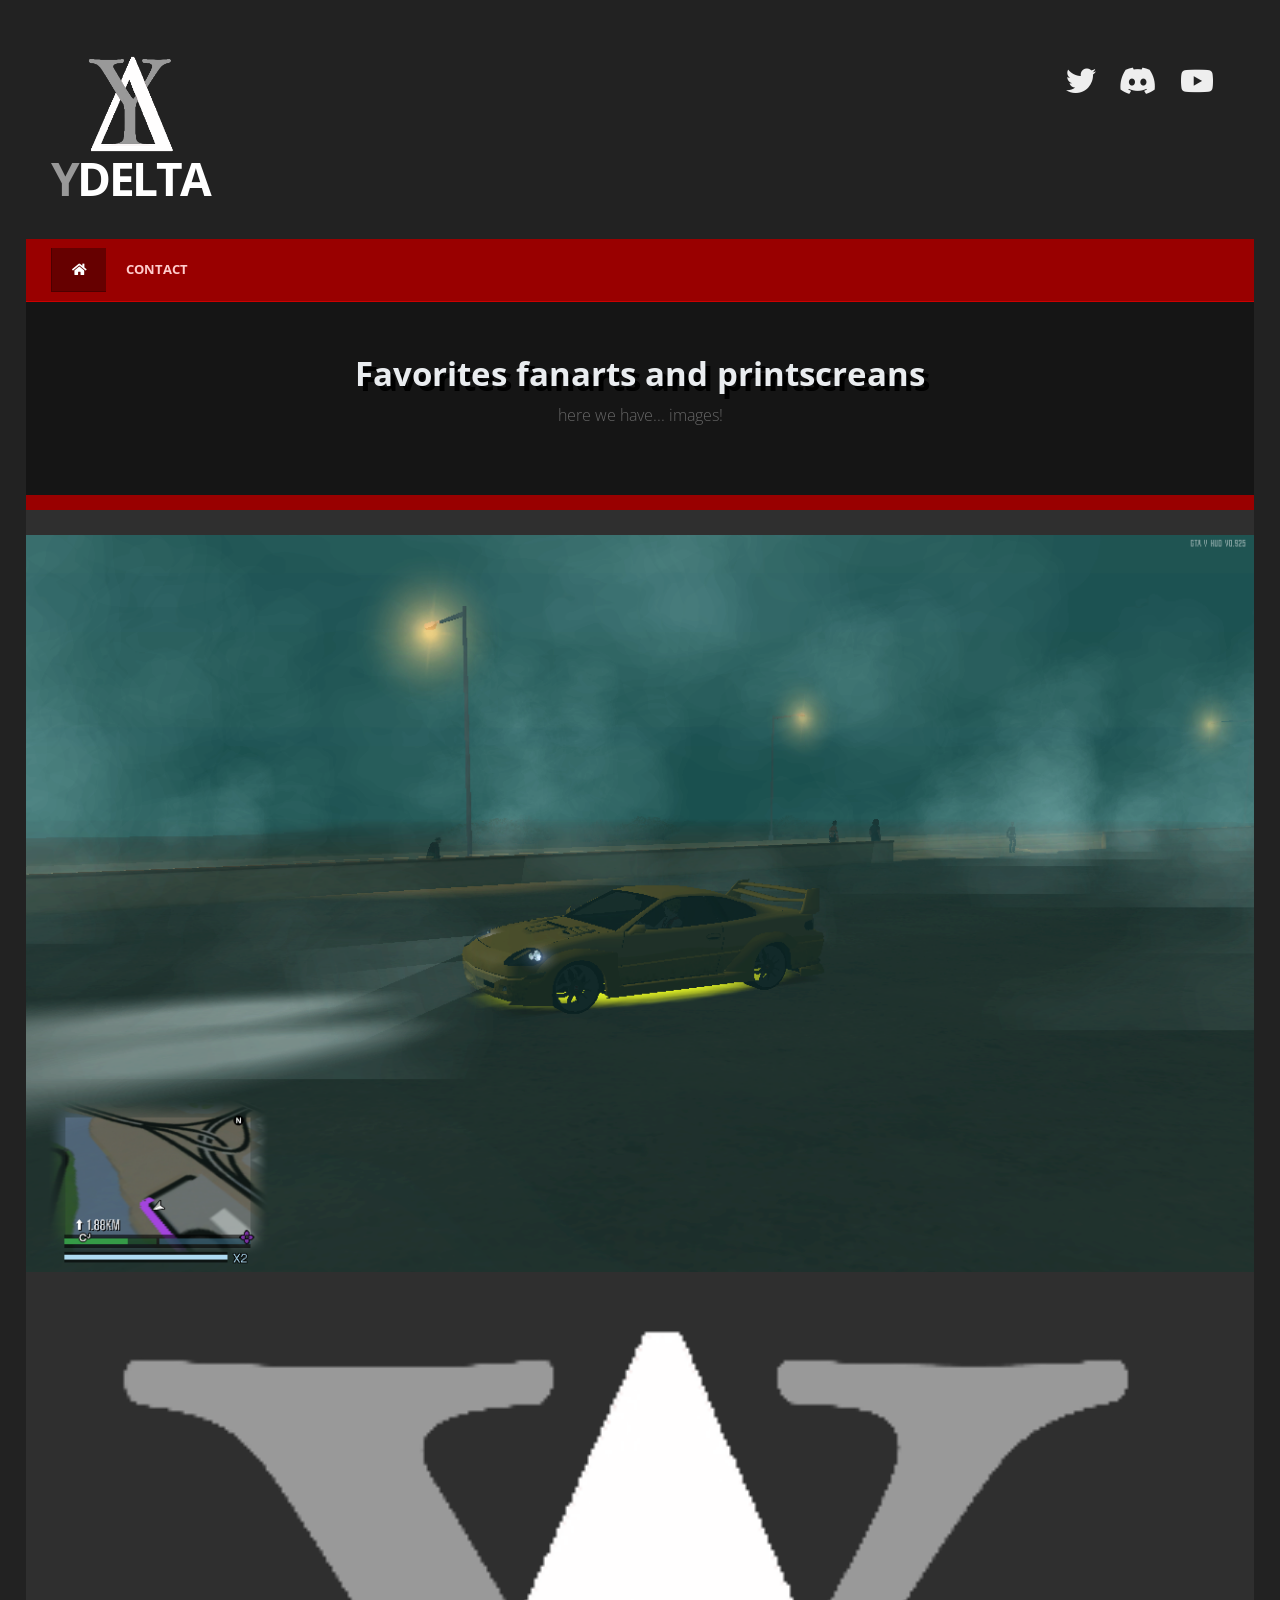
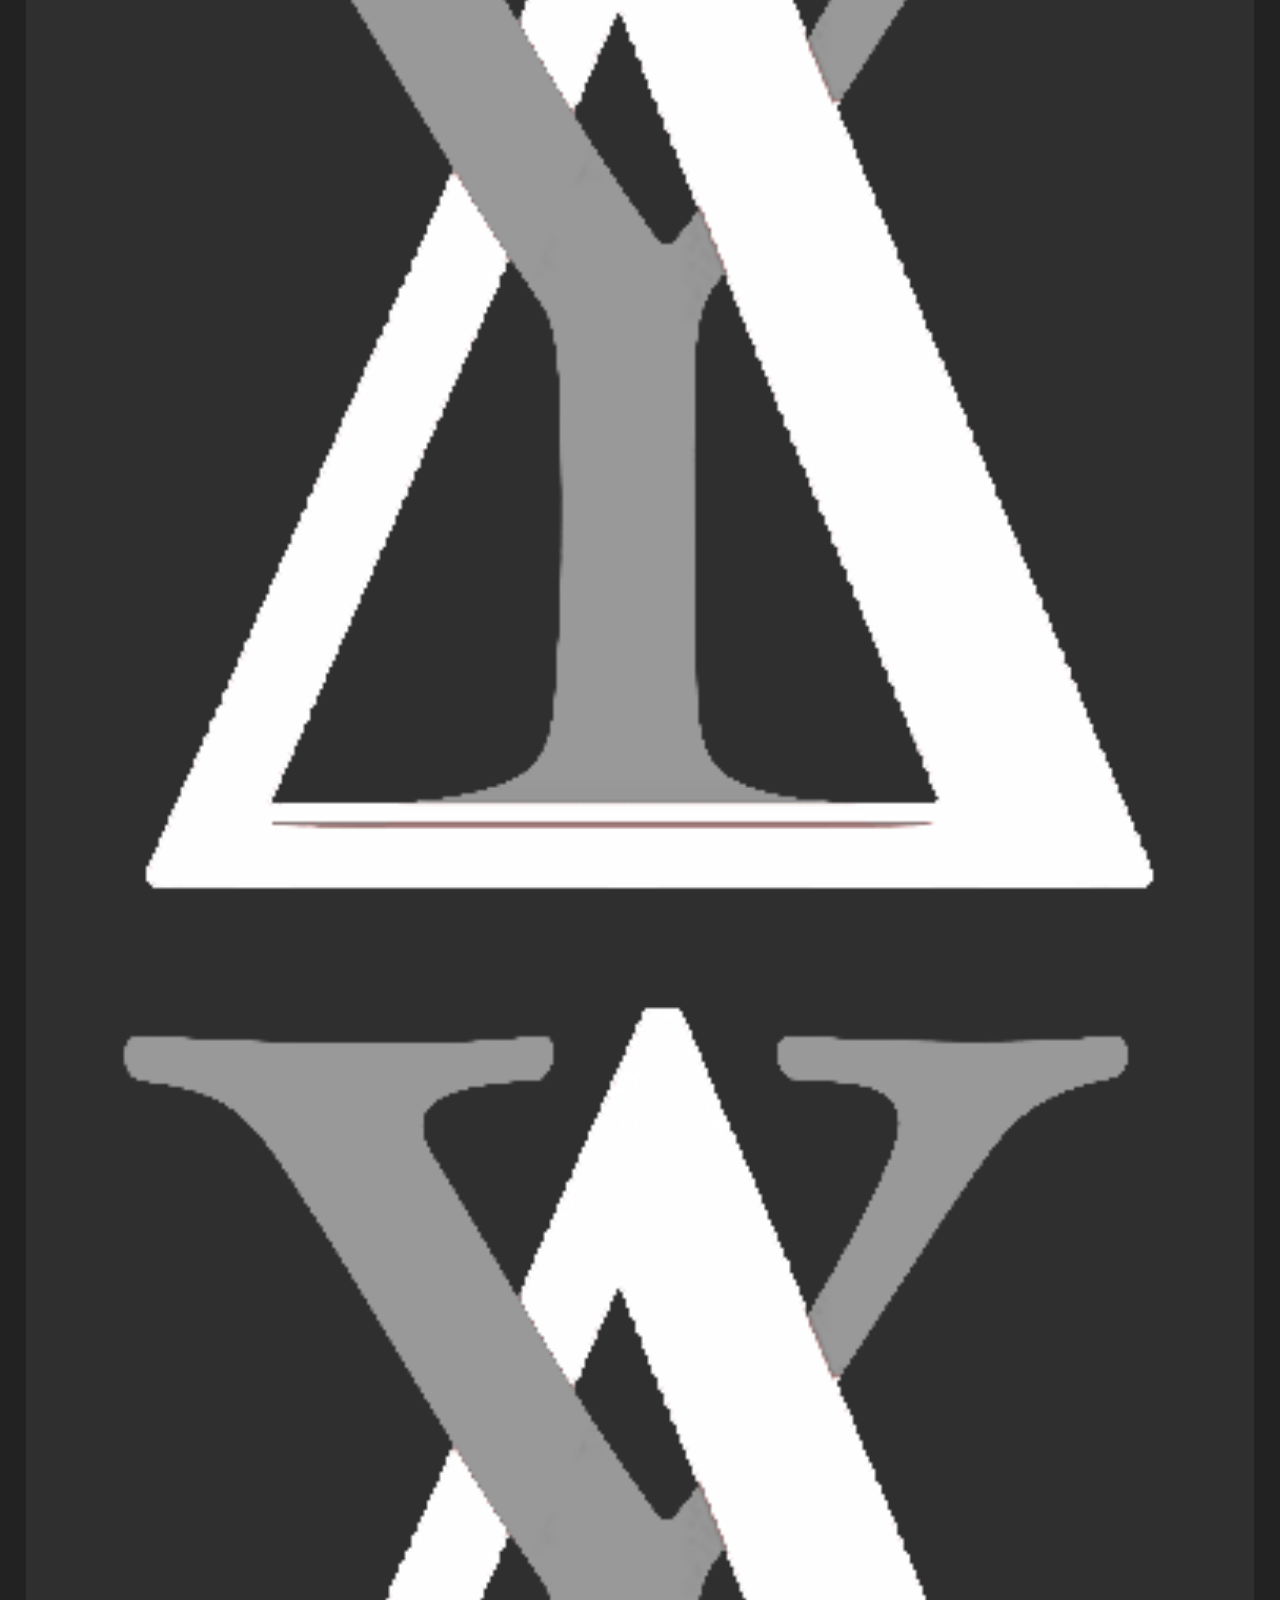
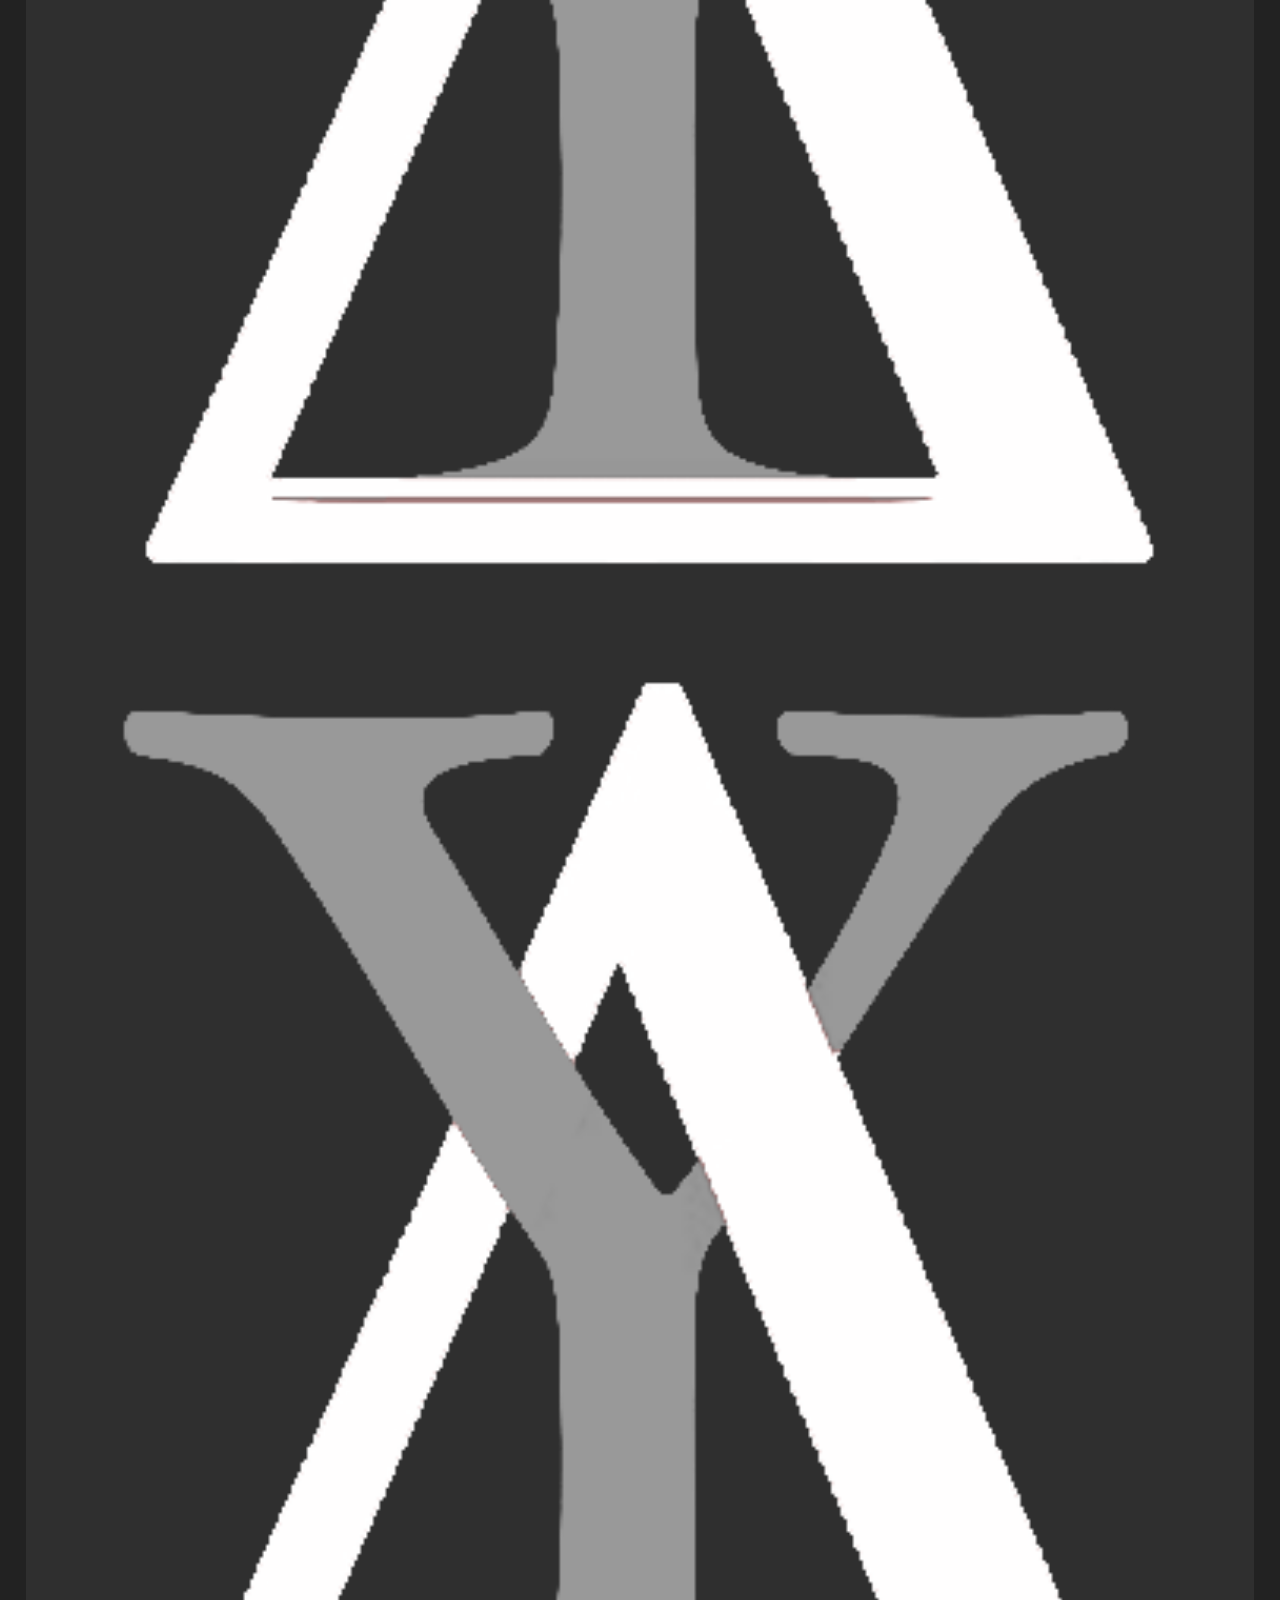
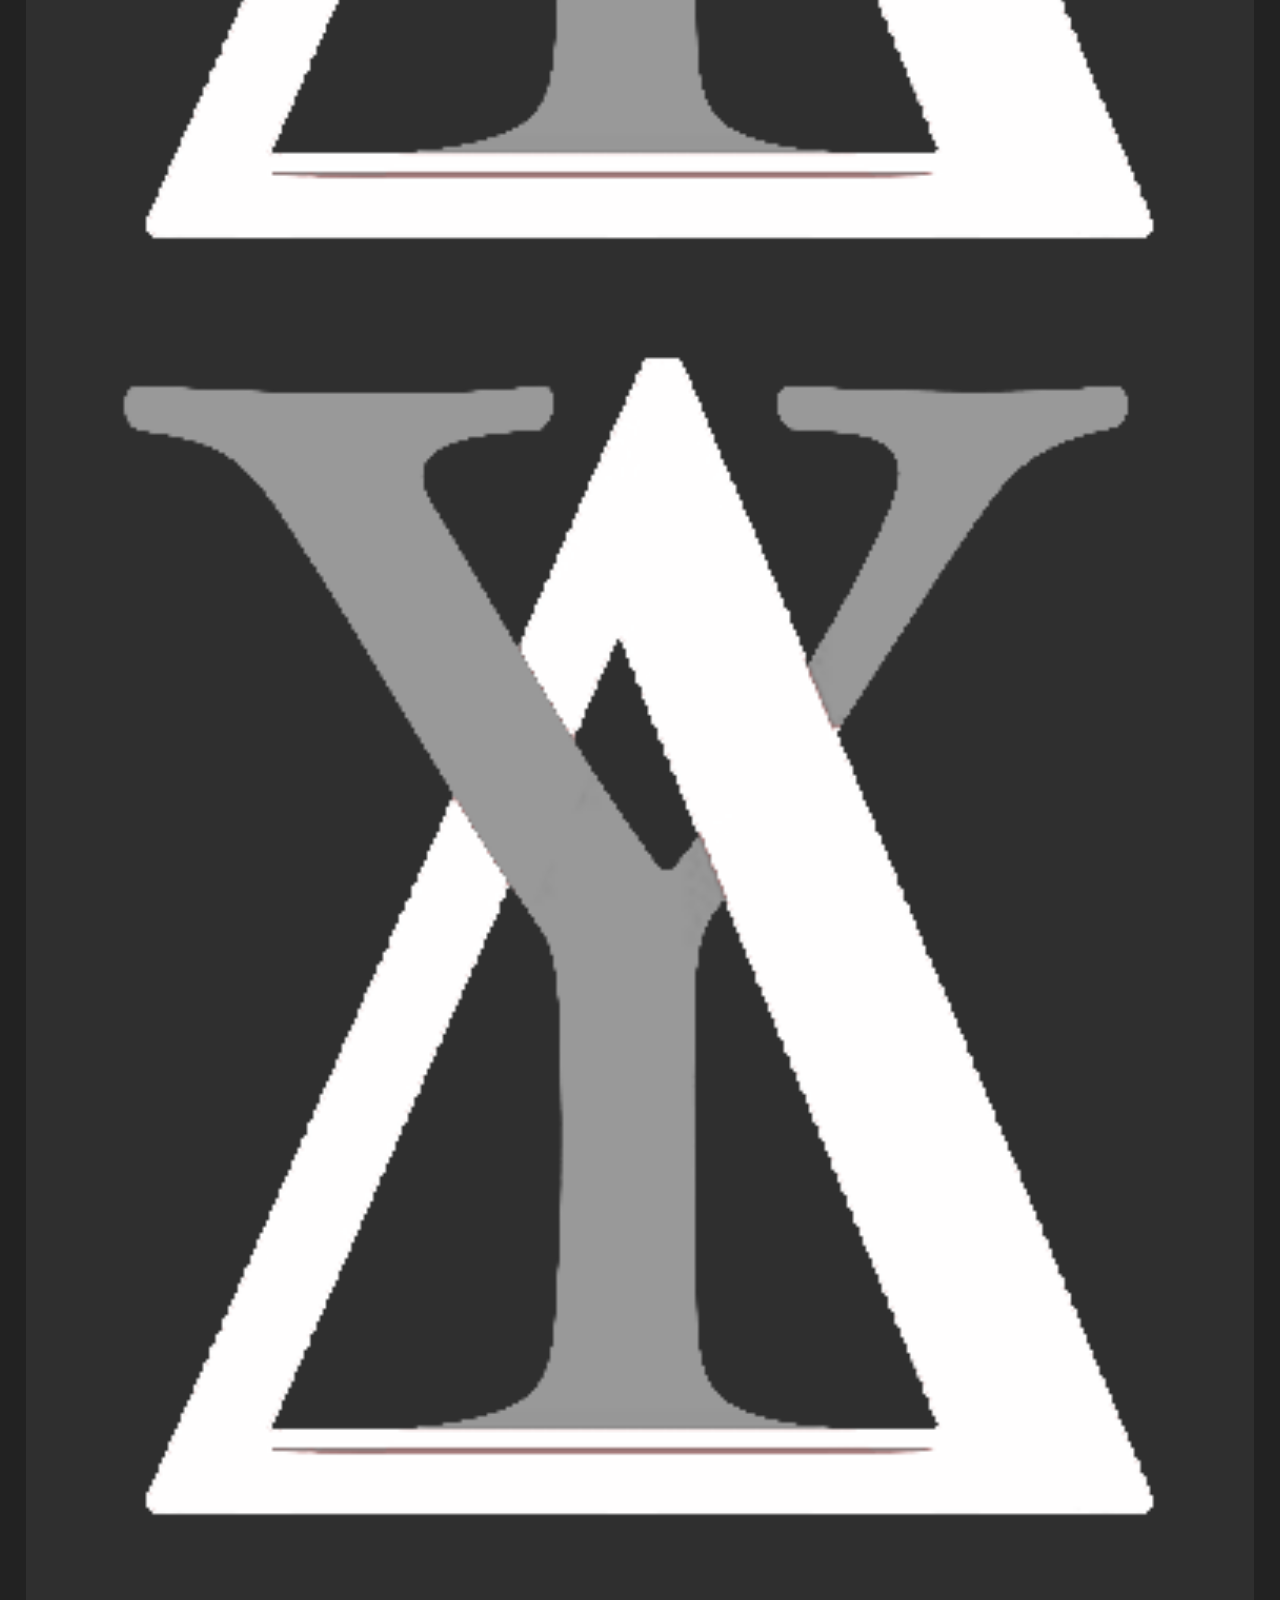
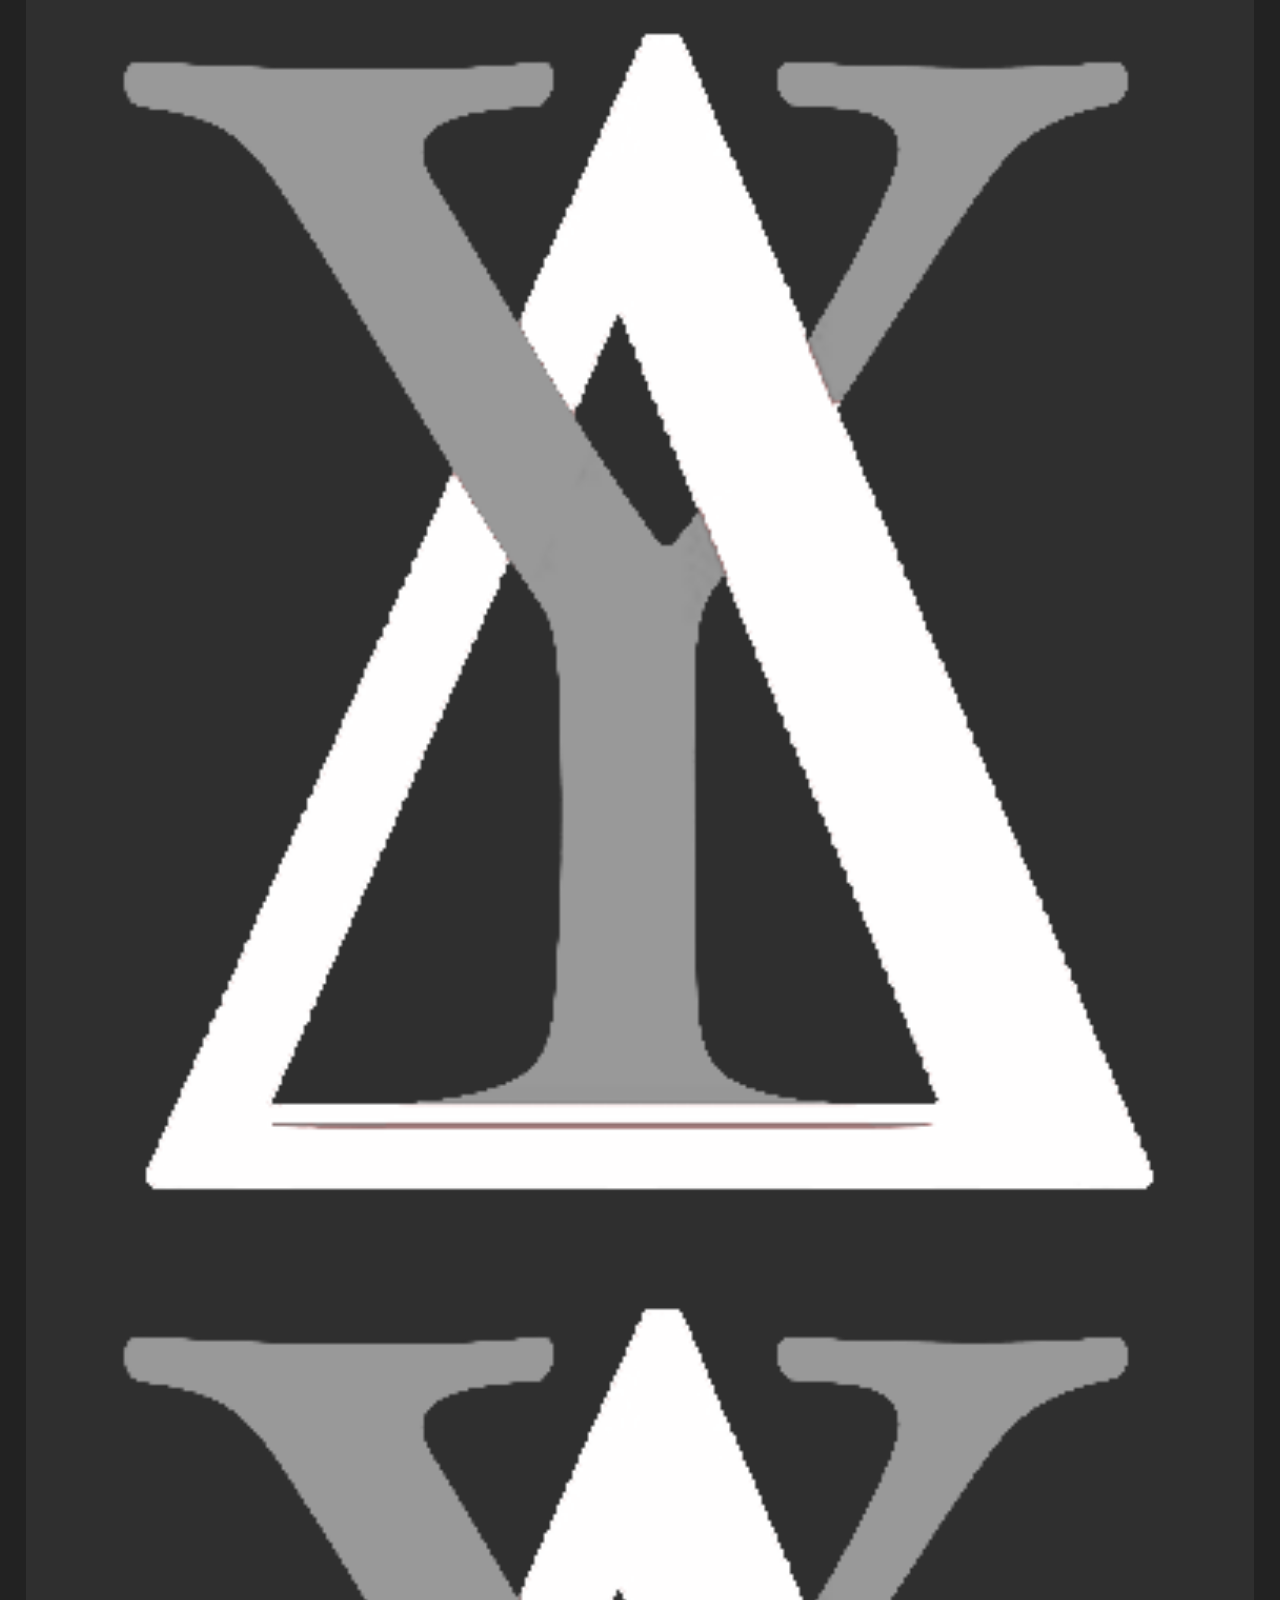
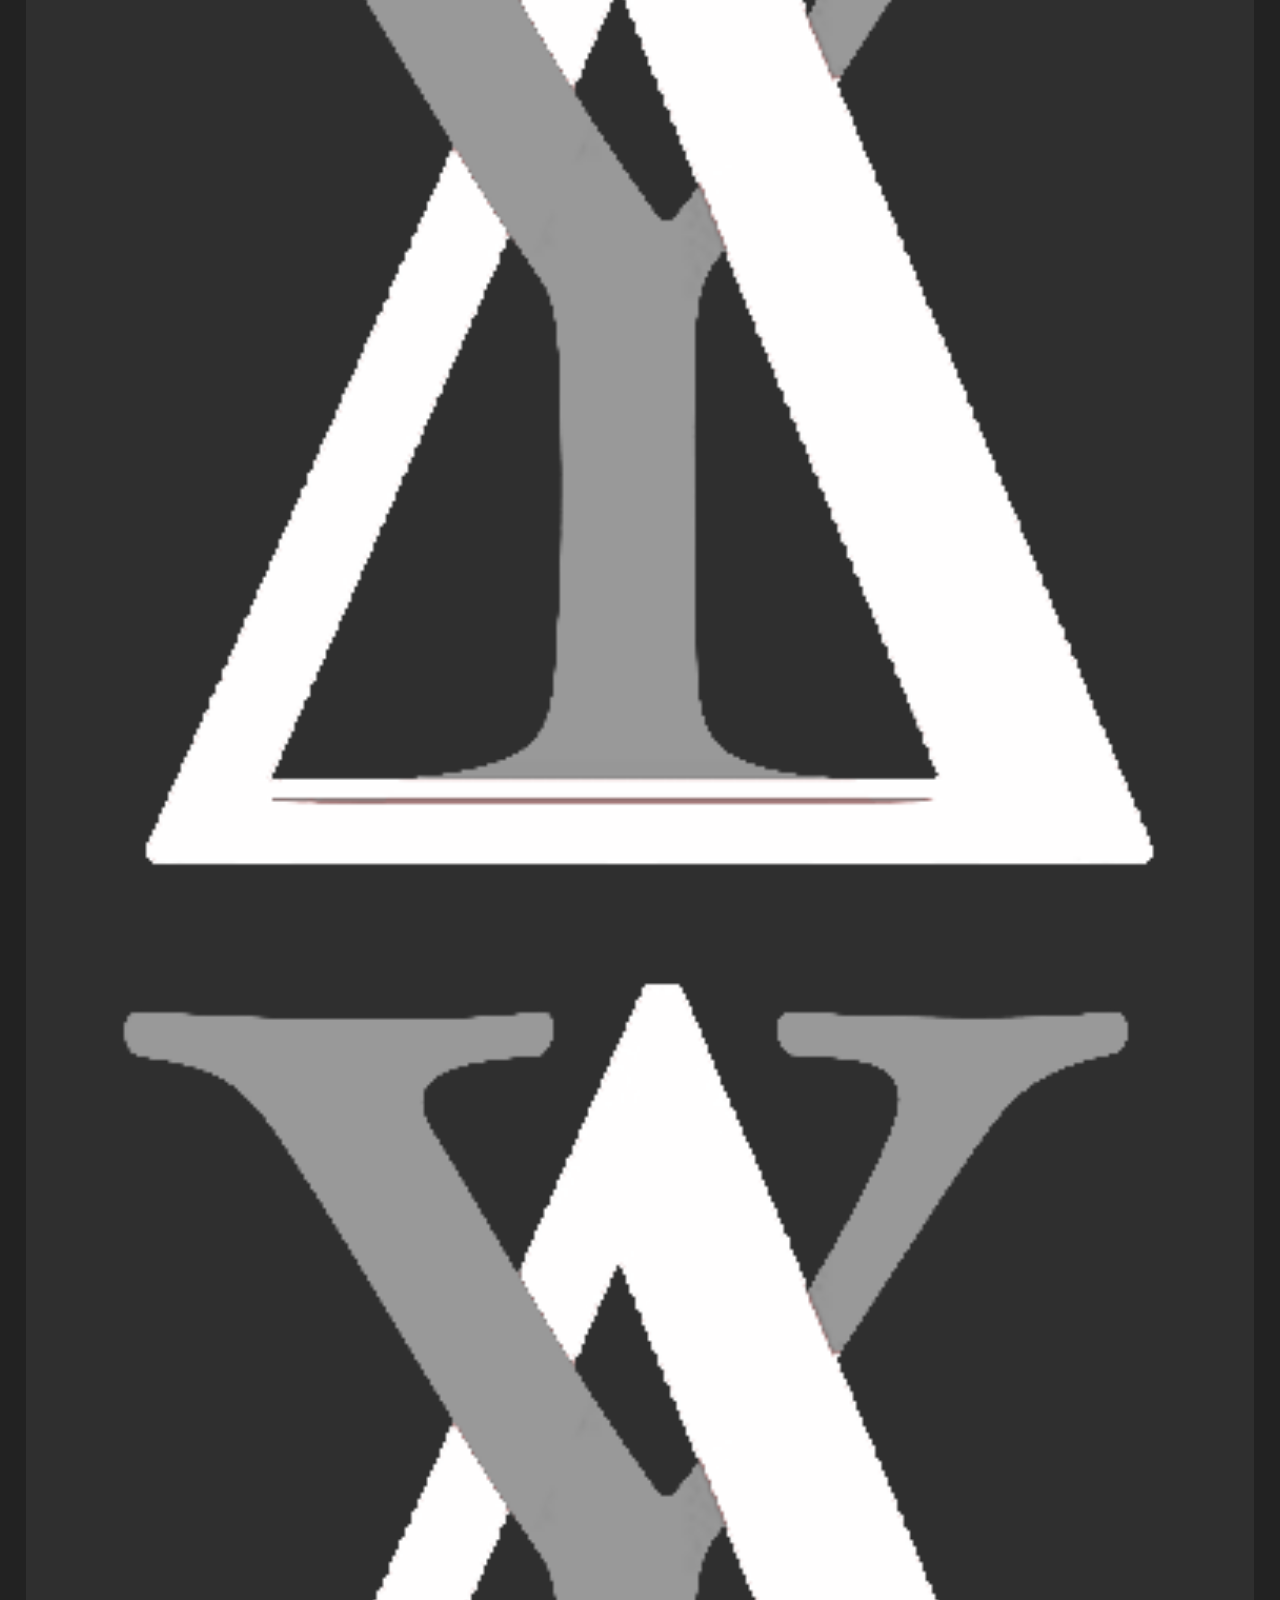
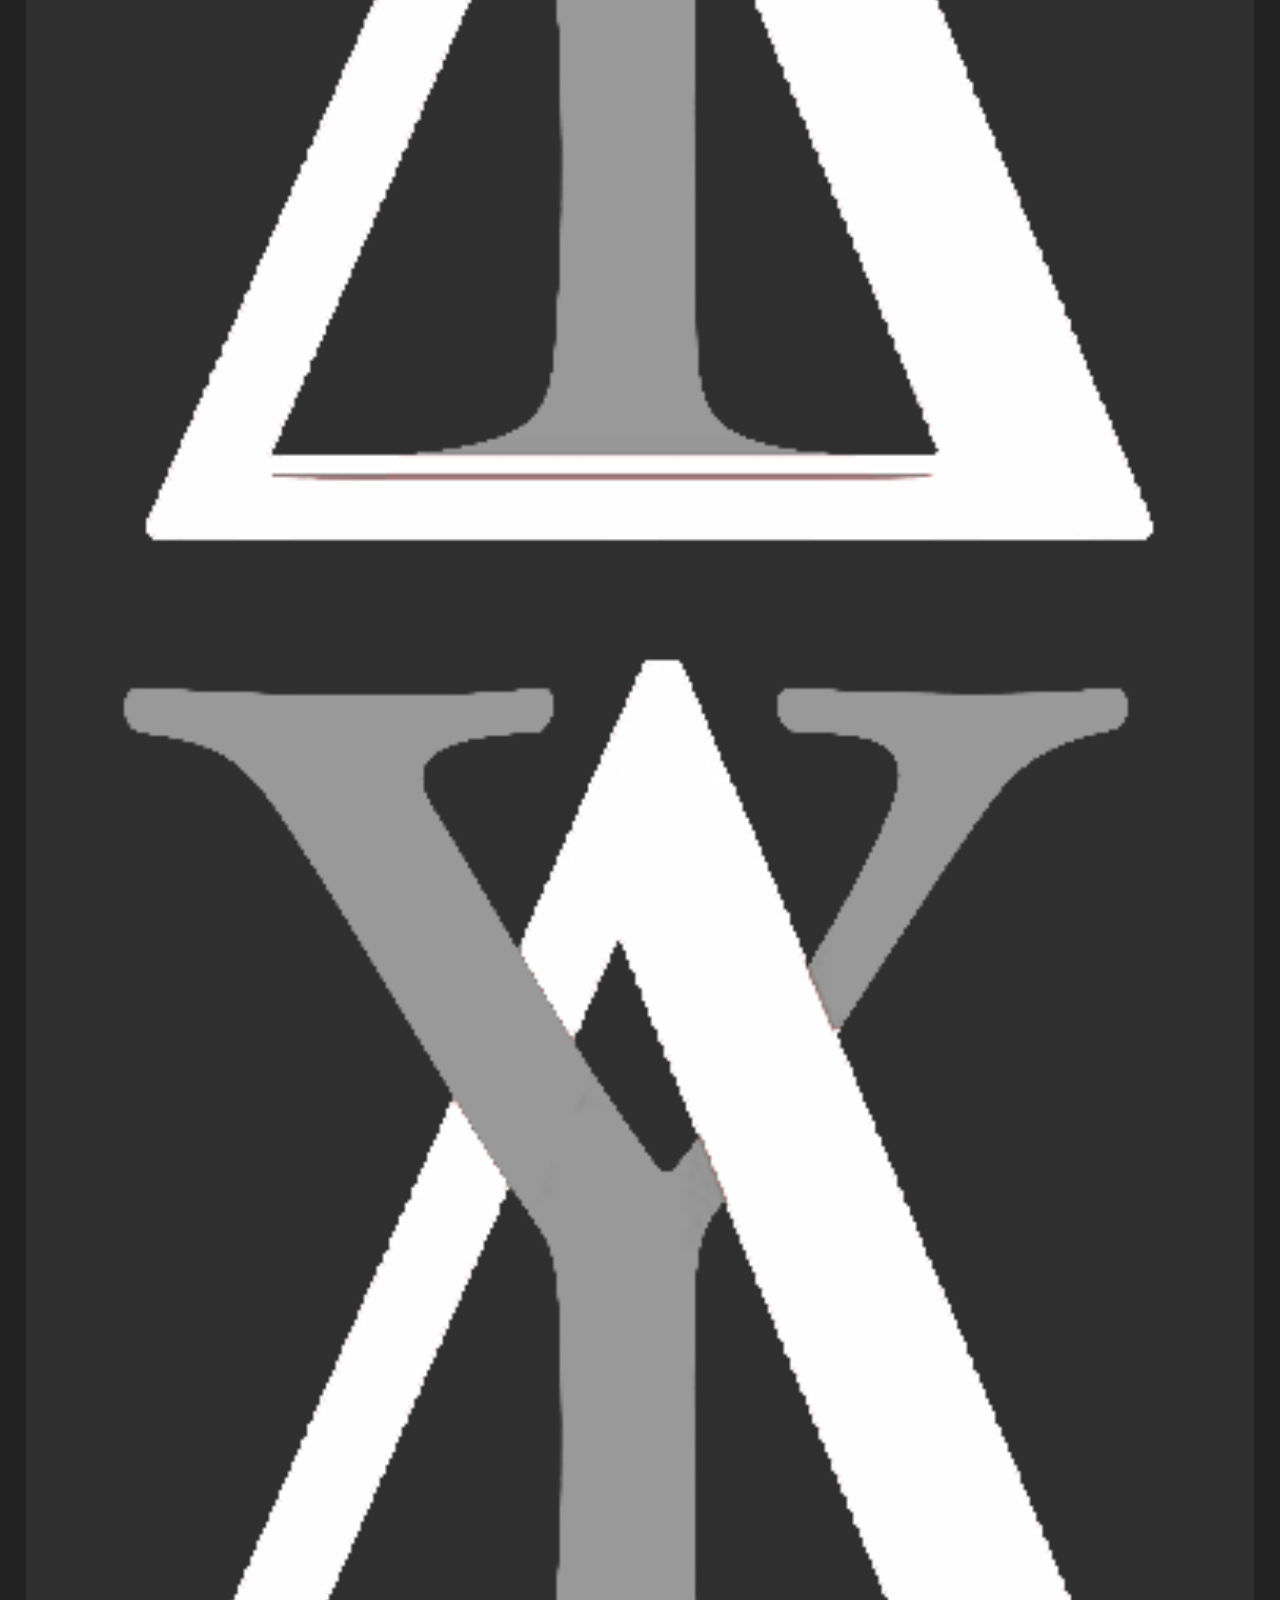
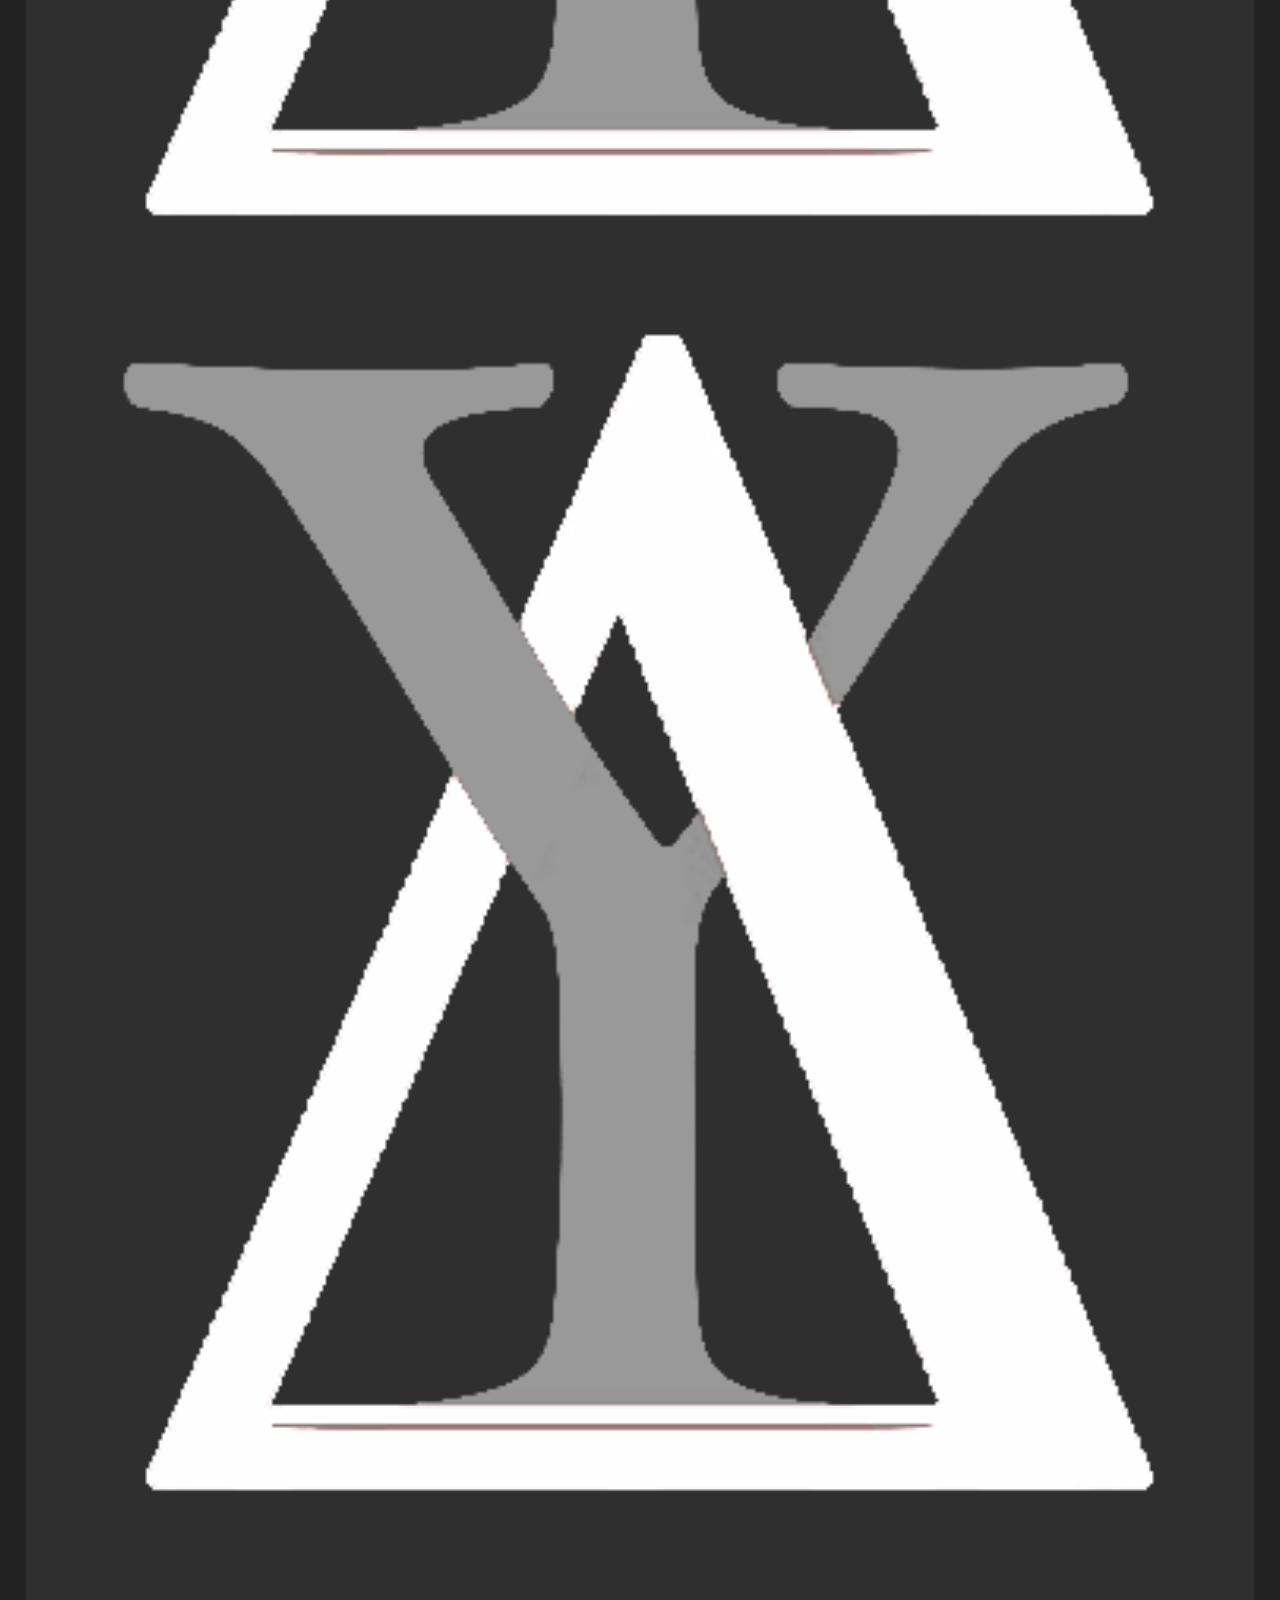
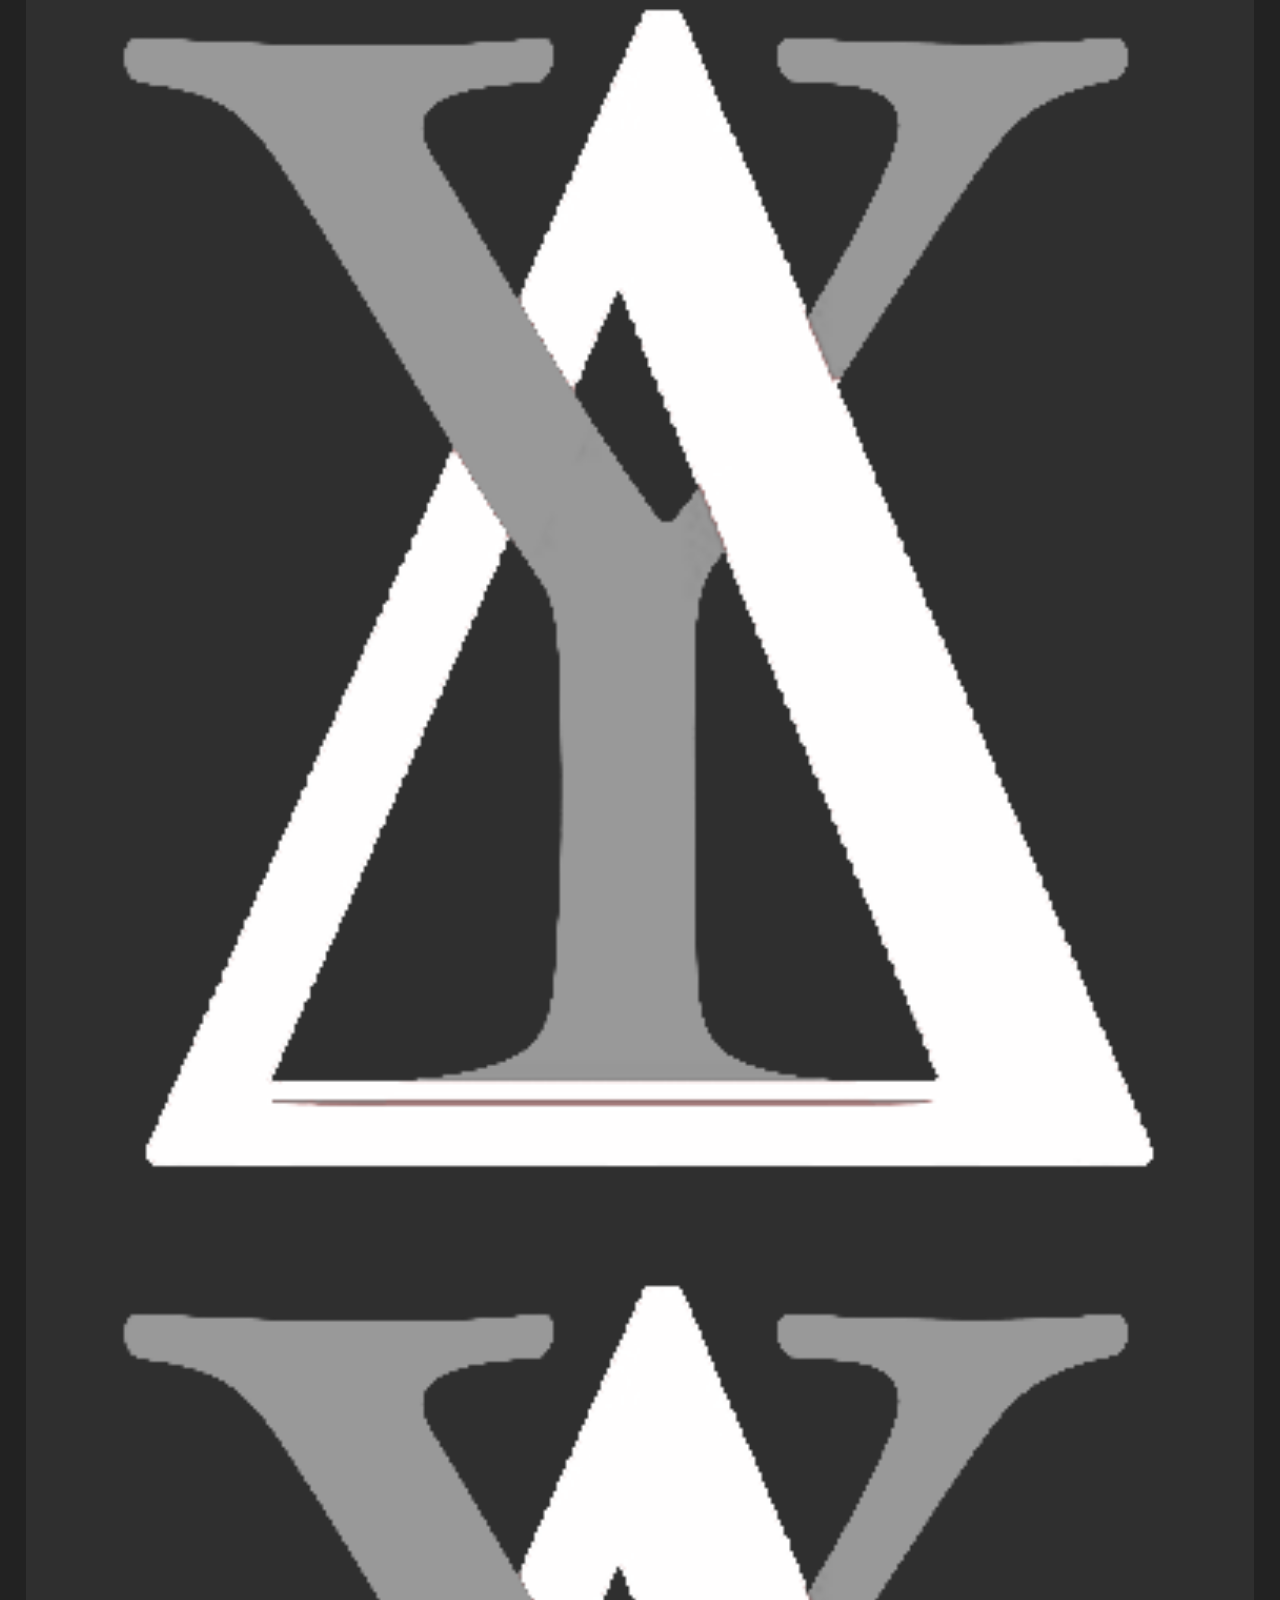
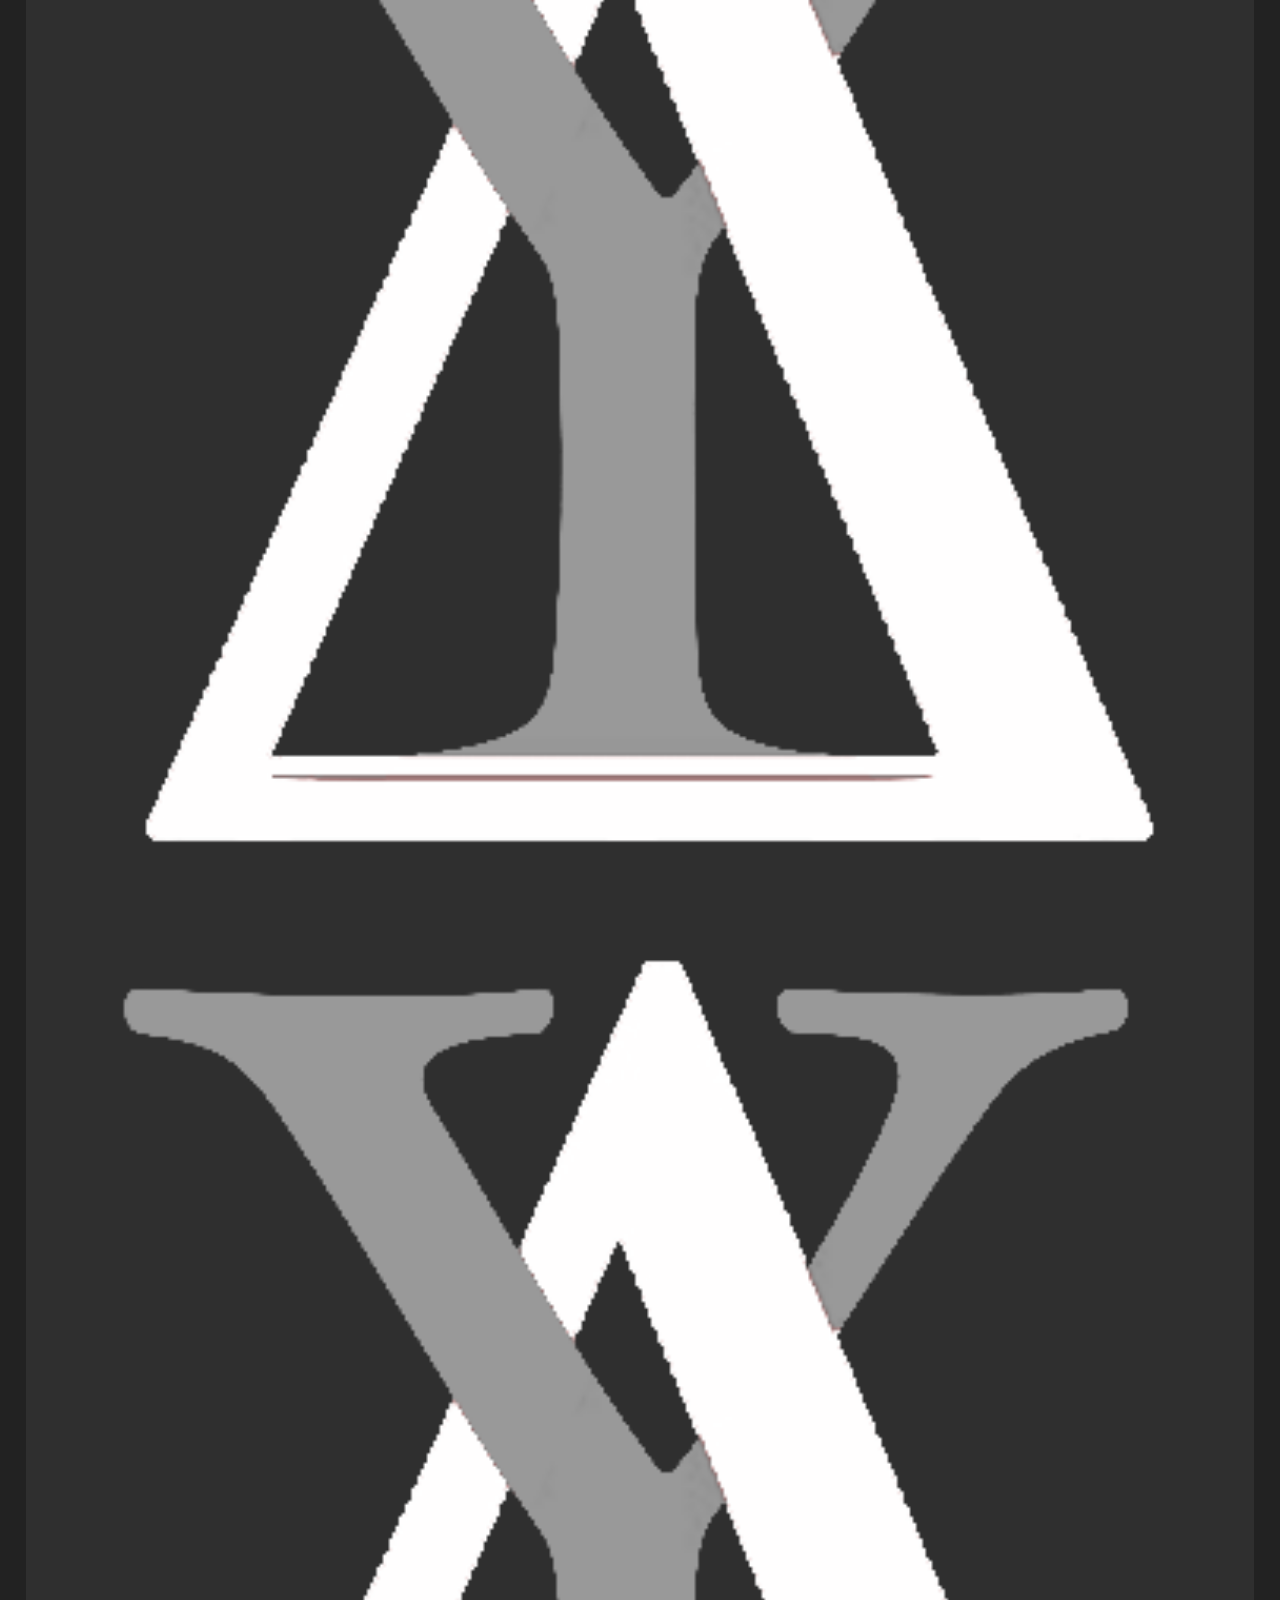
==== commit e9abe87b: "gallery test" ====
--- a/gallery.html
+++ b/gallery.html
@@ -105,7 +105,7 @@
 
                         <div class="row">
                             <div class="column">
-                                <img src="SuperbIcon.png" style="width:100%">
+                                <img src="images\sshtYD-1-tails.png" style="width:100%">
                                 <img src="SuperbIcon.png" style="width:100%">
                                 <img src="SuperbIcon.png" style="width:100%">
                                 <img src="SuperbIcon.png" style="width:100%">
